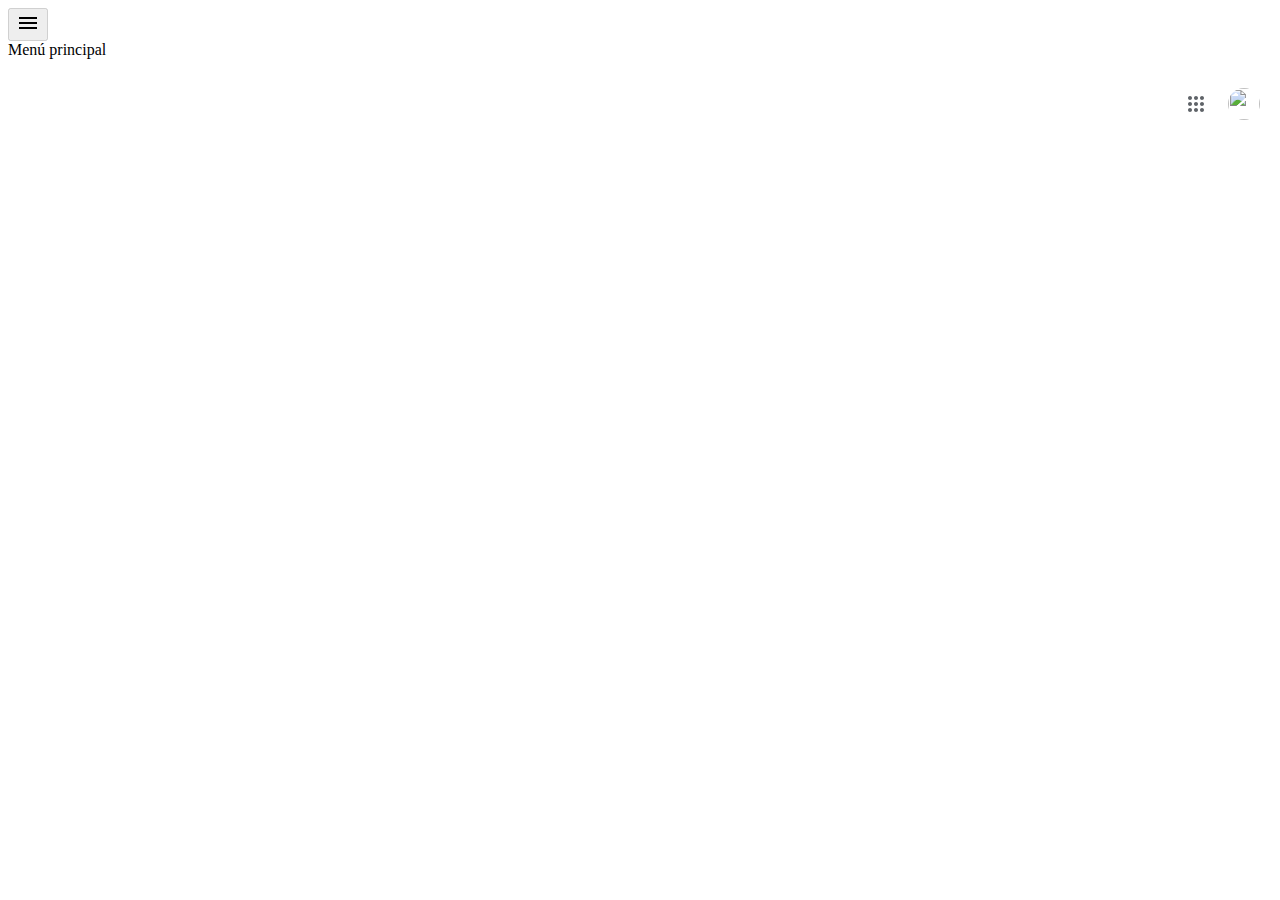
==== formulario.html @ ef495286 "Subiendo todo el proyecto" ====
<!DOCTYPE html><html lang="es" dir="ltr"><head><meta charset="utf-8"><meta name="viewport" content="initial-scale=1.0,minimum-scale=1.0,width=device-width"/><title>Classroom</title><link rel="icon" type="image/png" href="//ssl.gstatic.com/classroom/favicon.png"><link href="https://fonts.googleapis.com/css?family=Roboto:300,400,500,700" rel="stylesheet" nonce="GNzoTzP/EdhTO/TkeV2Lyw"><link href="https://fonts.googleapis.com/css?family=Google+Sans_old:300,400,500" rel="stylesheet" nonce="GNzoTzP/EdhTO/TkeV2Lyw"><link rel="manifest" href="/manifest.json"><meta name="apple-itunes-app" content="app-id=924620788"><script nonce="60znOpQvffMbEYI+PxpvCg">;this.gbar_={CONFIG:[[[0,"www.gstatic.com","og.qtm.en_US.jwekfjYLLn8.O","com.mx","es","265",0,[4,2,"","","","423702901","0"],null,"QnvxYaSgBtyrqtsP142VoAY",null,0,"og.qtm.kDNwmoEj9qY.L.W.O","AA2YrTszg452UcK7ZldyRIlElPI7lXM0HQ","AA2YrTuEQwqFGUJ-pjUBjgN-g4X61iJyqw","",2,1,200,"MEX",null,null,"265","265",1],null,[1,0.1000000014901161,2,1],[1,0.001000000047497451,1],[1,0,1,null,"1","andrea.camarena5026@alumnos.udg.mx","","AOEwXKrdld88g1fSSIVTtTus1jw25IkxQe1RjSguIGqZr640W3SMRHDqiPet_s8rCa-p39gDUud_MzqPzVVmjGGkz49VHwNesQ"],[0,0,"",1,0,0,0,0,0,1,null,0,0,null,0,0,null,null,0,0,0,"","","","","","",null,0,0,0,0,0,null,null,null,"rgba(32,33,36,1)","transparent",0,0,1,null,null,1,0,0],["%1$s (predeterminada)","Cuenta de marca",1,"%1$s (delegada)",1,null,83,"https://classroom.google.com/?authuser=$authuser",null,null,null,1,"https://accounts.google.com/ListAccounts?listPages=0\u0026authuser=1\u0026pid=265\u0026gpsia=1\u0026source=ogb\u0026atic=1\u0026mo=1\u0026mn=1\u0026hl=es\u0026ts=102",0,"dashboard",null,null,null,null,"Perfil","",1,null,"Se ha cerrado la sesión","https://accounts.google.com/AccountChooser?source=ogb\u0026continue=$continue\u0026Email=$email\u0026ec=GAhAiQI","https://accounts.google.com/RemoveLocalAccount?source=ogb","Quitar","Iniciar sesión",0,1,1,0,1,0,0,null,null,null,"La sesión ha caducado",null,null,null,"Visitante",null,"Predeterminada","Delegada","Cerrar sesión en todas las cuentas",1,null,null,0,null,null,"myaccount.google.com","https",0,1],null,["1","gci_91f30755d6a6b787dcc2a4062e6e9824.js","googleapis.client:gapi.iframes","1","es"],null,null,null,null,["m;/_/scs/abc-static/_/js/k=gapi.gapi.en.fQLVS3SAB_U.O/d=1/rs=AHpOoo9-gtqpJORJvBFDdao_eAhWe8xjHw/m=__features__","https://apis.google.com","","","1","",null,1,"es_plusone_gc_20220110.0_p0","es",null,0],[0.009999999776482582,"com.mx","265",[null,"","0",null,1,5184000,null,null,"",null,null,null,null,null,0,null,0,0,1,0,0,0,null,null,0,0,null,0,0,0,0],null,null,null,1,null,null,["5061451","google\\.(com|ru|ca|by|kz|com\\.mx|com\\.tr)$",1]],[1,1,null,40400,265,"MEX","es","423702901.0",8,0.009999999776482582,1,0,null,null,null,null,"3700817,3700942",null,null,null,"QnvxYaSgBtyrqtsP142VoAY",0,0],[[null,null,null,"https://www.gstatic.com/og/_/js/k=og.qtm.en_US.jwekfjYLLn8.O/rt=j/m=qabr,qgl,q_dnp,qdid,qcwid,qbg,qbd,qapid/exm=qaaw,qadd,qaid,qein,qhaw,qhbr,qhch,qhga,qhid,qhin,qhpr/d=1/ed=1/rs=AA2YrTszg452UcK7ZldyRIlElPI7lXM0HQ"],[null,null,null,"https://www.gstatic.com/og/_/ss/k=og.qtm.kDNwmoEj9qY.L.W.O/m=qdid,qcwid/excm=qaaw,qadd,qaid,qein,qhaw,qhbr,qhch,qhga,qhid,qhin,qhpr/d=1/ed=1/ct=zgms/rs=AA2YrTuEQwqFGUJ-pjUBjgN-g4X61iJyqw"]],null,null,null,[[[null,null,[null,null,null,"https://ogs.google.com/u/1/widget/app"],0,448,328,57,4,1,0,0,63,64,8000,"https://www.google.com.mx/intl/es/about/products",67,1,69,null,1,70,"No se ha podido cargar el conjunto de aplicaciones. Inténtalo de nuevo dentro de unos minutos o ve a la página %1$sProductos de Google%2$s.",3,0,0,74,4000,null,null,null,null,null,null,null,"/widget/app"]],0,[null,null,null,"https://www.gstatic.com/og/_/js/k=og.qtm.en_US.jwekfjYLLn8.O/rt=j/m=qdsh/d=1/ed=1/rs=AA2YrTszg452UcK7ZldyRIlElPI7lXM0HQ"],"265","265",1,0,null,"es",0,null,0],[300000,"/u/1","/u/1/_/gog/get","AOEwXKrdld88g1fSSIVTtTus1jw25IkxQe1RjSguIGqZr640W3SMRHDqiPet_s8rCa-p39gDUud_MzqPzVVmjGGkz49VHwNesQ","https",0,"aa.google.com","rt=j\u0026sourceid=265","","60znOpQvffMbEYI+PxpvCg",null,0,0,null,0,null,1,0,"https://waa-pa.clients6.google.com","AIzaSyBGb5fGAyC-pRcRU6MUHb__b_vKha71HRE","BGzusj5ImLnUrCMhNtL0"],[["mousedown","touchstart","touchmove","wheel","keydown"],300000]]],};this.gbar_=this.gbar_||{};(function(_){var window=this;
try{
var ka,ua,Aa,Ba,Ga,Ha,Ia,Ja,Ka,La,Na,Oa,Sa,Ta;_.aa=function(a){if(Error.captureStackTrace)Error.captureStackTrace(this,_.aa);else{var b=Error().stack;b&&(this.stack=b)}a&&(this.message=String(a))};_.ba=function(){var a=_.n.navigator;return a&&(a=a.userAgent)?a:""};_.q=function(a){return-1!=_.ba().indexOf(a)};_.ca=function(){return _.q("Opera")};_.da=function(){return _.q("Trident")||_.q("MSIE")};_.ea=function(){return _.q("Firefox")||_.q("FxiOS")};
_.ia=function(){return _.q("Safari")&&!(_.fa()||_.q("Coast")||_.ca()||_.q("Edge")||_.q("Edg/")||_.q("OPR")||_.ea()||_.q("Silk")||_.q("Android"))};_.fa=function(){return(_.q("Chrome")||_.q("CriOS"))&&!_.q("Edge")||_.q("Silk")};_.ja=function(){return _.q("Android")&&!(_.fa()||_.ea()||_.ca()||_.q("Silk"))};ka=function(){return _.q("iPhone")&&!_.q("iPod")&&!_.q("iPad")};_.la=function(){return ka()||_.q("iPad")||_.q("iPod")};_.na=function(a,b){return 0<=(0,_.ma)(a,b)};
_.oa=function(a){var b=a.length;if(0<b){for(var c=Array(b),d=0;d<b;d++)c[d]=a[d];return c}return[]};_.pa=function(){return-1!=_.ba().toLowerCase().indexOf("webkit")&&!_.q("Edge")};_.ra=function(a){return _.qa&&null!=a&&a instanceof Uint8Array};_.ta=function(a){Object.isFrozen(a)||(sa?a[sa]|=1:void 0!==a.Qd?a.Qd|=1:Object.defineProperties(a,{Qd:{value:1,configurable:!0,writable:!0,enumerable:!1}}));return a};ua=function(a){return null!==a&&"object"===typeof a&&!Array.isArray(a)&&a.constructor===Object};
_.ya=function(a){switch(typeof a){case "number":return isFinite(a)?a:String(a);case "object":if(a&&!Array.isArray(a)){if(_.ra(a))return _.va(a);if("function"==typeof _.wa&&a instanceof _.wa)return a.o()}}return a};Aa=function(a,b){if(null!=a){if(Array.isArray(a))a=_.za(a,b);else if(ua(a)){var c={},d;for(d in a)c[d]=Aa(a[d],b);a=c}else a=b(a);return a}};
_.za=function(a,b){for(var c=a.slice(),d=0;d<c.length;d++)c[d]=Aa(c[d],b);if(b=Array.isArray(a)){var e;sa?e=a[sa]:e=a.Qd;b=(null==e?0:e)&1}b&&_.ta(c);return c};Ba=function(a){if(a&&"object"==typeof a&&a.toJSON)return a.toJSON();a=_.ya(a);return Array.isArray(a)?_.za(a,Ba):a};_.r=function(a,b){return null!=a?!!a:!!b};_.t=function(a,b){void 0==b&&(b="");return null!=a?a:b};_.Ca=function(a,b){void 0==b&&(b=0);return null!=a?a:b};_.Da=function(a,b,c){for(var d in a)b.call(c,a[d],d,a)};
_.Fa=function(a,b){for(var c,d,e=1;e<arguments.length;e++){d=arguments[e];for(c in d)a[c]=d[c];for(var f=0;f<Ea.length;f++)c=Ea[f],Object.prototype.hasOwnProperty.call(d,c)&&(a[c]=d[c])}};Ga=function(a){var b=0;return function(){return b<a.length?{done:!1,value:a[b++]}:{done:!0}}};Ha="function"==typeof Object.defineProperties?Object.defineProperty:function(a,b,c){if(a==Array.prototype||a==Object.prototype)return a;a[b]=c.value;return a};
Ia=function(a){a=["object"==typeof globalThis&&globalThis,a,"object"==typeof window&&window,"object"==typeof self&&self,"object"==typeof global&&global];for(var b=0;b<a.length;++b){var c=a[b];if(c&&c.Math==Math)return c}throw Error("a");};Ja=Ia(this);Ka=function(a,b){if(b)a:{var c=Ja;a=a.split(".");for(var d=0;d<a.length-1;d++){var e=a[d];if(!(e in c))break a;c=c[e]}a=a[a.length-1];d=c[a];b=b(d);b!=d&&null!=b&&Ha(c,a,{configurable:!0,writable:!0,value:b})}};
Ka("Symbol",function(a){if(a)return a;var b=function(f,g){this.j=f;Ha(this,"description",{configurable:!0,writable:!0,value:g})};b.prototype.toString=function(){return this.j};var c="jscomp_symbol_"+(1E9*Math.random()>>>0)+"_",d=0,e=function(f){if(this instanceof e)throw new TypeError("b");return new b(c+(f||"")+"_"+d++,f)};return e});
Ka("Symbol.iterator",function(a){if(a)return a;a=Symbol("c");for(var b="Array Int8Array Uint8Array Uint8ClampedArray Int16Array Uint16Array Int32Array Uint32Array Float32Array Float64Array".split(" "),c=0;c<b.length;c++){var d=Ja[b[c]];"function"===typeof d&&"function"!=typeof d.prototype[a]&&Ha(d.prototype,a,{configurable:!0,writable:!0,value:function(){return La(Ga(this))}})}return a});La=function(a){a={next:a};a[Symbol.iterator]=function(){return this};return a};
_.Ma=function(a){var b="undefined"!=typeof Symbol&&Symbol.iterator&&a[Symbol.iterator];return b?b.call(a):{next:Ga(a)}};Na="function"==typeof Object.create?Object.create:function(a){var b=function(){};b.prototype=a;return new b};if("function"==typeof Object.setPrototypeOf)Oa=Object.setPrototypeOf;else{var Pa;a:{var Qa={a:!0},Ra={};try{Ra.__proto__=Qa;Pa=Ra.a;break a}catch(a){}Pa=!1}Oa=Pa?function(a,b){a.__proto__=b;if(a.__proto__!==b)throw new TypeError("d`"+a);return a}:null}Sa=Oa;
_.u=function(a,b){a.prototype=Na(b.prototype);a.prototype.constructor=a;if(Sa)Sa(a,b);else for(var c in b)if("prototype"!=c)if(Object.defineProperties){var d=Object.getOwnPropertyDescriptor(b,c);d&&Object.defineProperty(a,c,d)}else a[c]=b[c];a.X=b.prototype};Ta=function(a,b,c){if(null==a)throw new TypeError("e`"+c);if(b instanceof RegExp)throw new TypeError("f`"+c);return a+""};
Ka("String.prototype.startsWith",function(a){return a?a:function(b,c){var d=Ta(this,b,"startsWith"),e=d.length,f=b.length;c=Math.max(0,Math.min(c|0,d.length));for(var g=0;g<f&&c<e;)if(d[c++]!=b[g++])return!1;return g>=f}});Ka("Array.prototype.find",function(a){return a?a:function(b,c){a:{var d=this;d instanceof String&&(d=String(d));for(var e=d.length,f=0;f<e;f++){var g=d[f];if(b.call(c,g,f,d)){b=g;break a}}b=void 0}return b}});var Ua=function(a,b){return Object.prototype.hasOwnProperty.call(a,b)};
Ka("WeakMap",function(a){function b(){}function c(l){var m=typeof l;return"object"===m&&null!==l||"function"===m}function d(l){if(!Ua(l,f)){var m=new b;Ha(l,f,{value:m})}}function e(l){var m=Object[l];m&&(Object[l]=function(p){if(p instanceof b)return p;Object.isExtensible(p)&&d(p);return m(p)})}if(function(){if(!a||!Object.seal)return!1;try{var l=Object.seal({}),m=Object.seal({}),p=new a([[l,2],[m,3]]);if(2!=p.get(l)||3!=p.get(m))return!1;p.delete(l);p.set(m,4);return!p.has(l)&&4==p.get(m)}catch(v){return!1}}())return a;
var f="$jscomp_hidden_"+Math.random();e("freeze");e("preventExtensions");e("seal");var g=0,k=function(l){this.j=(g+=Math.random()+1).toString();if(l){l=_.Ma(l);for(var m;!(m=l.next()).done;)m=m.value,this.set(m[0],m[1])}};k.prototype.set=function(l,m){if(!c(l))throw Error("g");d(l);if(!Ua(l,f))throw Error("h`"+l);l[f][this.j]=m;return this};k.prototype.get=function(l){return c(l)&&Ua(l,f)?l[f][this.j]:void 0};k.prototype.has=function(l){return c(l)&&Ua(l,f)&&Ua(l[f],this.j)};k.prototype.delete=function(l){return c(l)&&
Ua(l,f)&&Ua(l[f],this.j)?delete l[f][this.j]:!1};return k});
Ka("Map",function(a){if(function(){if(!a||"function"!=typeof a||!a.prototype.entries||"function"!=typeof Object.seal)return!1;try{var k=Object.seal({x:4}),l=new a(_.Ma([[k,"s"]]));if("s"!=l.get(k)||1!=l.size||l.get({x:4})||l.set({x:4},"t")!=l||2!=l.size)return!1;var m=l.entries(),p=m.next();if(p.done||p.value[0]!=k||"s"!=p.value[1])return!1;p=m.next();return p.done||4!=p.value[0].x||"t"!=p.value[1]||!m.next().done?!1:!0}catch(v){return!1}}())return a;var b=new WeakMap,c=function(k){this.o={};this.j=
f();this.size=0;if(k){k=_.Ma(k);for(var l;!(l=k.next()).done;)l=l.value,this.set(l[0],l[1])}};c.prototype.set=function(k,l){k=0===k?0:k;var m=d(this,k);m.list||(m.list=this.o[m.id]=[]);m.Qa?m.Qa.value=l:(m.Qa={next:this.j,Vb:this.j.Vb,head:this.j,key:k,value:l},m.list.push(m.Qa),this.j.Vb.next=m.Qa,this.j.Vb=m.Qa,this.size++);return this};c.prototype.delete=function(k){k=d(this,k);return k.Qa&&k.list?(k.list.splice(k.index,1),k.list.length||delete this.o[k.id],k.Qa.Vb.next=k.Qa.next,k.Qa.next.Vb=
k.Qa.Vb,k.Qa.head=null,this.size--,!0):!1};c.prototype.clear=function(){this.o={};this.j=this.j.Vb=f();this.size=0};c.prototype.has=function(k){return!!d(this,k).Qa};c.prototype.get=function(k){return(k=d(this,k).Qa)&&k.value};c.prototype.entries=function(){return e(this,function(k){return[k.key,k.value]})};c.prototype.keys=function(){return e(this,function(k){return k.key})};c.prototype.values=function(){return e(this,function(k){return k.value})};c.prototype.forEach=function(k,l){for(var m=this.entries(),
p;!(p=m.next()).done;)p=p.value,k.call(l,p[1],p[0],this)};c.prototype[Symbol.iterator]=c.prototype.entries;var d=function(k,l){var m=l&&typeof l;"object"==m||"function"==m?b.has(l)?m=b.get(l):(m=""+ ++g,b.set(l,m)):m="p_"+l;var p=k.o[m];if(p&&Ua(k.o,m))for(k=0;k<p.length;k++){var v=p[k];if(l!==l&&v.key!==v.key||l===v.key)return{id:m,list:p,index:k,Qa:v}}return{id:m,list:p,index:-1,Qa:void 0}},e=function(k,l){var m=k.j;return La(function(){if(m){for(;m.head!=k.j;)m=m.Vb;for(;m.next!=m.head;)return m=
m.next,{done:!1,value:l(m)};m=null}return{done:!0,value:void 0}})},f=function(){var k={};return k.Vb=k.next=k.head=k},g=0;return c});var Va=function(a,b){a instanceof String&&(a+="");var c=0,d=!1,e={next:function(){if(!d&&c<a.length){var f=c++;return{value:b(f,a[f]),done:!1}}d=!0;return{done:!0,value:void 0}}};e[Symbol.iterator]=function(){return e};return e};Ka("Array.prototype.entries",function(a){return a?a:function(){return Va(this,function(b,c){return[b,c]})}});
Ka("Array.prototype.keys",function(a){return a?a:function(){return Va(this,function(b){return b})}});Ka("Number.MAX_SAFE_INTEGER",function(){return 9007199254740991});var Wa="function"==typeof Object.assign?Object.assign:function(a,b){for(var c=1;c<arguments.length;c++){var d=arguments[c];if(d)for(var e in d)Ua(d,e)&&(a[e]=d[e])}return a};Ka("Object.assign",function(a){return a||Wa});Ka("Array.prototype.values",function(a){return a?a:function(){return Va(this,function(b,c){return c})}});
Ka("Array.from",function(a){return a?a:function(b,c,d){c=null!=c?c:function(k){return k};var e=[],f="undefined"!=typeof Symbol&&Symbol.iterator&&b[Symbol.iterator];if("function"==typeof f){b=f.call(b);for(var g=0;!(f=b.next()).done;)e.push(c.call(d,f.value,g++))}else for(f=b.length,g=0;g<f;g++)e.push(c.call(d,b[g],g));return e}});Ka("Object.is",function(a){return a?a:function(b,c){return b===c?0!==b||1/b===1/c:b!==b&&c!==c}});
Ka("Array.prototype.includes",function(a){return a?a:function(b,c){var d=this;d instanceof String&&(d=String(d));var e=d.length;c=c||0;for(0>c&&(c=Math.max(c+e,0));c<e;c++){var f=d[c];if(f===b||Object.is(f,b))return!0}return!1}});Ka("String.prototype.includes",function(a){return a?a:function(b,c){return-1!==Ta(this,b,"includes").indexOf(b,c||0)}});Ka("Object.entries",function(a){return a?a:function(b){var c=[],d;for(d in b)Ua(b,d)&&c.push([d,b[d]]);return c}});
Ka("Array.prototype.fill",function(a){return a?a:function(b,c,d){var e=this.length||0;0>c&&(c=Math.max(0,e+c));if(null==d||d>e)d=e;d=Number(d);0>d&&(d=Math.max(0,e+d));for(c=Number(c||0);c<d;c++)this[c]=b;return this}});var Xa=function(a){return a?a:Array.prototype.fill};Ka("Int8Array.prototype.fill",Xa);Ka("Uint8Array.prototype.fill",Xa);Ka("Uint8ClampedArray.prototype.fill",Xa);Ka("Int16Array.prototype.fill",Xa);Ka("Uint16Array.prototype.fill",Xa);Ka("Int32Array.prototype.fill",Xa);
Ka("Uint32Array.prototype.fill",Xa);Ka("Float32Array.prototype.fill",Xa);Ka("Float64Array.prototype.fill",Xa);
/*

 Copyright The Closure Library Authors.
 SPDX-License-Identifier: Apache-2.0
*/
var ab,bb,db,eb,fb;_.Ya=_.Ya||{};_.n=this||self;_.Za=function(){};_.$a=function(a){var b=typeof a;return"object"==b&&null!=a||"function"==b};_.cb=function(a){return Object.prototype.hasOwnProperty.call(a,ab)&&a[ab]||(a[ab]=++bb)};ab="closure_uid_"+(1E9*Math.random()>>>0);bb=0;db=function(a,b,c){return a.call.apply(a.bind,arguments)};
eb=function(a,b,c){if(!a)throw Error();if(2<arguments.length){var d=Array.prototype.slice.call(arguments,2);return function(){var e=Array.prototype.slice.call(arguments);Array.prototype.unshift.apply(e,d);return a.apply(b,e)}}return function(){return a.apply(b,arguments)}};_.w=function(a,b,c){Function.prototype.bind&&-1!=Function.prototype.bind.toString().indexOf("native code")?_.w=db:_.w=eb;return _.w.apply(null,arguments)};
_.y=function(a,b){a=a.split(".");var c=_.n;a[0]in c||"undefined"==typeof c.execScript||c.execScript("var "+a[0]);for(var d;a.length&&(d=a.shift());)a.length||void 0===b?c[d]&&c[d]!==Object.prototype[d]?c=c[d]:c=c[d]={}:c[d]=b};_.z=function(a,b){function c(){}c.prototype=b.prototype;a.X=b.prototype;a.prototype=new c;a.prototype.constructor=a;a.wk=function(d,e,f){for(var g=Array(arguments.length-2),k=2;k<arguments.length;k++)g[k-2]=arguments[k];return b.prototype[e].apply(d,g)}};fb=function(a){return a};
_.gb=function(a){var b=null,c=_.n.trustedTypes;if(!c||!c.createPolicy)return b;try{b=c.createPolicy(a,{createHTML:fb,createScript:fb,createScriptURL:fb})}catch(d){_.n.console&&_.n.console.error(d.message)}return b};
_.z(_.aa,Error);_.aa.prototype.name="CustomError";
_.hb="undefined"!==typeof TextDecoder;_.ib="undefined"!==typeof TextEncoder;
_.jb=function(a,b){return 0==a.lastIndexOf(b,0)};_.kb=String.prototype.trim?function(a){return a.trim()}:function(a){return/^[\s\xa0]*([\s\S]*?)[\s\xa0]*$/.exec(a)[1]};
_.ma=Array.prototype.indexOf?function(a,b){return Array.prototype.indexOf.call(a,b,void 0)}:function(a,b){if("string"===typeof a)return"string"!==typeof b||1!=b.length?-1:a.indexOf(b,0);for(var c=0;c<a.length;c++)if(c in a&&a[c]===b)return c;return-1};_.lb=Array.prototype.forEach?function(a,b,c){Array.prototype.forEach.call(a,b,c)}:function(a,b,c){for(var d=a.length,e="string"===typeof a?a.split(""):a,f=0;f<d;f++)f in e&&b.call(c,e[f],f,a)};
_.mb=Array.prototype.filter?function(a,b,c){return Array.prototype.filter.call(a,b,c)}:function(a,b,c){for(var d=a.length,e=[],f=0,g="string"===typeof a?a.split(""):a,k=0;k<d;k++)if(k in g){var l=g[k];b.call(c,l,k,a)&&(e[f++]=l)}return e};_.nb=Array.prototype.map?function(a,b,c){return Array.prototype.map.call(a,b,c)}:function(a,b,c){for(var d=a.length,e=Array(d),f="string"===typeof a?a.split(""):a,g=0;g<d;g++)g in f&&(e[g]=b.call(c,f[g],g,a));return e};
_.ob=Array.prototype.reduce?function(a,b,c){return Array.prototype.reduce.call(a,b,c)}:function(a,b,c){var d=c;(0,_.lb)(a,function(e,f){d=b.call(void 0,d,e,f,a)});return d};_.pb=Array.prototype.some?function(a,b){return Array.prototype.some.call(a,b,void 0)}:function(a,b){for(var c=a.length,d="string"===typeof a?a.split(""):a,e=0;e<c;e++)if(e in d&&b.call(void 0,d[e],e,a))return!0;return!1};
_.qb=function(a){_.qb[" "](a);return a};_.qb[" "]=_.Za;
var Eb,Fb,Lb;_.rb=_.ca();_.B=_.da();_.sb=_.q("Edge");_.tb=_.sb||_.B;_.ub=_.q("Gecko")&&!_.pa()&&!(_.q("Trident")||_.q("MSIE"))&&!_.q("Edge");_.vb=_.pa();_.wb=_.q("Macintosh");_.xb=_.q("Windows");_.yb=_.q("Linux")||_.q("CrOS");_.zb=_.q("Android");_.Ab=ka();_.Bb=_.q("iPad");_.Cb=_.q("iPod");_.Db=_.la();Eb=function(){var a=_.n.document;return a?a.documentMode:void 0};
a:{var Hb="",Ib=function(){var a=_.ba();if(_.ub)return/rv:([^\);]+)(\)|;)/.exec(a);if(_.sb)return/Edge\/([\d\.]+)/.exec(a);if(_.B)return/\b(?:MSIE|rv)[: ]([^\);]+)(\)|;)/.exec(a);if(_.vb)return/WebKit\/(\S+)/.exec(a);if(_.rb)return/(?:Version)[ \/]?(\S+)/.exec(a)}();Ib&&(Hb=Ib?Ib[1]:"");if(_.B){var Jb=Eb();if(null!=Jb&&Jb>parseFloat(Hb)){Fb=String(Jb);break a}}Fb=Hb}_.Kb=Fb;if(_.n.document&&_.B){var Mb=Eb();Lb=Mb?Mb:parseInt(_.Kb,10)||void 0}else Lb=void 0;_.Nb=Lb;
_.Ob=_.ea();_.Pb=ka()||_.q("iPod");_.Qb=_.q("iPad");_.Rb=_.ja();_.Sb=_.fa();_.Tb=_.ia()&&!_.la();
var Ub;Ub={};_.Vb=null;_.va=function(a){var b;void 0===b&&(b=0);_.Wb();b=Ub[b];for(var c=Array(Math.floor(a.length/3)),d=b[64]||"",e=0,f=0;e<a.length-2;e+=3){var g=a[e],k=a[e+1],l=a[e+2],m=b[g>>2];g=b[(g&3)<<4|k>>4];k=b[(k&15)<<2|l>>6];l=b[l&63];c[f++]=m+g+k+l}m=0;l=d;switch(a.length-e){case 2:m=a[e+1],l=b[(m&15)<<2]||d;case 1:a=a[e],c[f]=b[a>>2]+b[(a&3)<<4|m>>4]+l+d}return c.join("")};
_.Wb=function(){if(!_.Vb){_.Vb={};for(var a="ABCDEFGHIJKLMNOPQRSTUVWXYZabcdefghijklmnopqrstuvwxyz0123456789".split(""),b=["+/=","+/","-_=","-_.","-_"],c=0;5>c;c++){var d=a.concat(b[c].split(""));Ub[c]=d;for(var e=0;e<d.length;e++){var f=d[e];void 0===_.Vb[f]&&(_.Vb[f]=e)}}}};
_.qa="function"===typeof Uint8Array;
_.Xb="function"===typeof Uint8Array.prototype.slice;
var sa="function"===typeof Symbol&&"symbol"===typeof Symbol()?Symbol(void 0):void 0;
_.C=function(a,b,c){var d=_.Zb;_.Zb=null;a||(a=d);d=this.constructor.$b;a||(a=d?[d]:[]);this.A=(d?0:-1)-(this.constructor.Bk||0);this.j=void 0;this.Sa=a;a:{d=this.Sa.length;a=d-1;if(d&&(d=this.Sa[a],ua(d))){this.B=a-this.A;this.o=d;break a}void 0!==b&&-1<b?(this.B=Math.max(b,a+1-this.A),this.o=void 0):this.B=Number.MAX_VALUE}if(c)for(b=0;b<c.length;b++)if(a=c[b],a<this.B)a+=this.A,(d=this.Sa[a])?Array.isArray(d)&&_.ta(d):this.Sa[a]=_.$b;else{d=this.o||(this.o=this.Sa[this.B+this.A]={});var e=d[a];
e?Array.isArray(e)&&_.ta(e):d[a]=_.$b}};_.$b=Object.freeze(_.ta([]));_.D=function(a,b,c){return-1===b?null:b>=a.B?a.o?a.o[b]:void 0:(void 0===c?0:c)&&a.o&&(c=a.o[b],null!=c)?c:a.Sa[b+a.A]};_.ac=function(a,b){return null!=_.D(a,b)};_.E=function(a,b){a=_.D(a,b);return null==a?a:!!a};_.bc=function(a,b,c){a=_.D(a,b);return null==a?c:a};_.cc=function(a,b,c){a=_.D(a,b);a=null==a?a:+a;return null==a?void 0===c?0:c:a};
_.F=function(a,b,c,d){b<a.B&&(void 0===d||!d)?a.Sa[b+a.A]=c:(a.o||(a.o=a.Sa[a.B+a.A]={}))[b]=c;return a};_.G=function(a,b,c,d,e){if(-1===c)return null;a.j||(a.j={});var f=a.j[c];if(f)return f;e=_.D(a,c,void 0===e?!1:e);if(null==e&&!d)return f;b=new b(e);return a.j[c]=b};_.dc=function(a,b,c){var d;a.j||(a.j={});var e=c?c.Sa:c;a.j[b]=c;return _.F(a,b,e,void 0===d?!1:d)};_.C.prototype.toJSON=function(){var a=this.Sa;return _.Yb?a:_.za(a,Ba)};_.C.prototype.toString=function(){return this.Sa.toString()};
_.ec=function(a,b,c){return _.bc(a,b,void 0===c?0:c)};
_.fc=Symbol();_.gc=Symbol();_.hc=Symbol();_.ic=Symbol();
var jc=function(a){_.C.call(this,a)};_.u(jc,_.C);
_.kc=function(a){_.C.call(this,a)};_.u(_.kc,_.C);_.kc.prototype.Kc=function(a){return _.F(this,3,a)};
var lc=function(a){_.C.call(this,a)};_.u(lc,_.C);
_.mc=function(a){_.C.call(this,a)};_.u(_.mc,_.C);_.mc.prototype.Xe=function(a){return _.F(this,24,a)};
_.nc=function(a){_.C.call(this,a)};_.u(_.nc,_.C);
_.H=function(){this.Kb=this.Kb;this.Oa=this.Oa};_.H.prototype.Kb=!1;_.H.prototype.isDisposed=function(){return this.Kb};_.H.prototype.oa=function(){this.Kb||(this.Kb=!0,this.R())};_.H.prototype.R=function(){if(this.Oa)for(;this.Oa.length;)this.Oa.shift()()};
var oc=function(a){_.H.call(this);this.A=a;this.j=[];this.o={}};_.u(oc,_.H);oc.prototype.resolve=function(a){var b=this.A;a=a.split(".");for(var c=a.length,d=0;d<c;++d)if(b[a[d]])b=b[a[d]];else return null;return b instanceof Function?b:null};oc.prototype.hd=function(){for(var a=this.j.length,b=this.j,c=[],d=0;d<a;++d){var e=b[d].j(),f=this.resolve(e);if(f&&f!=this.o[e])try{b[d].hd(f)}catch(g){}else c.push(b[d])}this.j=c.concat(b.slice(a))};
var pc=function(a){_.H.call(this);this.A=a;this.C=this.j=null;this.B=0;this.F={};this.o=!1;a=window.navigator.userAgent;0<=a.indexOf("MSIE")&&0<=a.indexOf("Trident")&&(a=/\b(?:MSIE|rv)[: ]([^\);]+)(\)|;)/.exec(a))&&a[1]&&9>parseFloat(a[1])&&(this.o=!0)};_.u(pc,_.H);pc.prototype.D=function(a,b){this.j=b;this.C=a;b.preventDefault?b.preventDefault():b.returnValue=!1};
_.qc=function(a){_.C.call(this,a)};_.u(_.qc,_.C);
_.rc=function(a){_.C.call(this,a)};_.u(_.rc,_.C);
_.sc=function(){this.data={}};_.sc.prototype.o=function(){window.console&&window.console.log&&window.console.log("Log data: ",this.data)};_.sc.prototype.j=function(a){var b=[],c;for(c in this.data)b.push(encodeURIComponent(c)+"="+encodeURIComponent(String(this.data[c])));return("atyp=i&zx="+(new Date).getTime()+"&"+b.join("&")).substr(0,a)};
var tc=function(a,b){this.data={};var c=_.G(a,lc,8)||new lc;window.google&&window.google.kEI&&(this.data.ei=window.google.kEI);this.data.sei=_.t(_.D(a,10));this.data.ogf=_.t(_.D(c,3));this.data.ogrp=(window.google&&window.google.sn?!/.*hp$/.test(window.google.sn):_.r(_.E(a,7)))?"1":"";this.data.ogv=_.t(_.D(c,6))+"."+_.t(_.D(c,7));this.data.ogd=_.t(_.D(a,21));this.data.ogc=_.t(_.D(a,20));this.data.ogl=_.t(_.D(a,5));b&&(this.data.oggv=b)};_.u(tc,_.sc);
var Ea="constructor hasOwnProperty isPrototypeOf propertyIsEnumerable toLocaleString toString valueOf".split(" ");
_.uc=function(a,b,c,d,e){tc.call(this,a,b);_.Fa(this.data,{jexpid:_.t(_.D(a,9)),srcpg:"prop="+_.t(_.D(a,6)),jsr:Math.round(1/d),emsg:c.name+":"+c.message});if(e){e._sn&&(e._sn="og."+e._sn);for(var f in e)this.data[encodeURIComponent(f)]=e[f]}};_.u(_.uc,tc);
var vc,wc=function(){void 0===vc&&(vc=_.gb("ogb-qtm#html"));return vc};
var xc;_.yc=function(a,b){this.j=b===xc?a:""};_.h=_.yc.prototype;_.h.Nb=!0;_.h.lb=function(){return this.j.toString()};_.h.Be=!0;_.h.qc=function(){return 1};_.h.toString=function(){return this.j+""};_.Ac=function(a){return _.zc(a).toString()};_.zc=function(a){return a instanceof _.yc&&a.constructor===_.yc?a.j:"type_error:TrustedResourceUrl"};xc={};_.Bc=function(a){var b=wc();a=b?b.createScriptURL(a):a;return new _.yc(a,xc)};
var Fc,Gc,Hc,Cc;_.Dc=function(a,b){this.j=b===Cc?a:""};_.h=_.Dc.prototype;_.h.Nb=!0;_.h.lb=function(){return this.j.toString()};_.h.Be=!0;_.h.qc=function(){return 1};_.h.toString=function(){return this.j.toString()};_.Ec=function(a){return a instanceof _.Dc&&a.constructor===_.Dc?a.j:"type_error:SafeUrl"};
Fc=RegExp('^(?:audio/(?:3gpp2|3gpp|aac|L16|midi|mp3|mp4|mpeg|oga|ogg|opus|x-m4a|x-matroska|x-wav|wav|webm)|font/\\w+|image/(?:bmp|gif|jpeg|jpg|png|tiff|webp|x-icon)|video/(?:mpeg|mp4|ogg|webm|quicktime|x-matroska))(?:;\\w+=(?:\\w+|"[\\w;,= ]+"))*$',"i");Gc=/^data:(.*);base64,[a-z0-9+\/]+=*$/i;Hc=/^(?:(?:https?|mailto|ftp):|[^:/?#]*(?:[/?#]|$))/i;
_.Jc=function(a){if(a instanceof _.Dc)return a;a="object"==typeof a&&a.Nb?a.lb():String(a);if(Hc.test(a))a=_.Ic(a);else{a=String(a);a=a.replace(/(%0A|%0D)/g,"");var b=a.match(Gc);a=b&&Fc.test(b[1])?_.Ic(a):null}return a};_.Kc=function(a){if(a instanceof _.Dc)return a;a="object"==typeof a&&a.Nb?a.lb():String(a);Hc.test(a)||(a="about:invalid#zClosurez");return _.Ic(a)};Cc={};_.Ic=function(a){return new _.Dc(a,Cc)};_.Lc=_.Ic("about:invalid#zClosurez");
_.Mc={};_.Nc=function(a,b){this.j=b===_.Mc?a:"";this.Nb=!0};_.Nc.prototype.lb=function(){return this.j};_.Nc.prototype.toString=function(){return this.j.toString()};_.Oc=new _.Nc("",_.Mc);_.Pc=RegExp("^[-,.\"'%_!#/ a-zA-Z0-9\\[\\]]+$");_.Qc=RegExp("\\b(url\\([ \t\n]*)('[ -&(-\\[\\]-~]*'|\"[ !#-\\[\\]-~]*\"|[!#-&*-\\[\\]-~]*)([ \t\n]*\\))","g");
_.Rc=RegExp("\\b(calc|cubic-bezier|fit-content|hsl|hsla|linear-gradient|matrix|minmax|repeat|rgb|rgba|(rotate|scale|translate)(X|Y|Z|3d)?|var)\\([-+*/0-9a-zA-Z.%#\\[\\], ]+\\)","g");
var Sc;Sc={};_.Tc=function(a,b,c){this.j=c===Sc?a:"";this.o=b;this.Nb=this.Be=!0};_.Tc.prototype.qc=function(){return this.o};_.Tc.prototype.lb=function(){return this.j.toString()};_.Tc.prototype.toString=function(){return this.j.toString()};_.Uc=function(a){return a instanceof _.Tc&&a.constructor===_.Tc?a.j:"type_error:SafeHtml"};_.Vc=function(a,b){var c=wc();a=c?c.createHTML(a):a;return new _.Tc(a,b,Sc)};_.Wc=new _.Tc(_.n.trustedTypes&&_.n.trustedTypes.emptyHTML||"",0,Sc);_.Xc=_.Vc("<br>",0);
var Zc;_.Yc=function(a){var b=!1,c;return function(){b||(c=a(),b=!0);return c}}(function(){var a=document.createElement("div"),b=document.createElement("div");b.appendChild(document.createElement("div"));a.appendChild(b);b=a.firstChild.firstChild;a.innerHTML=_.Uc(_.Wc);return!b.parentElement});Zc=/^[\w+/_-]+[=]{0,2}$/;
_.$c=function(a){a=(a||_.n).document;return a.querySelector?(a=a.querySelector('style[nonce],link[rel="stylesheet"][nonce]'))&&(a=a.nonce||a.getAttribute("nonce"))&&Zc.test(a)?a:"":""};
_.ad=RegExp("^\\s{3,4}at(?: (?:(.*?)\\.)?((?:new )?(?:[a-zA-Z_$][\\w$]*|<anonymous>))(?: \\[as ([a-zA-Z_$][\\w$]*)\\])?)? (?:\\(unknown source\\)|\\(native\\)|\\((?:eval at )?((?:http|https|file)://[^\\s)]+|javascript:.*)\\)|((?:http|https|file)://[^\\s)]+|javascript:.*))$");_.bd=RegExp("^(?:(.*?)\\.)?([a-zA-Z_$][\\w$]*(?:/.?<)?)?(\\(.*\\))?@(?::0|((?:http|https|file)://[^\\s)]+|javascript:.*))$");
var cd,fd,ed;_.dd=function(a){var b=window.google&&window.google.logUrl?"":"https://www.google.com";b+="/gen_204?use_corp=on&";b+=a.j(2040-b.length);cd(_.Jc(b)||_.Lc)};cd=function(a){var b=new Image,c=ed;b.onerror=b.onload=b.onabort=function(){c in fd&&delete fd[c]};fd[ed++]=b;b.src=_.Ec(a)};fd=[];ed=0;
_.gd=function(a){_.C.call(this,a)};_.u(_.gd,_.C);
_.hd=function(a){var b="vc";if(a.vc&&a.hasOwnProperty(b))return a.vc;b=new a;return a.vc=b};
_.id=function(){this.j={};this.o={}};_.kd=function(a,b){var c=_.id.j();if(a in c.j){if(c.j[a]!=b)throw new jd(a);}else{c.j[a]=b;if(b=c.o[a])for(var d=0,e=b.length;d<e;d++)b[d].j(c.j,a);delete c.o[a]}};_.md=function(a,b){if(b in a.j)return a.j[b];throw new ld(b);};_.id.j=function(){return _.hd(_.id)};var nd=function(){_.aa.call(this)};_.u(nd,_.aa);var jd=function(){_.aa.call(this)};_.u(jd,nd);var ld=function(){_.aa.call(this)};_.u(ld,nd);
var qd=function(){var a=od;this.C=pd;this.o=_.Ca(_.cc(a,2,.001),.001);this.F=_.r(_.E(a,1))&&Math.random()<this.o;this.D=_.Ca(_.ec(a,3,1),1);this.B=0;this.j=this.A=null};qd.prototype.log=function(a,b){if(this.j){var c=new jc;_.F(c,1,a.message);_.F(c,2,a.stack);_.F(c,3,a.lineNumber);_.F(c,5,1);var d=new _.kc;_.dc(d,40,c);this.j.log(98,d)}try{if(this.F&&this.B<this.D){try{var e=(this.A||_.md(_.id.j(),"lm")).B(a,b)}catch(f){e=new _.uc(this.C,"quantum:gapiBuildLabel",a,this.o,b)}_.dd(e);this.B++}}catch(f){}};
var rd=[1,2,3,4,5,6,9,10,11,13,14,28,29,30,34,35,37,38,39,40,42,43,48,49,50,51,52,53,62,500],ud=function(a,b,c,d,e,f){tc.call(this,a,b);_.Fa(this.data,{oge:d,ogex:_.t(_.D(a,9)),ogp:_.t(_.D(a,6)),ogsr:Math.round(1/(sd(d)?_.Ca(_.cc(c,3,1)):_.Ca(_.cc(c,2,1E-4)))),ogus:e});if(f){"ogw"in f&&(this.data.ogw=f.ogw,delete f.ogw);"ved"in f&&(this.data.ved=f.ved,delete f.ved);a=[];for(var g in f)0!=a.length&&a.push(","),a.push(td(g)),a.push("."),a.push(td(f[g]));f=a.join("");""!=f&&(this.data.ogad=f)}};
_.u(ud,tc);var td=function(a){a=String(a);return a.replace(".","%2E").replace(",","%2C")},sd=function(a){if(!vd){vd={};for(var b=0;b<rd.length;b++)vd[rd[b]]=!0}return!!vd[a]},vd=null;
var wd=function(a){_.C.call(this,a)};_.u(wd,_.C);
var Ad=function(){var a=xd,b=yd,c=zd;this.o=a;this.j=b;this.B=_.Ca(_.cc(a,2,1E-4),1E-4);this.F=_.Ca(_.cc(a,3,1),1);b=Math.random();this.A=_.r(_.E(a,1))&&b<this.B;this.C=_.r(_.E(a,1))&&b<this.F;a=0;_.r(_.E(c,1))&&(a|=1);_.r(_.E(c,2))&&(a|=2);_.r(_.E(c,3))&&(a|=4);this.D=a};Ad.prototype.log=function(a,b){try{if(sd(a)?this.C:this.A){var c=new ud(this.j,"quantum:gapiBuildLabel",this.o,a,this.D,b);_.dd(c)}}catch(d){}};
_.Bd=function(a){this.j=a;this.o=void 0;this.A=[]};_.Bd.prototype.then=function(a,b,c){this.A.push(new Cd(a,b,c));Dd(this)};_.Bd.prototype.resolve=function(a){if(void 0!==this.j||void 0!==this.o)throw Error("F");this.j=a;Dd(this)};_.Bd.prototype.reject=function(a){if(void 0!==this.j||void 0!==this.o)throw Error("F");this.o=a;Dd(this)};var Dd=function(a){if(0<a.A.length){var b=void 0!==a.j,c=void 0!==a.o;if(b||c){b=b?a.B:a.C;c=a.A;a.A=[];try{_.lb(c,b,a)}catch(d){console.error(d)}}}};
_.Bd.prototype.B=function(a){a.o&&a.o.call(a.j,this.j)};_.Bd.prototype.C=function(a){a.A&&a.A.call(a.j,this.o)};var Cd=function(a,b,c){this.o=a;this.A=b;this.j=c};
_.I=function(){this.B=new _.Bd;this.j=new _.Bd;this.G=new _.Bd;this.F=new _.Bd;this.D=new _.Bd;this.H=new _.Bd;this.C=new _.Bd;this.A=new _.Bd;this.o=new _.Bd;this.K=new _.Bd};_.h=_.I.prototype;_.h.Ih=function(){return this.B};_.h.Qh=function(){return this.j};_.h.Xh=function(){return this.G};_.h.Ph=function(){return this.F};_.h.Vh=function(){return this.D};_.h.Mh=function(){return this.H};_.h.Nh=function(){return this.C};_.h.Ch=function(){return this.A};_.h.Bh=function(){return this.o};_.I.j=function(){return _.hd(_.I)};
var Ed=function(a){_.C.call(this,a)};_.u(Ed,_.C);_.Gd=function(){return _.G(_.Fd,_.mc,1)};_.Hd=function(){return _.G(_.Fd,_.nc,5)};
var Id;window.gbar_&&window.gbar_.CONFIG?Id=window.gbar_.CONFIG[0]||{}:Id=[];_.Fd=new Ed(Id);
var od,pd,yd,zd,xd;od=_.G(_.Fd,_.gd,3)||new _.gd;pd=_.Gd()||new _.mc;_.J=new qd;yd=_.Gd()||new _.mc;zd=_.Hd()||new _.nc;xd=_.G(_.Fd,wd,4)||new wd;_.Jd=new Ad;
_.y("gbar_._DumpException",function(a){_.J?_.J.log(a):console.error(a)});
_.Kd=new pc(_.J);
_.Jd.log(8,{m:"BackCompat"==document.compatMode?"q":"s"});_.y("gbar.A",_.Bd);_.Bd.prototype.aa=_.Bd.prototype.then;_.y("gbar.B",_.I);_.I.prototype.ba=_.I.prototype.Qh;_.I.prototype.bb=_.I.prototype.Xh;_.I.prototype.bd=_.I.prototype.Vh;_.I.prototype.bf=_.I.prototype.Ih;_.I.prototype.bg=_.I.prototype.Ph;_.I.prototype.bh=_.I.prototype.Mh;_.I.prototype.bi=_.I.prototype.Nh;_.I.prototype.bj=_.I.prototype.Ch;_.I.prototype.bk=_.I.prototype.Bh;_.y("gbar.a",_.I.j());var Ld=new oc(window);_.kd("api",Ld);
var Md=_.Hd()||new _.nc;window.__PVT=_.t(_.D(Md,8));_.kd("eq",_.Kd);

}catch(e){_._DumpException(e)}
try{
var Nd=function(a){_.C.call(this,a)};_.u(Nd,_.C);
var Od=function(){_.H.call(this);this.o=[];this.j=[]};_.u(Od,_.H);Od.prototype.A=function(a,b){this.o.push({features:a,options:b})};Od.prototype.init=function(a,b,c){window.gapi={};var d=window.___jsl={};d.h=_.t(_.D(a,1));_.ac(a,12)&&(d.dpo=_.r(_.E(a,12)));d.ms=_.t(_.D(a,2));d.m=_.t(_.D(a,3));d.l=[];_.D(b,1)&&(a=_.D(b,3))&&this.j.push(a);_.D(c,1)&&(c=_.D(c,2))&&this.j.push(c);_.y("gapi.load",(0,_.w)(this.A,this));return this};
var Pd=_.G(_.Fd,_.qc,14)||new _.qc,Qd=_.G(_.Fd,_.rc,9)||new _.rc,Rd=new Nd,Sd=new Od;Sd.init(Pd,Qd,Rd);_.kd("gs",Sd);

}catch(e){_._DumpException(e)}
})(this.gbar_);
// Google Inc.
</script><style nonce="GNzoTzP/EdhTO/TkeV2Lyw">.gb_Ua:not(.gb_Ad){font:13px/27px Roboto,RobotoDraft,Arial,sans-serif;z-index:986}@-webkit-keyframes gb__a{0%{opacity:0}50%{opacity:1}}@keyframes gb__a{0%{opacity:0}50%{opacity:1}}a.gb_W{border:none;color:#4285f4;cursor:default;font-weight:bold;outline:none;position:relative;text-align:center;text-decoration:none;text-transform:uppercase;white-space:nowrap;-webkit-user-select:none}a.gb_W:hover:after,a.gb_W:focus:after{background-color:rgba(0,0,0,.12);content:'';height:100%;left:0;position:absolute;top:0;width:100%}a.gb_W:hover,a.gb_W:focus{text-decoration:none}a.gb_W:active{background-color:rgba(153,153,153,.4);text-decoration:none}a.gb_X{background-color:#4285f4;color:#fff}a.gb_X:active{background-color:#0043b2}.gb_Z{-webkit-box-shadow:0 1px 1px rgba(0,0,0,.16);box-shadow:0 1px 1px rgba(0,0,0,.16)}.gb_W,.gb_X,.gb_0,.gb_1{display:inline-block;line-height:28px;padding:0 12px;-webkit-border-radius:2px;border-radius:2px}.gb_0{background:#f8f8f8;border:1px solid #c6c6c6}.gb_1{background:#f8f8f8}.gb_0,#gb a.gb_0.gb_0,.gb_1{color:#666;cursor:default;text-decoration:none}#gb a.gb_1.gb_1{cursor:default;text-decoration:none}.gb_1{border:1px solid #4285f4;font-weight:bold;outline:none;background:#4285f4;background:-webkit-linear-gradient(top,#4387fd,#4683ea);background:linear-gradient(top,#4387fd,#4683ea);filter:progid:DXImageTransform.Microsoft.gradient(startColorstr=#4387fd,endColorstr=#4683ea,GradientType=0)}#gb a.gb_1.gb_1{color:#fff}.gb_1:hover{-webkit-box-shadow:0 1px 0 rgba(0,0,0,.15);box-shadow:0 1px 0 rgba(0,0,0,.15)}.gb_1:active{-webkit-box-shadow:inset 0 2px 0 rgba(0,0,0,.15);box-shadow:inset 0 2px 0 rgba(0,0,0,.15);background:#3c78dc;background:-webkit-linear-gradient(top,#3c7ae4,#3f76d3);background:linear-gradient(top,#3c7ae4,#3f76d3);filter:progid:DXImageTransform.Microsoft.gradient(startColorstr=#3c7ae4,endColorstr=#3f76d3,GradientType=0)}.gb_ya{display:none!important}.gb_za{visibility:hidden}.gb_ad{display:inline-block;vertical-align:middle}.gb_sf{position:relative}.gb_A{display:inline-block;outline:none;vertical-align:middle;-webkit-border-radius:2px;border-radius:2px;-webkit-box-sizing:border-box;box-sizing:border-box;height:40px;width:40px;color:#000;cursor:pointer;text-decoration:none}#gb#gb a.gb_A{color:#000;cursor:pointer;text-decoration:none}.gb_Wa{border-color:transparent;border-bottom-color:#fff;border-style:dashed dashed solid;border-width:0 8.5px 8.5px;display:none;position:absolute;left:11.5px;top:43px;z-index:1;height:0;width:0;-webkit-animation:gb__a .2s;animation:gb__a .2s}.gb_Xa{border-color:transparent;border-style:dashed dashed solid;border-width:0 8.5px 8.5px;display:none;position:absolute;left:11.5px;z-index:1;height:0;width:0;-webkit-animation:gb__a .2s;animation:gb__a .2s;border-bottom-color:#ccc;border-bottom-color:rgba(0,0,0,.2);top:42px}x:-o-prefocus,div.gb_Xa{border-bottom-color:#ccc}.gb_C{background:#fff;border:1px solid #ccc;border-color:rgba(0,0,0,.2);color:#000;-webkit-box-shadow:0 2px 10px rgba(0,0,0,.2);box-shadow:0 2px 10px rgba(0,0,0,.2);display:none;outline:none;overflow:hidden;position:absolute;right:8px;top:62px;-webkit-animation:gb__a .2s;animation:gb__a .2s;-webkit-border-radius:2px;border-radius:2px;-webkit-user-select:text}.gb_ad.gb_ja .gb_Wa,.gb_ad.gb_ja .gb_Xa,.gb_ad.gb_ja .gb_C,.gb_ja.gb_C{display:block}.gb_ad.gb_ja.gb_tf .gb_Wa,.gb_ad.gb_ja.gb_tf .gb_Xa{display:none}.gb_uf{position:absolute;right:8px;top:62px;z-index:-1}.gb_Ha .gb_Wa,.gb_Ha .gb_Xa,.gb_Ha .gb_C{margin-top:-10px}.gb_ad:first-child,#gbsfw:first-child+.gb_ad{padding-left:4px}.gb_na.gb_Ke .gb_ad:first-child{padding-left:0}.gb_Le{position:relative}.gb_Lc .gb_Le,.gb_Rd .gb_Le{float:right}.gb_A{padding:8px;cursor:pointer}.gb_na .gb_2c:not(.gb_W):focus img{background-color:rgba(0,0,0,0.20);outline:none;-webkit-border-radius:50%;border-radius:50%}.gb_Me button:focus svg,.gb_Me button:hover svg,.gb_Me button:active svg,.gb_A:focus,.gb_A:hover,.gb_A:active,.gb_A[aria-expanded=true]{outline:none;-webkit-border-radius:50%;border-radius:50%}.gb_uc .gb_Me.gb_Ne button:focus svg,.gb_uc .gb_Me.gb_Ne button:focus:hover svg,.gb_Me button:focus svg,.gb_Me button:focus:hover svg,.gb_A:focus,.gb_A:focus:hover{background-color:rgba(60,64,67,0.1)}.gb_uc .gb_Me.gb_Ne button:active svg,.gb_Me button:active svg,.gb_A:active{background-color:rgba(60,64,67,0.12)}.gb_uc .gb_Me.gb_Ne button:hover svg,.gb_Me button:hover svg,.gb_A:hover{background-color:rgba(60,64,67,0.08)}.gb_ga .gb_A.gb_Ka:hover{background-color:transparent}.gb_A[aria-expanded=true],.gb_A:hover[aria-expanded=true]{background-color:rgba(95,99,104,0.24)}.gb_A[aria-expanded=true] .gb_Oe,.gb_A[aria-expanded=true] .gb_Pe{fill:#5f6368;opacity:1}.gb_uc .gb_Me button:hover svg,.gb_uc .gb_A:hover{background-color:rgba(232,234,237,0.08)}.gb_uc .gb_Me button:focus svg,.gb_uc .gb_Me button:focus:hover svg,.gb_uc .gb_A:focus,.gb_uc .gb_A:focus:hover{background-color:rgba(232,234,237,0.10)}.gb_uc .gb_Me button:active svg,.gb_uc .gb_A:active{background-color:rgba(232,234,237,0.12)}.gb_uc .gb_A[aria-expanded=true],.gb_uc .gb_A:hover[aria-expanded=true]{background-color:rgba(255,255,255,0.12)}.gb_uc .gb_A[aria-expanded=true] .gb_Oe,.gb_uc .gb_A[aria-expanded=true] .gb_Pe{fill:#ffffff;opacity:1}.gb_ad{padding:4px}.gb_na.gb_Ke .gb_ad{padding:4px 2px}.gb_na.gb_Ke .gb_La.gb_ad{padding-left:6px}.gb_C{z-index:991;line-height:normal}.gb_C.gb_Qe{left:8px;right:auto}@media (max-width:350px){.gb_C.gb_Qe{left:0}}.gb_Re .gb_C{top:56px}.gb_z .gb_A,.gb_B .gb_z .gb_A{background-position:-64px -29px}.gb_g .gb_z .gb_A{background-position:-29px -29px;opacity:1}.gb_z .gb_A,.gb_z .gb_A:hover,.gb_z .gb_A:focus{opacity:1}.gb_Bd{display:none}.gb_Tc{font-family:Google Sans,Roboto,RobotoDraft,Helvetica,Arial,sans-serif;font-size:20px;font-weight:400;letter-spacing:0.25px;line-height:48px;margin-bottom:2px;opacity:1;overflow:hidden;padding-left:16px;position:relative;text-overflow:ellipsis;vertical-align:middle;top:2px;white-space:nowrap;-webkit-flex:1 1 auto;flex:1 1 auto}.gb_Tc.gb_Uc{color:#3c4043}.gb_na.gb_oa .gb_Tc{margin-bottom:0}.gb_Vc.gb_Wc .gb_Tc{padding-left:4px}.gb_na.gb_oa .gb_Xc{position:relative;top:-2px}.gb_na{color:black;min-width:320px;position:relative;-webkit-transition:box-shadow 250ms;transition:box-shadow 250ms}.gb_na.gb_Cc{min-width:240px}.gb_na.gb_Cd .gb_Dd{display:none}.gb_na.gb_Cd .gb_Ed{height:56px}header.gb_na{display:block}.gb_na svg{fill:currentColor}.gb_Fd{position:fixed;top:0;width:100%}.gb_Hd{-webkit-box-shadow:0px 4px 5px 0px rgba(0,0,0,0.14),0px 1px 10px 0px rgba(0,0,0,0.12),0px 2px 4px -1px rgba(0,0,0,0.2);box-shadow:0px 4px 5px 0px rgba(0,0,0,0.14),0px 1px 10px 0px rgba(0,0,0,0.12),0px 2px 4px -1px rgba(0,0,0,0.2)}.gb_Id{height:64px}.gb_Ed{-webkit-box-sizing:border-box;box-sizing:border-box;position:relative;width:100%;display:-webkit-box;display:-webkit-flex;display:flex;-webkit-box-pack:space-between;-webkit-justify-content:space-between;justify-content:space-between;min-width:-webkit-min-content;min-width:min-content}.gb_na:not(.gb_oa) .gb_Ed{padding:8px}.gb_na.gb_Jd .gb_Ed{-webkit-flex:1 0 auto;flex:1 0 auto}.gb_na .gb_Ed.gb_Kd.gb_Ld{min-width:0}.gb_na.gb_oa .gb_Ed{padding:4px;padding-left:8px;min-width:0}.gb_Dd{height:48px;vertical-align:middle;white-space:nowrap;-webkit-box-align:center;-webkit-align-items:center;align-items:center;display:-webkit-box;display:-webkit-flex;display:flex;-webkit-user-select:none}.gb_Nd>.gb_Dd{display:table-cell;width:100%}.gb_Vc{padding-right:30px;-webkit-box-sizing:border-box;box-sizing:border-box;-webkit-flex:1 0 auto;flex:1 0 auto}.gb_na.gb_oa .gb_Vc{padding-right:14px}.gb_Od{-webkit-flex:1 1 100%;flex:1 1 100%}.gb_Od>:only-child{display:inline-block}.gb_Pd.gb_Mc{padding-left:4px}.gb_Pd.gb_Qd,.gb_na.gb_Jd .gb_Pd,.gb_na.gb_oa:not(.gb_Rd) .gb_Pd{padding-left:0}.gb_na.gb_oa .gb_Pd.gb_Qd{padding-right:0}.gb_na.gb_oa .gb_Pd.gb_Qd .gb_ga{margin-left:10px}.gb_Mc{display:inline}.gb_na.gb_Fc .gb_Pd.gb_Sd,.gb_na.gb_Rd .gb_Pd.gb_Sd{padding-left:2px}.gb_Tc{display:inline-block}.gb_Pd{-webkit-box-sizing:border-box;box-sizing:border-box;height:48px;line-height:normal;padding:0 4px;padding-left:30px;-webkit-flex:0 0 auto;flex:0 0 auto;-webkit-box-pack:flex-end;-webkit-justify-content:flex-end;justify-content:flex-end}.gb_Rd{height:48px}.gb_na.gb_Rd{min-width:initial;min-width:auto}.gb_Rd .gb_Pd{float:right;padding-left:32px}.gb_Rd .gb_Pd.gb_Td{padding-left:0}.gb_Ud{font-size:14px;max-width:200px;overflow:hidden;padding:0 12px;text-overflow:ellipsis;white-space:nowrap;-webkit-user-select:text}.gb_Vd{-webkit-transition:background-color .4s;transition:background-color .4s}.gb_Wd{color:black}.gb_uc{color:white}.gb_na a,.gb_zc a{color:inherit}.gb_q{color:rgba(0,0,0,0.87)}.gb_na svg,.gb_zc svg,.gb_Vc .gb_Xd,.gb_Lc .gb_Xd{color:#5f6368;opacity:1}.gb_uc svg,.gb_zc.gb_Dc svg,.gb_uc .gb_Vc .gb_Xd,.gb_uc .gb_Vc .gb_tc,.gb_uc .gb_Vc .gb_Xc,.gb_zc.gb_Dc .gb_Xd{color:rgba(255,255,255,0.87)}.gb_uc .gb_Vc .gb_sc:not(.gb_Zd){opacity:0.87}.gb_Uc{color:inherit;opacity:1;text-rendering:optimizeLegibility;-webkit-font-smoothing:antialiased}.gb_uc .gb_Uc,.gb_Wd .gb_Uc{opacity:1}.gb_0d{position:relative}.gb_1d{font-family:arial,sans-serif;line-height:normal;padding-right:15px}a.gb_d,span.gb_d{color:rgba(0,0,0,0.87);text-decoration:none}.gb_uc a.gb_d,.gb_uc span.gb_d{color:white}a.gb_d:focus{outline-offset:2px}a.gb_d:hover{text-decoration:underline}.gb_e{display:inline-block;padding-left:15px}.gb_e .gb_d{display:inline-block;line-height:24px;vertical-align:middle}.gb_2d{font-family:Google Sans,Roboto,RobotoDraft,Helvetica,Arial,sans-serif;font-weight:500;font-size:14px;letter-spacing:0.25px;line-height:16px;margin-left:10px;margin-right:8px;min-width:96px;padding:9px 23px;text-align:center;vertical-align:middle;-webkit-border-radius:4px;border-radius:4px;-webkit-box-sizing:border-box;box-sizing:border-box}.gb_na.gb_Rd .gb_2d{margin-left:8px}#gb a.gb_1.gb_1.gb_2d,#gb a.gb_0.gb_0.gb_2d{cursor:pointer}.gb_1.gb_2d:hover{background:#2b7de9;-webkit-box-shadow:0 1px 2px 0 rgba(66,133,244,0.3),0 1px 3px 1px rgba(66,133,244,0.15);box-shadow:0 1px 2px 0 rgba(66,133,244,0.3),0 1px 3px 1px rgba(66,133,244,0.15)}.gb_1.gb_2d:focus,.gb_1.gb_2d:hover:focus{background:#5094ed;-webkit-box-shadow:0 1px 2px 0 rgba(66,133,244,0.3),0 1px 3px 1px rgba(66,133,244,0.15);box-shadow:0 1px 2px 0 rgba(66,133,244,0.3),0 1px 3px 1px rgba(66,133,244,0.15)}.gb_1.gb_2d:active{background:#63a0ef;-webkit-box-shadow:0 1px 2px 0 rgba(66,133,244,0.3),0 1px 3px 1px rgba(66,133,244,0.15);box-shadow:0 1px 2px 0 rgba(66,133,244,0.3),0 1px 3px 1px rgba(66,133,244,0.15)}.gb_2d:not(.gb_0){background:#1a73e8;border:1px solid transparent}.gb_na.gb_oa .gb_2d{padding:9px 15px;min-width:80px}.gb_3d{text-align:left}#gb a.gb_2d.gb_0,#gb .gb_uc a.gb_2d,#gb.gb_uc a.gb_2d{background:#ffffff;border-color:#dadce0;-webkit-box-shadow:none;box-shadow:none;color:#1a73e8}#gb a.gb_1.gb_ha.gb_2d{background:#8ab4f8;border:1px solid transparent;-webkit-box-shadow:none;box-shadow:none;color:#202124}#gb a.gb_2d.gb_0:hover,#gb .gb_uc a.gb_2d:hover,#gb.gb_uc a.gb_2d:hover{background:#f8fbff;border-color:#cce0fc}#gb a.gb_1.gb_ha.gb_2d:hover{background:#93baf9;border-color:transparent;-webkit-box-shadow:0 1px 3px 1px rgba(0,0,0,0.15),0 1px 2px rgba(0,0,0,0.3);box-shadow:0 1px 3px 1px rgba(0,0,0,0.15),0 1px 2px rgba(0,0,0,0.3)}#gb a.gb_2d.gb_0:focus,#gb a.gb_2d.gb_0:focus:hover,#gb .gb_uc a.gb_2d:focus,#gb .gb_uc a.gb_2d:focus:hover,#gb.gb_uc a.gb_2d:focus,#gb.gb_uc a.gb_2d:focus:hover{background:#f4f8ff;border-color:#c9ddfc}#gb a.gb_1.gb_ha.gb_2d:focus,#gb a.gb_1.gb_ha.gb_2d:focus:hover{background:#a6c6fa;border-color:transparent;-webkit-box-shadow:none;box-shadow:none}#gb a.gb_2d.gb_0:active,#gb .gb_uc a.gb_2d:active,#gb.gb_uc a.gb_2d:active{background:#ecf3fe}#gb a.gb_1.gb_ha.gb_2d:active{background:#a1c3f9;-webkit-box-shadow:0 1px 2px rgba(60,64,67,0.3),0 2px 6px 2px rgba(60,64,67,0.15);box-shadow:0 1px 2px rgba(60,64,67,0.3),0 2px 6px 2px rgba(60,64,67,0.15)}#gb a.gb_2d.gb_0:not(.gb_ha):active{-webkit-box-shadow:0 1px 2px 0 rgba(60,64,67,0.3),0 2px 6px 2px rgba(60,64,67,0.15);box-shadow:0 1px 2px 0 rgba(60,64,67,0.3),0 2px 6px 2px rgba(60,64,67,0.15)}.gb_ga{background-color:rgba(255,255,255,0.88);border:1px solid #dadce0;-webkit-box-sizing:border-box;box-sizing:border-box;cursor:pointer;display:inline-block;max-height:48px;overflow:hidden;outline:none;padding:0;vertical-align:middle;width:134px;-webkit-border-radius:8px;border-radius:8px}.gb_ga.gb_ha{background-color:transparent;border:1px solid #5f6368}.gb_ia{display:inherit}.gb_ga.gb_ha .gb_ia{background:#ffffff;-webkit-border-radius:4px;border-radius:4px;display:inline-block;left:8px;margin-right:5px;position:relative;padding:3px;top:-1px}.gb_ga:hover{border:1px solid #d2e3fc;background-color:rgba(248,250,255,0.88)}.gb_ga.gb_ha:hover{border:1px solid #5f6368;background-color:rgba(232,234,237,0.08)}.gb_ga:focus{border:1px solid #fff;background-color:rgba(255,255,255);-webkit-box-shadow:0px 1px 2px 0px rgba(60,64,67,0.3),0px 1px 3px 1px rgba(60,64,67,0.15);box-shadow:0px 1px 2px 0px rgba(60,64,67,0.3),0px 1px 3px 1px rgba(60,64,67,0.15)}.gb_ga.gb_ha:focus{border:1px solid #e8eaed;background-color:#38383b}.gb_ga.gb_ha:active,.gb_ga.gb_ja.gb_ha:focus{border:1px solid #5f6368;background-color:#333438}.gb_ka{display:inline-block;padding-bottom:2px;padding-left:7px;padding-top:2px;text-align:center;vertical-align:middle;line-height:32px;width:78px}.gb_ga.gb_ha .gb_ka{line-height:26px;margin-left:0;padding-bottom:0;padding-left:0;padding-top:0;width:72px}.gb_ka.gb_la{background-color:#f1f3f4;-webkit-border-radius:4px;border-radius:4px;margin-left:8px;padding-left:0}.gb_ka.gb_la .gb_ma{vertical-align:middle}.gb_na:not(.gb_oa) .gb_ga{margin-left:10px;margin-right:4px}.gb_pa{max-height:32px;width:78px}.gb_ga.gb_ha .gb_pa{max-height:26px;width:72px}.gb_Aa{-webkit-background-size:32px 32px;background-size:32px 32px;border:0;-webkit-border-radius:50%;border-radius:50%;display:block;margin:0px;position:relative;height:32px;width:32px;z-index:0}.gb_Ba{background-color:#e8f0fe;border:1px solid rgba(32,33,36,.08);position:relative}.gb_Ba.gb_Aa{height:30px;width:30px}.gb_Ba.gb_Aa:hover,.gb_Ba.gb_Aa:active{-webkit-box-shadow:none;box-shadow:none}.gb_Ca{background:#fff;border:none;-webkit-border-radius:50%;border-radius:50%;bottom:2px;-webkit-box-shadow:0px 1px 2px 0px rgba(60,64,67,.30),0px 1px 3px 1px rgba(60,64,67,.15);box-shadow:0px 1px 2px 0px rgba(60,64,67,.30),0px 1px 3px 1px rgba(60,64,67,.15);height:14px;margin:2px;position:absolute;right:0;width:14px}.gb_Da{color:#1f71e7;font:400 22px/32px Google Sans,Roboto,RobotoDraft,Helvetica,Arial,sans-serif;text-align:center;text-transform:uppercase}@media (min-resolution:1.25dppx),(-o-min-device-pixel-ratio:5/4),(-webkit-min-device-pixel-ratio:1.25),(min-device-pixel-ratio:1.25){.gb_Aa::before{display:inline-block;-webkit-transform:scale(.5);transform:scale(.5);-webkit-transform-origin:left 0;transform-origin:left 0}.gb_Ea::before{display:inline-block;-webkit-transform:scale(.5);transform:scale(.5);-webkit-transform-origin:left 0;transform-origin:left 0}.gb_i .gb_Ea::before{-webkit-transform:scale(0.416666667);transform:scale(0.416666667)}}.gb_Aa:hover,.gb_Aa:focus{-webkit-box-shadow:0 1px 0 rgba(0,0,0,.15);box-shadow:0 1px 0 rgba(0,0,0,.15)}.gb_Aa:active{-webkit-box-shadow:inset 0 2px 0 rgba(0,0,0,.15);box-shadow:inset 0 2px 0 rgba(0,0,0,.15)}.gb_Aa:active::after{background:rgba(0,0,0,.1);-webkit-border-radius:50%;border-radius:50%;content:'';display:block;height:100%}.gb_Fa{cursor:pointer;line-height:40px;min-width:30px;opacity:.75;overflow:hidden;vertical-align:middle;text-overflow:ellipsis}.gb_A.gb_Fa{width:auto}.gb_Fa:hover,.gb_Fa:focus{opacity:.85}.gb_Ha .gb_Fa,.gb_Ha .gb_Ia{line-height:26px}#gb#gb.gb_Ha a.gb_Fa,.gb_Ha .gb_Ia{font-size:11px;height:auto}.gb_Ja{border-top:4px solid #000;border-left:4px dashed transparent;border-right:4px dashed transparent;display:inline-block;margin-left:6px;opacity:.75;vertical-align:middle}.gb_Ka:hover .gb_Ja{opacity:.85}.gb_ga>.gb_La{padding:3px 3px 3px 4px}.gb_Ma.gb_za{color:#fff}.gb_Na{background-color:white;-webkit-border-radius:50%;border-radius:50%;bottom:2px;height:18px;position:absolute;right:2px;width:18px}.gb_g .gb_Fa,.gb_g .gb_Ja{opacity:1}#gb#gb.gb_g.gb_g a.gb_Fa,#gb#gb .gb_g.gb_g a.gb_Fa{color:#fff}.gb_g.gb_g .gb_Ja{border-top-color:#fff;opacity:1}.gb_B .gb_Aa:hover,.gb_g .gb_Aa:hover,.gb_B .gb_Aa:focus,.gb_g .gb_Aa:focus{-webkit-box-shadow:0 1px 0 rgba(0,0,0,.15),0 1px 2px rgba(0,0,0,.2);box-shadow:0 1px 0 rgba(0,0,0,.15),0 1px 2px rgba(0,0,0,.2)}.gb_Oa .gb_La,.gb_Pa .gb_La{position:absolute;right:1px}.gb_La.gb_f,.gb_Qa.gb_f,.gb_Ka.gb_f{-webkit-flex:0 1 auto;flex:0 1 auto;-webkit-flex:0 1 main-size;flex:0 1 main-size}.gb_Ra.gb_Sa .gb_Fa{width:30px!important}.gb_Ta{height:40px;position:absolute;right:-5px;top:-5px;width:40px}.gb_Ua .gb_Ta,.gb_Va .gb_Ta{right:0;top:0}.gb_La .gb_A{padding:4px}.gb_5d{display:none}sentinel{}</style><script data-id="_gd" nonce="60znOpQvffMbEYI+PxpvCg">window.WIZ_global_data = {"LVIXXb":1,"nQyAE":{"wvFeYd":"https://people-pa.googleapis.com/$discovery/rest?version\u003dv2","duuZ1c":"true"},"u9xrGb":"%.@.\"https://drive.google.com/picker\",null,null,null,null,null,null,null,\"ABFGqenkGLaJalaQQSW-fNmlwWdPPIY9CQ:1643215682086\",null,null,\"105441403673249743242\",[\"AB_YpslycCl4Q1-pgrQ5bkstuDIvrO6_0PjFmrUG9SPTAPwi80oCIMpqpiiirISnpXHoyCG28ZoQ\",0,\"CIrBlLjvz_UCFa4xyQodrvoKpw\",1643215682084000,[14500005,14500011,14500062,14500078,14500159,14500207,14500223,14500224,14500226,14500247,14500274,14500281,14500296,14500298,14500317,14500381,14500394,14500450,14500454,14500501,14500534,14500550,14500610,14500611,14500631,14500645,14500656,14500664,14500671,14500675,14500677,14500681,14500687,14500689,14500693,14500694,14500695,14500696,14500916,14500928,14500958,14500966,14501046,14501074,14501080,14501082,14501094,14501104,14501106,44480047,44480477,44480622,44482755,44483012,44484100,44489338,44490106,44490823,44491079,44491098,44492228,44492847,44494297,44495314,44495326,44495338,44495350,44495362,44496049,44496446,44497560,44499963,44501052,44503871,44505656,44507938,44507950,44508682,44508694,44508706,44508718,44509428,44513953,44514703,44514757,44515477,44517935,44520609,44521350,44521965,44522508,44522944,44524008,44524721,44525764,44530256,44530722,44533531,44535173,44540145,44541697,44546469,44546634,44549690,44550302,44550908,44552654,44553496,44553824,44554314,44554675,44556198,44556251,44557667,44557876,44560674,44562316,44563535,44564964,44565965,44566109,44566625,44567075,44567973,44568859,44569090,44570112,44570476,44573973,44574456,44576368,44578754,48950108,48950294,48952452,48952464,48956700,48961071]],null,null,1000,\"apps-lms.homeroom_20220119.07_p0\",null,null,[null,null,\"p\",1800000,null,null,null,10000,39000,120000,2,null,100,3100,null,\"/punctual/prod/homeroom_prod\"],null,null,null,null,null,null,[\"classroom.photos.gallery@gmail.com\",null,\"https://gstatic.com/classroom/themes/img_backtoschool.jpg\",null,[[\"6628644630507485729\",\"General\"],[\"6628632272968684913\",\"Lengua y literatura\"],[\"6628629996243734465\",\"Matemáticas y ciencia\"],[\"6628626803683231425\",\"Arte\"],[\"6628641822806554225\",\"Deportes\"],[\"6628656847355659073\",\"Otros\"]]],null,\"r\",null,null,null,\"/u/1\",1,null,null,null,null,null,null,null,10,1,null,5,null,null,null,null,null,null,null,null,null,null,null,true,null,null,null,null,10,null,null,null,null,null,null,null,null,null,null,null,null,null,null,null,true,null,null,null,null,null,null,null,null,null,null,20,null,null,null,null,null,null,null,null,1000,null,null,\"{size}\",20,null,null,null,null,null,null,null,null,null,null,null,null,null,null,null,null,\"https://calendar.google.com\",null,null,null,[100,604800000,2,0.5],null,null,null,null,null,null,null,null,null,null,null,null,null,20,null,null,null,\"AIzaSyAewGK8j9KoyT94rEj-weBpysMvzMQzGvk\",\"https://www.googleapis.com/drive/v2internal\",null,null,null,null,null,false,null,null,null,true,true,null,null,null,null,null,null,null,null,null,null,null,null,\"https://docs.google.com\",\"https://drive.google.com\",null,100,null,null,null,null,true,null,\"udg.mx\",\"^video/|^application/(x-flash-video|vnd\\\\.google-apps\\\\.video|video)$|^application/vnd\\\\.google-apps\\\\.drive-sdk\\\\.\",null,null,null,null,\"https://lh3.googleusercontent.com/a/default-user\\u003ds72-c-fbw\\u003d1\",null,null,null,null,null,null,null,null,null,null,null,null,null,null,null,null,null,null,null,null,null,null,null,15,null,null,false,null,null,null,null,true,null,false,null,null,null,null,null,null,null,null,null,null,null,null,null,300000,null,null,null,null,null,null,null,10,null,null,null,null,null,null,null,null,null,null,null,null,null,null,null,null,null,null,null,null,null,null,null,null,null,null,null,null,null,null,\"//ssl.gstatic.com/classroom/favicon.png\",null,\"130677296888\",\"http://classroom.google.com/\",null,null,null,null,null,null,null,null,null,null,null,null,null,null,null,null,null,null,null,null,null,null,null,null,null,null,null,null,true,null,null,null,4000,1.3,null,null,false,null,[3],null,false,null,null,null,null,null,null,null,null,null,true,null,null,null,null,true,false,null,null,null,null,null,true,null,null,null,null,null,[true,\"96485\",\"AIzaSyBqt2sx2fvfwP502G4u_Mu_kRmei_3A2OU\",null,false],null,null,null,null,null,false,null,false,null,null,null,null,null,null,null,null,null,200,null,null,null,null,null,null,null,null,null,false,null,null,null,null,null,null,false,null,null,null,null,true,5400000,true,true,null,false,null,null,null,null,null,null,null,null,null,null,null,false,false,true,false,null,null,null,null,null,true,\"MX\",null,false,null,true,false,null,[\"https://workspace.google.com\"],null,null,null,null,[false],false,null,null,null,false,false,false,null,1,null,true,null,null,null,false,null,false,null,false,false,false,false,false,false]","w2btAe":"%.@.\"105441403673249743242\",\"105441403673249743242\",\"1\",false,null,null,true,false]"};</script><link href="https://fonts.googleapis.com/css?family=Product+Sans" rel="stylesheet" nonce="GNzoTzP/EdhTO/TkeV2Lyw"><link href="https://fonts.googleapis.com/icon?family=Material+Icons+Extended" rel="stylesheet" nonce="GNzoTzP/EdhTO/TkeV2Lyw"><script nonce="60znOpQvffMbEYI+PxpvCg">var AF_initDataKeys = []; var AF_dataServiceRequests = {}; var AF_initDataChunkQueue = []; var AF_initDataCallback; var AF_initDataInitializeCallback; if (AF_initDataInitializeCallback) {AF_initDataInitializeCallback(AF_initDataKeys, AF_initDataChunkQueue, AF_dataServiceRequests);}if (!AF_initDataCallback) {AF_initDataCallback = function(chunk) {AF_initDataChunkQueue.push(chunk);};}</script><link rel="stylesheet" href="https://www.gstatic.com/_/hr/_/ss/k=homeroom.homeroom.8uHwt9ctIUM.L.W.O/am=IA/d=1/rs=AK3ymSUsgZYoq8nVox9nHUrj5nkqkj21gw/m=base" data-id="_cl" nonce="GNzoTzP/EdhTO/TkeV2Lyw"></head><body class="mIM26c kYtXye nk6WKe" jsmodel="elptZb;PuTOgd" data-no-view="true" id="yDmH0d"><div class="FJJygb A2eYae" aria-hidden="false"><div jscontroller="pqmHU" jsaction="rcuQ6b:npT2md;RaLK8d:ti6hGc" style="display: none" jsmodel="qXV53c" class="Z3WPhc"><div class="LhKRUe  "><span class="dzWTB ">Actualiza tu navegador para que se vuelva a cargar esta página</span><div class="ar1wZ" jsaction="JIbuQc:qrlFte" ssk='10:Actualizar'><div class="VfPpkd-dgl2Hf-ppHlrf-sM5MNb" data-is-touch-wrapper="true"><button class="VfPpkd-LgbsSe VfPpkd-LgbsSe-OWXEXe-dgl2Hf ksBjEc lKxP2d eoooNd  U5B3me" jscontroller="soHxf" jsaction="click:cOuCgd; mousedown:UX7yZ; mouseup:lbsD7e; mouseenter:tfO1Yc; mouseleave:JywGue; touchstart:p6p2H; touchmove:FwuNnf; touchend:yfqBxc; touchcancel:JMtRjd; focus:AHmuwe; blur:O22p3e; contextmenu:mg9Pef;mlnRJb:fLiPzd;" data-idom-class="ksBjEc lKxP2d eoooNd  U5B3me"><div class="VfPpkd-Jh9lGc"></div><div class="VfPpkd-J1Ukfc-LhBDec"></div><div class="VfPpkd-RLmnJb"></div><span jsname="V67aGc" class="VfPpkd-vQzf8d">Actualizar</span></button></div></div><div class="ar1wZ" jsaction="JIbuQc:IYtByb" ssk='6:Cerrar'><div class="VfPpkd-dgl2Hf-ppHlrf-sM5MNb" data-is-touch-wrapper="true"><button class="VfPpkd-LgbsSe VfPpkd-LgbsSe-OWXEXe-dgl2Hf ksBjEc lKxP2d eoooNd  U5B3me" jscontroller="soHxf" jsaction="click:cOuCgd; mousedown:UX7yZ; mouseup:lbsD7e; mouseenter:tfO1Yc; mouseleave:JywGue; touchstart:p6p2H; touchmove:FwuNnf; touchend:yfqBxc; touchcancel:JMtRjd; focus:AHmuwe; blur:O22p3e; contextmenu:mg9Pef;mlnRJb:fLiPzd;" data-idom-class="ksBjEc lKxP2d eoooNd  U5B3me"><div class="VfPpkd-Jh9lGc"></div><div class="VfPpkd-J1Ukfc-LhBDec"></div><div class="VfPpkd-RLmnJb"></div><span jsname="V67aGc" class="VfPpkd-vQzf8d">Cerrar</span></button></div></div></div></div><div class="Sslefe Z3WPhc" aria-live="assertive" aria-atomic="true"></div><div class="RmhvCc Z3WPhc" aria-live="polite" aria-atomic="true"></div><div class="w2ifj Z3WPhc" aria-live="polite" aria-atomic="true"></div><div class="Ub9MKb Z3WPhc"></div></div><nav jscontroller="H3hxgc" jsaction="tLnfOb:spIfde" class="joJglb" id="kO001e" role="navigation"><div class="QRiHXd"><div class="FXKA9c"><div class="XIpEib QRiHXd"><div class="k43Owe mmOZjd" data-focus-id="JUeBdc"><div><div jscontroller="YgklIf" jsaction="rcuQ6b:npT2md;JIbuQc:VJ10Y; keydown:I481le;B3adYc:wAhJT" jsmodel="WKE3nf" data-course-states="1" soy-skip ssk='5:FHFnz'><span data-is-tooltip-wrapper="true"><button class="VfPpkd-Bz112c-LgbsSe yHy1rc eT1oJ xSP5ic oxacD" jscontroller="soHxf" jsaction="click:cOuCgd; mousedown:UX7yZ; mouseup:lbsD7e; mouseenter:tfO1Yc; mouseleave:JywGue; touchstart:p6p2H; touchmove:FwuNnf; touchend:yfqBxc; touchcancel:JMtRjd; focus:AHmuwe; blur:O22p3e; contextmenu:mg9Pef;mlnRJb:fLiPzd;" data-idom-class="yHy1rc eT1oJ xSP5ic oxacD" jsname="LgbsSe" disabled aria-label="Menú principal" data-tooltip-enabled="true" data-tooltip-id="tt-i1"><div jsname="s3Eaab" class="VfPpkd-Bz112c-Jh9lGc"></div><span class="VfPpkd-kBDsod" aria-hidden="true"><svg width="24" height="24" viewBox="0 0 24 24" focusable="false" class=" NMm5M"><path d="M3 18h18v-2H3v2zm0-5h18v-2H3v2zm0-7v2h18V6H3z"/></svg></span></button><div class="EY8ABd-OWXEXe-TAWMXe" id="tt-i1" role="tooltip" aria-hidden="true">Menú principal</div></span></div></div></div><h1 class="Hwv4mb"></h1></div></div><div class="Mtd4hb QRiHXd" soy-skip ssk='6:byE9zf'><div class="fB7J9c kWv2Xb QRiHXd"></div><div class="PYWmSe Oe4zIb"><div class="neGRTd"><div class="gb_na gb_Rd gb_Ua" id="gb" style="background-color:transparent"><div class="gb_Pd gb_Ra gb_Dd" ng-non-bindable="" data-ogsr-up=""><div class="gb_Le"><div class="gb_Mc"><div class="gb_z gb_ad gb_f gb_tf" data-ogsr-fb="true" data-ogsr-alt="" id="gbwa"><div class="gb_sf"><a class="gb_A" aria-label="Aplicaciones de Google" href="https://www.google.com.mx/intl/es/about/products" aria-expanded="false" role="button" tabindex="0"><svg class="gb_Oe" focusable="false" viewbox="0 0 24 24"><path d="M6,8c1.1,0 2,-0.9 2,-2s-0.9,-2 -2,-2 -2,0.9 -2,2 0.9,2 2,2zM12,20c1.1,0 2,-0.9 2,-2s-0.9,-2 -2,-2 -2,0.9 -2,2 0.9,2 2,2zM6,20c1.1,0 2,-0.9 2,-2s-0.9,-2 -2,-2 -2,0.9 -2,2 0.9,2 2,2zM6,14c1.1,0 2,-0.9 2,-2s-0.9,-2 -2,-2 -2,0.9 -2,2 0.9,2 2,2zM12,14c1.1,0 2,-0.9 2,-2s-0.9,-2 -2,-2 -2,0.9 -2,2 0.9,2 2,2zM16,6c0,1.1 0.9,2 2,2s2,-0.9 2,-2 -0.9,-2 -2,-2 -2,0.9 -2,2zM12,8c1.1,0 2,-0.9 2,-2s-0.9,-2 -2,-2 -2,0.9 -2,2 0.9,2 2,2zM18,14c1.1,0 2,-0.9 2,-2s-0.9,-2 -2,-2 -2,0.9 -2,2 0.9,2 2,2zM18,20c1.1,0 2,-0.9 2,-2s-0.9,-2 -2,-2 -2,0.9 -2,2 0.9,2 2,2z"></path></svg></a></div></div></div><div class="gb_La gb_ad gb_fg gb_f gb_tb gb_tf"><div class="gb_sf gb_Qa gb_fg gb_f"><a class="gb_A gb_Ka gb_f" aria-label="Cuenta de Google: ANDREA LIVIER CAMARENA ALVAREZ  &#10;(andrea.camarena5026@alumnos.udg.mx)" href="https://accounts.google.com/SignOutOptions?hl=es&amp;continue=https://classroom.google.com/u/1/c/NDU1OTY1NzcyNTk5/a/NDU2NjUzNzAzOTYz/details" role="button" tabindex="0"><img class="gb_Aa gbii" src="https://lh3.google.com/u/1/ogw/ADea4I4-Cbl1lSi2jHnEz5Yn4vwBL9WSlzF-4rlZO9TX=s32-c-mo" srcset="https://lh3.google.com/u/1/ogw/ADea4I4-Cbl1lSi2jHnEz5Yn4vwBL9WSlzF-4rlZO9TX=s32-c-mo 1x, https://lh3.google.com/u/1/ogw/ADea4I4-Cbl1lSi2jHnEz5Yn4vwBL9WSlzF-4rlZO9TX=s64-c-mo 2x " alt="" aria-hidden="true" data-noaft=""></a><div class="gb_Xa"></div><div class="gb_Wa"></div></div><div class="gb_Za gb_C gb_i gb_0a" aria-label="Información de la cuenta" aria-hidden="true"><div><div class="gb_4a gb_3a"><span id="gbpbt">Esta cuenta la gestiona <span>alumnos.udg.mx</span>.</span><span aria-hidden="true">&#32;</span><a class="gb_6a" href="https://www.google.com/support/accounts/bin/answer.py?answer=181692&amp;hl=es" aria-describedby="gbpbt" target="_blank">Más información</a></div></div><div class="gb_8a"><div class="gb_9a"><img class="gb_Ea gbip gb_db" src="[data-uri]" data-src="https://lh3.google.com/u/1/ogw/ADea4I4-Cbl1lSi2jHnEz5Yn4vwBL9WSlzF-4rlZO9TX=s83-c-mo" data-srcset="https://lh3.google.com/u/1/ogw/ADea4I4-Cbl1lSi2jHnEz5Yn4vwBL9WSlzF-4rlZO9TX=s83-c-mo 1x, https://lh3.google.com/u/1/ogw/ADea4I4-Cbl1lSi2jHnEz5Yn4vwBL9WSlzF-4rlZO9TX=s192-c-mo 2x " title="Perfil" alt="" aria-hidden="true"><div class="gb_hb gb_db"><a class="gb_ib gb_Kf gb_db gb_Pf" aria-label="Cambiar foto de perfil" href="https://myaccount.google.com/?utm_source=OGB&amp;authuser=1" target="_blank"><svg class="gb_jb" enable-background="new 0 0 24 24" focusable="false" height="26" viewbox="0 0 24 24" width="18" xml:space="preserve" xmlns="http://www.w3.org/2000/svg" xmlns:xlink="http://www.w3.org/1999/xlink"><path d="M20 5h-3.17L15 3H9L7.17 5H4c-1.1 0-2 .9-2 2v12c0 1.1.9 2 2 2h16c1.1 0 2-.9 2-2V7c0-1.1-.9-2-2-2zm0 14H4V7h16v12zM12 9c-2.21 0-4 1.79-4 4s1.79 4 4 4 4-1.79 4-4-1.79-4-4-4z"></path></svg></a></div></div><div class="gb_ab"><div class="gb_kb gb_lb">ANDREA LIVIER CAMARENA ALVAREZ</div><div class="gb_mb">andrea.camarena5026@alumnos.udg.mx</div><a class="gb_qb gb_Lf gbp1 gb_Ie gb_2c" href="https://myaccount.google.com/?utm_source=OGB&amp;authuser=1&amp;utm_medium=act" target="_blank">Gestionar tu cuenta de Google</a></div></div><div class="gb_Db gb_Hb"><div class="gb_Rf gb_ec gb_ya"><div class="gb_fc"></div></div><div class="gb_Of gb_Lb" aria-hidden="false"><a class="gb_Kb" href="https://classroom.google.com/?authuser=0" rel="noreferrer" target="_blank"><img class="gb_Wb gb_db" src="[data-uri]" data-src="https://lh3.googleusercontent.com/ogw/ADea4I5-QcEvrJHBVcRGY0tRn2TfS6SSldchwdfIS2Y_=s48-c-mo" alt="" aria-hidden="true"><div class="gb_Nb"><div><div class="gb_3b">Predeterminada</div></div><div class="gb_Zb">Livier Camarena</div><div class="gb_1b">liviercamarena5999@gmail.com</div></div></a><a class="gb_Kb gb_Ub" aria-hidden="true" href="https://classroom.google.com/?authuser=1" rel="noreferrer" target="_blank"><img class="gb_Wb gb_db" src="[data-uri]" data-src="https://lh3.google.com/u/1/ogw/ADea4I4-Cbl1lSi2jHnEz5Yn4vwBL9WSlzF-4rlZO9TX=s48-c-mo" alt="" aria-hidden="true"><div class="gb_Nb"><div class="gb_Zb">ANDREA LIVIER CAMARENA ALVAREZ</div><div class="gb_1b">andrea.camarena5026@alumnos.udg.mx</div></div></a><a class="gb_Kb" href="https://classroom.google.com/?authuser=2" rel="noreferrer" target="_blank"><img class="gb_Wb gb_db" src="[data-uri]" data-src="https://lh3.googleusercontent.com/ogw/ADea4I65cVtADx3GQp3BuNZPmFgjRAmIv4GFjOIYlhPc=s48-c-mo" alt="" aria-hidden="true"><div class="gb_Nb"><div class="gb_Zb">Livier Camarena</div><div class="gb_1b">livyshika@gmail.com</div></div></a></div><div class="gb_xb" aria-hidden="true"><svg class="gb_yb" focusable="false" height="20" viewbox="0 0 20 20" width="20" xml:space="preserve" xmlns="http://www.w3.org/2000/svg" xmlns:xlink="http://www.w3.org/1999/xlink"><path d="M0 0h20v20H0V0z" fill="none"></path><path d="M6.18 7L10 10.82 13.82 7 15 8.17l-5 5-5-5z"></path></svg></div><a class="gb_5b gb_ya gb_Ob" href="https://myaccount.google.com/brandaccounts?authuser=1&amp;continue=https://classroom.google.com/u/1/c/NDU1OTY1NzcyNTk5/a/NDU2NjUzNzAzOTYz/details&amp;service=https://classroom.google.com/%3Fauthuser%3D%24authuser" aria-hidden="true"><div class="gb_6b"><svg focusable="false" height="20" viewbox="0 0 24 24" width="20" xml:space="preserve" xmlns="http://www.w3.org/2000/svg" xmlns:xlink="http://www.w3.org/1999/xlink"><path d="M19 3H5c-1.11 0-2 .9-2 2v14c0 1.1.89 2 2 2h14c1.1 0 2-.9 2-2V5c0-1.1-.9-2-2-2zm0 2v10.79C16.52 14.37 13.23 14 12 14s-4.52.37-7 1.79V5h14zM5 19v-.77C6.74 16.66 10.32 16 12 16s5.26.66 7 2.23V19H5zm7-6c1.94 0 3.5-1.56 3.5-3.5S13.94 6 12 6 8.5 7.56 8.5 9.5 10.06 13 12 13zm0-5c.83 0 1.5.67 1.5 1.5S12.83 11 12 11s-1.5-.67-1.5-1.5S11.17 8 12 8z" fill="#5F6368"></path><path d="M0 0h24v24H0V0z" fill="none"></path></svg></div><div class="gb_8b gb_9b">Todas las cuentas de marca</div><svg class="gb_ac" focusable="false" height="24" viewbox="0 0 24 24" width="24" xmlns="http://www.w3.org/2000/svg"><path d="M10 6L8.59 7.41 13.17 12l-4.58 4.59L10 18l6-6z" fill="#5F6368"></path><path d="M0 0h24v24H0z" fill="none"></path></svg></a></div><div class="gb_Pb" tabindex="-1"><a class="gb_ub gb_Hf" href="https://accounts.google.com/AddSession?service=classroom&amp;continue=https://classroom.google.com/&amp;ec=GAlAiQI" target="_blank"><div class="gb_vb"><svg class="gb_wb" enable-background="new 0 0 24 24" focusable="false" height="20" viewbox="0 0 24 24" width="20" xml:space="preserve" xmlns="http://www.w3.org/2000/svg" xmlns:xlink="http://www.w3.org/1999/xlink"><path d="M9 12c2.21 0 4-1.79 4-4s-1.79-4-4-4-4 1.79-4 4 1.79 4 4 4zm0-6c1.1 0 2 .9 2 2s-.9 2-2 2-2-.9-2-2 .9-2 2-2zm0 7c-2.67 0-8 1.34-8 4v3h16v-3c0-2.66-5.33-4-8-4zm6 5H3v-.99C3.2 16.29 6.3 15 9 15s5.8 1.29 6 2v1zm3-4v-3h-3V9h3V6h2v3h3v2h-3v3h-2z"></path></svg></div><div class="gb_zb">Añadir otra cuenta</div></a></div><div class="gb_If gb_Ab"><a class="gb_Bb gb_Mf gb_Uf gb_Ie gb_2c" id="gb_71" href="https://accounts.google.com/Logout?service=classroom&amp;continue=https://classroom.google.com/&amp;ec=GAdAiQI" target="_top">Cerrar sesión en todas las cuentas</a></div><div class="gb_Jf gb_rb"><a class="gb_sb gb_Fb" href="https://policies.google.com/privacy?hl=es&amp;authuser=1" target="_blank">Política de Privacidad</a><span class="gb_Ma" aria-hidden="true">&bull;</span><a class="gb_sb gb_Eb" href="https://myaccount.google.com/termsofservice?hl=es&amp;authuser=1" target="_blank">Términos del Servicio</a></div></div></div></div></div></div></div><script nonce="60znOpQvffMbEYI+PxpvCg">this.gbar_=this.gbar_||{};(function(_){var window=this;
try{
_.Td=function(a,b,c){if(!a.o)if(c instanceof Array){c=_.Ma(c);for(var d=c.next();!d.done;d=c.next())_.Td(a,b,d.value)}else{d=(0,_.w)(a.D,a,b);var e=a.B+c;a.B++;b.setAttribute("data-eqid",e);a.F[e]=d;b&&b.addEventListener?b.addEventListener(c,d,!1):b&&b.attachEvent?b.attachEvent("on"+c,d):a.A.log(Error("z`"+b))}};

}catch(e){_._DumpException(e)}
try{
/*

 Copyright The Closure Library Authors.
 SPDX-License-Identifier: Apache-2.0
*/
_.Ud=function(){if(!_.n.addEventListener||!Object.defineProperty)return!1;var a=!1,b=Object.defineProperty({},"passive",{get:function(){a=!0}});try{_.n.addEventListener("test",_.Za,b),_.n.removeEventListener("test",_.Za,b)}catch(c){}return a}();
_.Vd=_.vb?"webkitTransitionEnd":"transitionend";

}catch(e){_._DumpException(e)}
try{
var Wd=document.querySelector(".gb_z .gb_A"),Xd=document.querySelector("#gb.gb_Cc");Wd&&!Xd&&_.Td(_.Kd,Wd,"click");

}catch(e){_._DumpException(e)}
try{
var Ch=function(a){_.H.call(this);this.C=a;this.A=null;this.o={};this.F={};this.j={};this.B=null};_.u(Ch,_.H);_.Dh=function(a){if(a.A)return a.A;for(var b in a.j)if(a.j[b].De()&&a.j[b].Fb())return a.j[b];return null};_.h=Ch.prototype;_.h.Ve=function(a){a&&_.Dh(this)&&a!=_.Dh(this)&&_.Dh(this).Cd(!1);this.A=a};_.h.Wf=function(a){a=this.j[a]||a;return _.Dh(this)==a};_.h.ne=function(a,b){b=b.Cc();if(this.o[a]&&this.o[a][b])for(var c=0;c<this.o[a][b].length;c++)try{this.o[a][b][c]()}catch(d){this.C.log(d)}};
_.h.fh=function(a){return!this.F[a.Cc()]};_.h.tg=function(a){this.j[a]&&(_.Dh(this)&&_.Dh(this).Cc()==a||this.j[a].Cd(!0))};_.h.Ta=function(a){this.B=a;for(var b in this.j)this.j[b].De()&&this.j[b].Ta(a)};_.h.Re=function(a){this.j[a.Cc()]=a};_.h.ee=function(a){return a in this.j?this.j[a]:null};var Eh=new Ch(_.J);_.kd("dd",Eh);

}catch(e){_._DumpException(e)}
try{
var fj=document.querySelector(".gb_La .gb_A"),gj=document.querySelector("#gb.gb_Cc");fj&&!gj&&_.Td(_.Kd,fj,"click");

}catch(e){_._DumpException(e)}
})(this.gbar_);
// Google Inc.
</script></div></div></div><div class="meR3Qc TeZa2e" jsname="ADG7x"><div class="xHPsid" jsname="njTs3e" role="list"></div></div><div class="QANNMb FJJygb qwLQJ" aria-hidden="false" soy-skip ssk='6:bn1bIb'><div class="Olpyd Z3WPhc" aria-live="assertive" aria-atomic="true"></div><div class="tH9B6c Z3WPhc" aria-live="polite" aria-atomic="true"></div></div><div class="a6pJXc Q6ApZc aTtRxf"><div class="aP3ZPb kRqvHe bFjUmb-Ysl7Fe"><div class="bNpzdf kRqvHe bFjUmb-Wvd9Cc">&nbsp;</div><div class="G1kKid kRqvHe bFjUmb-Wvd9Cc">&nbsp;</div></div></div></nav><div class="v7wOcf ZGnOx"></div><div jscontroller="mdfgKd" jsaction="rcuQ6b:rcuQ6b;qako4e:rcuQ6b;aWRkAb:pwuS5c;qFdNBb:Pb2hxc;" jsmodel="Var0bb" aria-hidden="false" role="contentinfo" class="dkQQje" guidedhelpid="helpMenuGH" style="display: none"><div role="button" class="U26fgb JRtysb WzwrXb I12f0b K2mXPb" jscontroller="iSvg6e" jsaction="click:cOuCgd; mousedown:UX7yZ; mouseup:lbsD7e; mouseenter:tfO1Yc; mouseleave:JywGue; focus:AHmuwe; blur:O22p3e; contextmenu:mg9Pef;touchstart:p6p2H; touchmove:FwuNnf; touchend:yfqBxc(preventMouseEvents=true|preventDefault=true); touchcancel:JMtRjd;;keydown:I481le;" jsshadow jsname="LgbsSe" aria-label="Ayuda y comentarios" aria-disabled="false" tabindex="0" data-tooltip="Ayuda y comentarios" aria-haspopup="true" aria-expanded="false" data-dynamic="true" data-menu-corner="bottom-start" data-anchor-corner="top-start" data-tooltip-position="right" data-tooltip-vertical-offset="0" data-tooltip-horizontal-offset="-12" data-tooltip-position="right" data-tooltip-vertical-offset="0" data-tooltip-horizontal-offset="-12"><div class="NWlf3e MbhUzd" jsname="ksKsZd"></div><span jsslot class="MhXXcc oJeWuf"><span class="Lw7GHd snByac"><svg width="24" height="24" viewBox="0 0 24 24" focusable="false" class=" NMm5M hhikbc"><path d="M11 18h2v-2h-2v2zm1-16C6.48 2 2 6.48 2 12s4.48 10 10 10 10-4.48 10-10S17.52 2 12 2zm0 18c-4.41 0-8-3.59-8-8s3.59-8 8-8 8 3.59 8 8-3.59 8-8 8zm0-14c-2.21 0-4 1.79-4 4h2c0-1.1.9-2 2-2s2 .9 2 2c0 2-3 1.75-3 5h2c0-2.25 3-2.5 3-5 0-2.21-1.79-4-4-4z"/></svg></span></span></div></div><script nonce="60znOpQvffMbEYI+PxpvCg">window['HqyC7b'] = window.performance && performance.timing.navigationStart + performance.now();</script><div ng-non-bindable=""><div class="gb_Bd">Aplicaciones de Google</div><div class="gb_5d"><div class="gb_7d"><div>Cuenta de Google</div><div class="gb_lb">ANDREA LIVIER CAMARENA ALVAREZ</div><div>andrea.camarena5026@alumnos.udg.mx</div></div></div></div><script nonce="60znOpQvffMbEYI+PxpvCg">this.gbar_=this.gbar_||{};(function(_){var window=this;
try{
/*

 Copyright The Closure Library Authors.
 SPDX-License-Identifier: Apache-2.0
*/
_.Yd=function(a){var b=typeof a;return"object"!=b?b:a?Array.isArray(a)?"array":b:"null"};_.Zd=function(a){var b=_.Yd(a);return"array"==b||"object"==b&&"number"==typeof a.length};_.$d=function(a,b){var c=Array.prototype.slice.call(arguments,1);return function(){var d=c.slice();d.push.apply(d,arguments);return a.apply(this,d)}};try{(new self.OffscreenCanvas(0,0)).getContext("2d")}catch(a){}_.ae=_.B||_.vb;
_.be=function(a,b){this.width=a;this.height=b};_.h=_.be.prototype;_.h.aspectRatio=function(){return this.width/this.height};_.h.mb=function(){return!(this.width*this.height)};_.h.ceil=function(){this.width=Math.ceil(this.width);this.height=Math.ceil(this.height);return this};_.h.floor=function(){this.width=Math.floor(this.width);this.height=Math.floor(this.height);return this};_.h.round=function(){this.width=Math.round(this.width);this.height=Math.round(this.height);return this};
var ee,he;_.ce=function(a,b){return(b||document).getElementsByTagName(String(a))};_.K=function(a,b){var c=b||document;if(c.getElementsByClassName)a=c.getElementsByClassName(a)[0];else{c=document;var d=b||c;a=d.querySelectorAll&&d.querySelector&&a?d.querySelector(a?"."+a:""):_.de(c,a,b)[0]||null}return a||null};
_.de=function(a,b,c){var d;a=c||a;if(a.querySelectorAll&&a.querySelector&&b)return a.querySelectorAll(b?"."+b:"");if(b&&a.getElementsByClassName){var e=a.getElementsByClassName(b);return e}e=a.getElementsByTagName("*");if(b){var f={};for(c=d=0;a=e[c];c++){var g=a.className;"function"==typeof g.split&&_.na(g.split(/\s+/),b)&&(f[d++]=a)}f.length=d;return f}return e};
_.fe=function(a,b){_.Da(b,function(c,d){c&&"object"==typeof c&&c.Nb&&(c=c.lb());"style"==d?a.style.cssText=c:"class"==d?a.className=c:"for"==d?a.htmlFor=c:ee.hasOwnProperty(d)?a.setAttribute(ee[d],c):_.jb(d,"aria-")||_.jb(d,"data-")?a.setAttribute(d,c):a[d]=c})};ee={cellpadding:"cellPadding",cellspacing:"cellSpacing",colspan:"colSpan",frameborder:"frameBorder",height:"height",maxlength:"maxLength",nonce:"nonce",role:"role",rowspan:"rowSpan",type:"type",usemap:"useMap",valign:"vAlign",width:"width"};
_.ie=function(a,b){var c=b[1],d=_.ge(a,String(b[0]));c&&("string"===typeof c?d.className=c:Array.isArray(c)?d.className=c.join(" "):_.fe(d,c));2<b.length&&he(a,d,b);return d};
he=function(a,b,c){function d(k){k&&b.appendChild("string"===typeof k?a.createTextNode(k):k)}for(var e=2;e<c.length;e++){var f=c[e];if(!_.Zd(f)||_.$a(f)&&0<f.nodeType)d(f);else{a:{if(f&&"number"==typeof f.length){if(_.$a(f)){var g="function"==typeof f.item||"string"==typeof f.item;break a}if("function"===typeof f){g="function"==typeof f.item;break a}}g=!1}_.lb(g?_.oa(f):f,d)}}};_.je=function(a){return _.ge(document,a)};
_.ge=function(a,b){b=String(b);"application/xhtml+xml"===a.contentType&&(b=b.toLowerCase());return a.createElement(b)};_.ke=function(a){for(var b;b=a.firstChild;)a.removeChild(b)};_.le=function(a){return a&&a.parentNode?a.parentNode.removeChild(a):null};_.me=function(a){return _.$a(a)&&1==a.nodeType};_.ne=function(a){return 9==a.nodeType?a:a.ownerDocument||a.document};_.oe=function(a,b,c){for(var d=0;a&&(null==c||d<=c);){if(b(a))return a;a=a.parentNode;d++}return null};

}catch(e){_._DumpException(e)}
try{
_.kj=function(a){_.C.call(this,a)};_.u(_.kj,_.C);

}catch(e){_._DumpException(e)}
try{
_.lj=function(a,b,c){a.rel=c;-1!=c.toLowerCase().indexOf("stylesheet")?(a.href=_.Ac(b),(b=_.$c(a.ownerDocument&&a.ownerDocument.defaultView))&&a.setAttribute("nonce",b)):a.href=b instanceof _.yc?_.Ac(b):b instanceof _.Dc?_.Ec(b):_.Ec(_.Kc(b))};

}catch(e){_._DumpException(e)}
try{
_.nj=function(a){if("function"==typeof _.mj&&a instanceof _.mj)return a.j;throw Error("E");};_.pj=function(a){return"function"==typeof _.oj&&a instanceof _.oj?_.nj(a):_.zc(a)};_.qj=function(a){var b,c=(a.ownerDocument&&a.ownerDocument.defaultView||window).document,d=null===(b=c.querySelector)||void 0===b?void 0:b.call(c,"script[nonce]");(b=d?d.nonce||d.getAttribute("nonce")||"":"")&&a.setAttribute("nonce",b)};
/*

 SPDX-License-Identifier: Apache-2.0
*/

}catch(e){_._DumpException(e)}
try{
var rj=function(a,b,c){_.Jd.log(46,{att:a,max:b,url:c})},tj=function(a,b,c){_.Jd.log(47,{att:a,max:b,url:c});a<b?sj(a+1,b):_.J.log(Error("da`"+a+"`"+b),{url:c})},sj=function(a,b){if(uj){var c=_.je("SCRIPT");c.async=!0;c.type="text/javascript";c.charset="UTF-8";c.src=_.pj(uj);_.qj(c);c.onload=_.$d(rj,a,b,c.src);c.onerror=_.$d(tj,a,b,c.src);_.Jd.log(45,{att:a,max:b,url:c.src});_.ce("HEAD")[0].appendChild(c)}},vj=function(a){_.C.call(this,a)};_.u(vj,_.C);
var wj=_.G(_.Fd,vj,17)||new vj,xj,uj=(xj=_.G(wj,_.kj,1))?_.Bc(_.D(xj,4)||""):null,yj,zj=(yj=_.G(wj,_.kj,2))?_.Bc(_.D(yj,4)||""):null,Aj=function(){sj(1,2);if(zj){var a=_.je("LINK");a.setAttribute("type","text/css");_.lj(a,zj,"stylesheet");var b=_.$c(void 0);b&&a.setAttribute("nonce",b);_.ce("HEAD")[0].appendChild(a)}};
(function(){var a=_.Gd();if(_.E(a,18))Aj();else{var b=_.D(a,19)||0;window.addEventListener("load",function(){window.setTimeout(Aj,b)})}})();

}catch(e){_._DumpException(e)}
})(this.gbar_);
// Google Inc.
</script><script id="base-js" src="https://www.gstatic.com/_/hr/_/js/k=homeroom.homeroom.es.pxzgLtiM0oQ.O/ck=homeroom.homeroom.8uHwt9ctIUM.L.W.O/am=IA/d=1/excm=base/rs=AK3ymSX2oMd_pOlVy5cbEu9ymBbl33pqqg/m=base" nonce="60znOpQvffMbEYI+PxpvCg"></script></body></html>
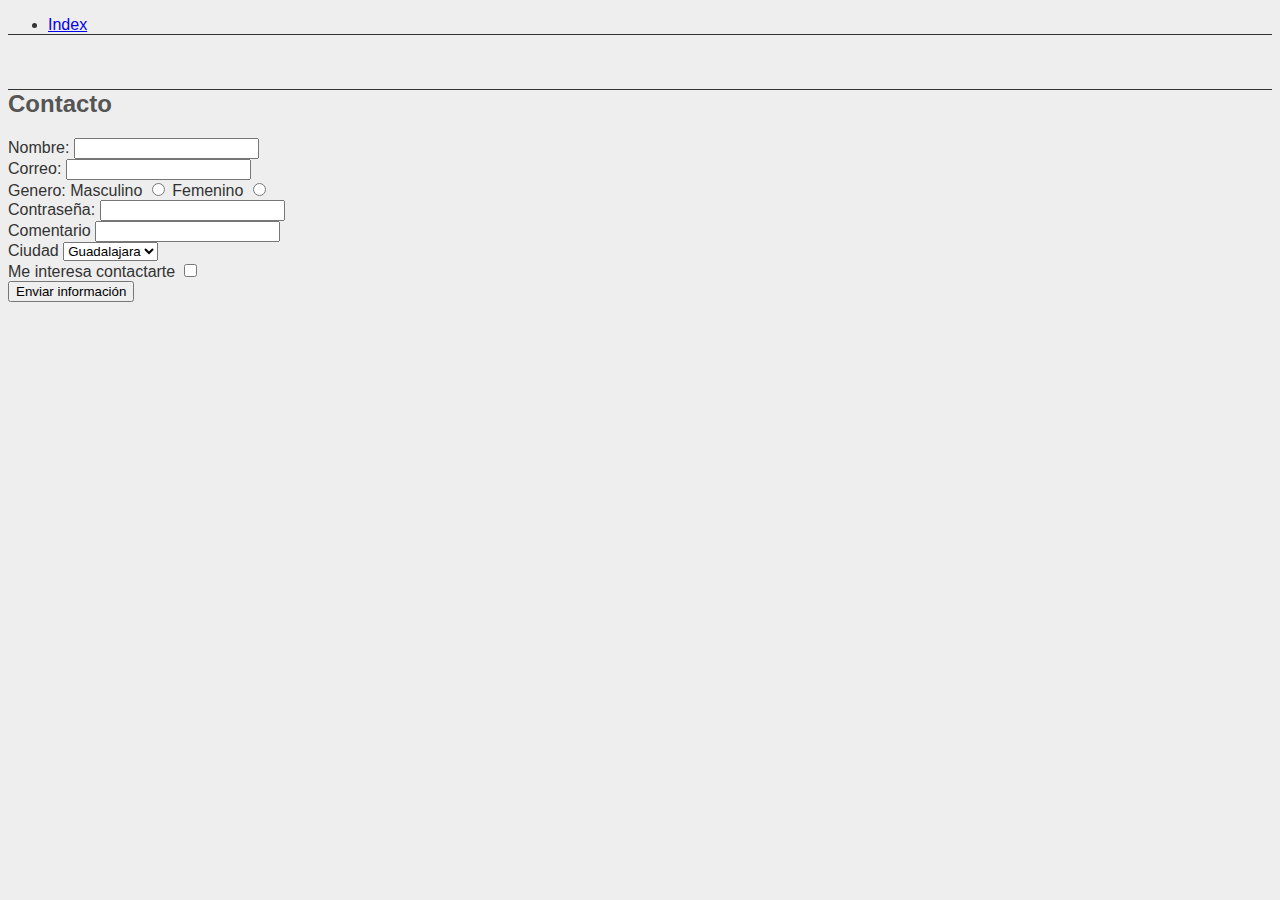
==== commit d5381120: "Agregando proyecto" ====
--- a/formulario.html
+++ b/formulario.html
@@ -1,182 +1,53 @@
-<!DOCTYPE html><html lang="es" dir="ltr"><head><meta charset="utf-8"><meta name="viewport" content="initial-scale=1.0,minimum-scale=1.0,width=device-width"/><title>Classroom</title><link rel="icon" type="image/png" href="//ssl.gstatic.com/classroom/favicon.png"><link href="https://fonts.googleapis.com/css?family=Roboto:300,400,500,700" rel="stylesheet" nonce="GNzoTzP/EdhTO/TkeV2Lyw"><link href="https://fonts.googleapis.com/css?family=Google+Sans_old:300,400,500" rel="stylesheet" nonce="GNzoTzP/EdhTO/TkeV2Lyw"><link rel="manifest" href="/manifest.json"><meta name="apple-itunes-app" content="app-id=924620788"><script nonce="60znOpQvffMbEYI+PxpvCg">;this.gbar_={CONFIG:[[[0,"www.gstatic.com","og.qtm.en_US.jwekfjYLLn8.O","com.mx","es","265",0,[4,2,"","","","423702901","0"],null,"QnvxYaSgBtyrqtsP142VoAY",null,0,"og.qtm.kDNwmoEj9qY.L.W.O","AA2YrTszg452UcK7ZldyRIlElPI7lXM0HQ","AA2YrTuEQwqFGUJ-pjUBjgN-g4X61iJyqw","",2,1,200,"MEX",null,null,"265","265",1],null,[1,0.1000000014901161,2,1],[1,0.001000000047497451,1],[1,0,1,null,"1","andrea.camarena5026@alumnos.udg.mx","","AOEwXKrdld88g1fSSIVTtTus1jw25IkxQe1RjSguIGqZr640W3SMRHDqiPet_s8rCa-p39gDUud_MzqPzVVmjGGkz49VHwNesQ"],[0,0,"",1,0,0,0,0,0,1,null,0,0,null,0,0,null,null,0,0,0,"","","","","","",null,0,0,0,0,0,null,null,null,"rgba(32,33,36,1)","transparent",0,0,1,null,null,1,0,0],["%1$s (predeterminada)","Cuenta de marca",1,"%1$s (delegada)",1,null,83,"https://classroom.google.com/?authuser=$authuser",null,null,null,1,"https://accounts.google.com/ListAccounts?listPages=0\u0026authuser=1\u0026pid=265\u0026gpsia=1\u0026source=ogb\u0026atic=1\u0026mo=1\u0026mn=1\u0026hl=es\u0026ts=102",0,"dashboard",null,null,null,null,"Perfil","",1,null,"Se ha cerrado la sesión","https://accounts.google.com/AccountChooser?source=ogb\u0026continue=$continue\u0026Email=$email\u0026ec=GAhAiQI","https://accounts.google.com/RemoveLocalAccount?source=ogb","Quitar","Iniciar sesión",0,1,1,0,1,0,0,null,null,null,"La sesión ha caducado",null,null,null,"Visitante",null,"Predeterminada","Delegada","Cerrar sesión en todas las cuentas",1,null,null,0,null,null,"myaccount.google.com","https",0,1],null,["1","gci_91f30755d6a6b787dcc2a4062e6e9824.js","googleapis.client:gapi.iframes","1","es"],null,null,null,null,["m;/_/scs/abc-static/_/js/k=gapi.gapi.en.fQLVS3SAB_U.O/d=1/rs=AHpOoo9-gtqpJORJvBFDdao_eAhWe8xjHw/m=__features__","https://apis.google.com","","","1","",null,1,"es_plusone_gc_20220110.0_p0","es",null,0],[0.009999999776482582,"com.mx","265",[null,"","0",null,1,5184000,null,null,"",null,null,null,null,null,0,null,0,0,1,0,0,0,null,null,0,0,null,0,0,0,0],null,null,null,1,null,null,["5061451","google\\.(com|ru|ca|by|kz|com\\.mx|com\\.tr)$",1]],[1,1,null,40400,265,"MEX","es","423702901.0",8,0.009999999776482582,1,0,null,null,null,null,"3700817,3700942",null,null,null,"QnvxYaSgBtyrqtsP142VoAY",0,0],[[null,null,null,"https://www.gstatic.com/og/_/js/k=og.qtm.en_US.jwekfjYLLn8.O/rt=j/m=qabr,qgl,q_dnp,qdid,qcwid,qbg,qbd,qapid/exm=qaaw,qadd,qaid,qein,qhaw,qhbr,qhch,qhga,qhid,qhin,qhpr/d=1/ed=1/rs=AA2YrTszg452UcK7ZldyRIlElPI7lXM0HQ"],[null,null,null,"https://www.gstatic.com/og/_/ss/k=og.qtm.kDNwmoEj9qY.L.W.O/m=qdid,qcwid/excm=qaaw,qadd,qaid,qein,qhaw,qhbr,qhch,qhga,qhid,qhin,qhpr/d=1/ed=1/ct=zgms/rs=AA2YrTuEQwqFGUJ-pjUBjgN-g4X61iJyqw"]],null,null,null,[[[null,null,[null,null,null,"https://ogs.google.com/u/1/widget/app"],0,448,328,57,4,1,0,0,63,64,8000,"https://www.google.com.mx/intl/es/about/products",67,1,69,null,1,70,"No se ha podido cargar el conjunto de aplicaciones. Inténtalo de nuevo dentro de unos minutos o ve a la página %1$sProductos de Google%2$s.",3,0,0,74,4000,null,null,null,null,null,null,null,"/widget/app"]],0,[null,null,null,"https://www.gstatic.com/og/_/js/k=og.qtm.en_US.jwekfjYLLn8.O/rt=j/m=qdsh/d=1/ed=1/rs=AA2YrTszg452UcK7ZldyRIlElPI7lXM0HQ"],"265","265",1,0,null,"es",0,null,0],[300000,"/u/1","/u/1/_/gog/get","AOEwXKrdld88g1fSSIVTtTus1jw25IkxQe1RjSguIGqZr640W3SMRHDqiPet_s8rCa-p39gDUud_MzqPzVVmjGGkz49VHwNesQ","https",0,"aa.google.com","rt=j\u0026sourceid=265","","60znOpQvffMbEYI+PxpvCg",null,0,0,null,0,null,1,0,"https://waa-pa.clients6.google.com","AIzaSyBGb5fGAyC-pRcRU6MUHb__b_vKha71HRE","BGzusj5ImLnUrCMhNtL0"],[["mousedown","touchstart","touchmove","wheel","keydown"],300000]]],};this.gbar_=this.gbar_||{};(function(_){var window=this;
-try{
-var ka,ua,Aa,Ba,Ga,Ha,Ia,Ja,Ka,La,Na,Oa,Sa,Ta;_.aa=function(a){if(Error.captureStackTrace)Error.captureStackTrace(this,_.aa);else{var b=Error().stack;b&&(this.stack=b)}a&&(this.message=String(a))};_.ba=function(){var a=_.n.navigator;return a&&(a=a.userAgent)?a:""};_.q=function(a){return-1!=_.ba().indexOf(a)};_.ca=function(){return _.q("Opera")};_.da=function(){return _.q("Trident")||_.q("MSIE")};_.ea=function(){return _.q("Firefox")||_.q("FxiOS")};
-_.ia=function(){return _.q("Safari")&&!(_.fa()||_.q("Coast")||_.ca()||_.q("Edge")||_.q("Edg/")||_.q("OPR")||_.ea()||_.q("Silk")||_.q("Android"))};_.fa=function(){return(_.q("Chrome")||_.q("CriOS"))&&!_.q("Edge")||_.q("Silk")};_.ja=function(){return _.q("Android")&&!(_.fa()||_.ea()||_.ca()||_.q("Silk"))};ka=function(){return _.q("iPhone")&&!_.q("iPod")&&!_.q("iPad")};_.la=function(){return ka()||_.q("iPad")||_.q("iPod")};_.na=function(a,b){return 0<=(0,_.ma)(a,b)};
-_.oa=function(a){var b=a.length;if(0<b){for(var c=Array(b),d=0;d<b;d++)c[d]=a[d];return c}return[]};_.pa=function(){return-1!=_.ba().toLowerCase().indexOf("webkit")&&!_.q("Edge")};_.ra=function(a){return _.qa&&null!=a&&a instanceof Uint8Array};_.ta=function(a){Object.isFrozen(a)||(sa?a[sa]|=1:void 0!==a.Qd?a.Qd|=1:Object.defineProperties(a,{Qd:{value:1,configurable:!0,writable:!0,enumerable:!1}}));return a};ua=function(a){return null!==a&&"object"===typeof a&&!Array.isArray(a)&&a.constructor===Object};
-_.ya=function(a){switch(typeof a){case "number":return isFinite(a)?a:String(a);case "object":if(a&&!Array.isArray(a)){if(_.ra(a))return _.va(a);if("function"==typeof _.wa&&a instanceof _.wa)return a.o()}}return a};Aa=function(a,b){if(null!=a){if(Array.isArray(a))a=_.za(a,b);else if(ua(a)){var c={},d;for(d in a)c[d]=Aa(a[d],b);a=c}else a=b(a);return a}};
-_.za=function(a,b){for(var c=a.slice(),d=0;d<c.length;d++)c[d]=Aa(c[d],b);if(b=Array.isArray(a)){var e;sa?e=a[sa]:e=a.Qd;b=(null==e?0:e)&1}b&&_.ta(c);return c};Ba=function(a){if(a&&"object"==typeof a&&a.toJSON)return a.toJSON();a=_.ya(a);return Array.isArray(a)?_.za(a,Ba):a};_.r=function(a,b){return null!=a?!!a:!!b};_.t=function(a,b){void 0==b&&(b="");return null!=a?a:b};_.Ca=function(a,b){void 0==b&&(b=0);return null!=a?a:b};_.Da=function(a,b,c){for(var d in a)b.call(c,a[d],d,a)};
-_.Fa=function(a,b){for(var c,d,e=1;e<arguments.length;e++){d=arguments[e];for(c in d)a[c]=d[c];for(var f=0;f<Ea.length;f++)c=Ea[f],Object.prototype.hasOwnProperty.call(d,c)&&(a[c]=d[c])}};Ga=function(a){var b=0;return function(){return b<a.length?{done:!1,value:a[b++]}:{done:!0}}};Ha="function"==typeof Object.defineProperties?Object.defineProperty:function(a,b,c){if(a==Array.prototype||a==Object.prototype)return a;a[b]=c.value;return a};
-Ia=function(a){a=["object"==typeof globalThis&&globalThis,a,"object"==typeof window&&window,"object"==typeof self&&self,"object"==typeof global&&global];for(var b=0;b<a.length;++b){var c=a[b];if(c&&c.Math==Math)return c}throw Error("a");};Ja=Ia(this);Ka=function(a,b){if(b)a:{var c=Ja;a=a.split(".");for(var d=0;d<a.length-1;d++){var e=a[d];if(!(e in c))break a;c=c[e]}a=a[a.length-1];d=c[a];b=b(d);b!=d&&null!=b&&Ha(c,a,{configurable:!0,writable:!0,value:b})}};
-Ka("Symbol",function(a){if(a)return a;var b=function(f,g){this.j=f;Ha(this,"description",{configurable:!0,writable:!0,value:g})};b.prototype.toString=function(){return this.j};var c="jscomp_symbol_"+(1E9*Math.random()>>>0)+"_",d=0,e=function(f){if(this instanceof e)throw new TypeError("b");return new b(c+(f||"")+"_"+d++,f)};return e});
-Ka("Symbol.iterator",function(a){if(a)return a;a=Symbol("c");for(var b="Array Int8Array Uint8Array Uint8ClampedArray Int16Array Uint16Array Int32Array Uint32Array Float32Array Float64Array".split(" "),c=0;c<b.length;c++){var d=Ja[b[c]];"function"===typeof d&&"function"!=typeof d.prototype[a]&&Ha(d.prototype,a,{configurable:!0,writable:!0,value:function(){return La(Ga(this))}})}return a});La=function(a){a={next:a};a[Symbol.iterator]=function(){return this};return a};
-_.Ma=function(a){var b="undefined"!=typeof Symbol&&Symbol.iterator&&a[Symbol.iterator];return b?b.call(a):{next:Ga(a)}};Na="function"==typeof Object.create?Object.create:function(a){var b=function(){};b.prototype=a;return new b};if("function"==typeof Object.setPrototypeOf)Oa=Object.setPrototypeOf;else{var Pa;a:{var Qa={a:!0},Ra={};try{Ra.__proto__=Qa;Pa=Ra.a;break a}catch(a){}Pa=!1}Oa=Pa?function(a,b){a.__proto__=b;if(a.__proto__!==b)throw new TypeError("d`"+a);return a}:null}Sa=Oa;
-_.u=function(a,b){a.prototype=Na(b.prototype);a.prototype.constructor=a;if(Sa)Sa(a,b);else for(var c in b)if("prototype"!=c)if(Object.defineProperties){var d=Object.getOwnPropertyDescriptor(b,c);d&&Object.defineProperty(a,c,d)}else a[c]=b[c];a.X=b.prototype};Ta=function(a,b,c){if(null==a)throw new TypeError("e`"+c);if(b instanceof RegExp)throw new TypeError("f`"+c);return a+""};
-Ka("String.prototype.startsWith",function(a){return a?a:function(b,c){var d=Ta(this,b,"startsWith"),e=d.length,f=b.length;c=Math.max(0,Math.min(c|0,d.length));for(var g=0;g<f&&c<e;)if(d[c++]!=b[g++])return!1;return g>=f}});Ka("Array.prototype.find",function(a){return a?a:function(b,c){a:{var d=this;d instanceof String&&(d=String(d));for(var e=d.length,f=0;f<e;f++){var g=d[f];if(b.call(c,g,f,d)){b=g;break a}}b=void 0}return b}});var Ua=function(a,b){return Object.prototype.hasOwnProperty.call(a,b)};
-Ka("WeakMap",function(a){function b(){}function c(l){var m=typeof l;return"object"===m&&null!==l||"function"===m}function d(l){if(!Ua(l,f)){var m=new b;Ha(l,f,{value:m})}}function e(l){var m=Object[l];m&&(Object[l]=function(p){if(p instanceof b)return p;Object.isExtensible(p)&&d(p);return m(p)})}if(function(){if(!a||!Object.seal)return!1;try{var l=Object.seal({}),m=Object.seal({}),p=new a([[l,2],[m,3]]);if(2!=p.get(l)||3!=p.get(m))return!1;p.delete(l);p.set(m,4);return!p.has(l)&&4==p.get(m)}catch(v){return!1}}())return a;
-var f="$jscomp_hidden_"+Math.random();e("freeze");e("preventExtensions");e("seal");var g=0,k=function(l){this.j=(g+=Math.random()+1).toString();if(l){l=_.Ma(l);for(var m;!(m=l.next()).done;)m=m.value,this.set(m[0],m[1])}};k.prototype.set=function(l,m){if(!c(l))throw Error("g");d(l);if(!Ua(l,f))throw Error("h`"+l);l[f][this.j]=m;return this};k.prototype.get=function(l){return c(l)&&Ua(l,f)?l[f][this.j]:void 0};k.prototype.has=function(l){return c(l)&&Ua(l,f)&&Ua(l[f],this.j)};k.prototype.delete=function(l){return c(l)&&
-Ua(l,f)&&Ua(l[f],this.j)?delete l[f][this.j]:!1};return k});
-Ka("Map",function(a){if(function(){if(!a||"function"!=typeof a||!a.prototype.entries||"function"!=typeof Object.seal)return!1;try{var k=Object.seal({x:4}),l=new a(_.Ma([[k,"s"]]));if("s"!=l.get(k)||1!=l.size||l.get({x:4})||l.set({x:4},"t")!=l||2!=l.size)return!1;var m=l.entries(),p=m.next();if(p.done||p.value[0]!=k||"s"!=p.value[1])return!1;p=m.next();return p.done||4!=p.value[0].x||"t"!=p.value[1]||!m.next().done?!1:!0}catch(v){return!1}}())return a;var b=new WeakMap,c=function(k){this.o={};this.j=
-f();this.size=0;if(k){k=_.Ma(k);for(var l;!(l=k.next()).done;)l=l.value,this.set(l[0],l[1])}};c.prototype.set=function(k,l){k=0===k?0:k;var m=d(this,k);m.list||(m.list=this.o[m.id]=[]);m.Qa?m.Qa.value=l:(m.Qa={next:this.j,Vb:this.j.Vb,head:this.j,key:k,value:l},m.list.push(m.Qa),this.j.Vb.next=m.Qa,this.j.Vb=m.Qa,this.size++);return this};c.prototype.delete=function(k){k=d(this,k);return k.Qa&&k.list?(k.list.splice(k.index,1),k.list.length||delete this.o[k.id],k.Qa.Vb.next=k.Qa.next,k.Qa.next.Vb=
-k.Qa.Vb,k.Qa.head=null,this.size--,!0):!1};c.prototype.clear=function(){this.o={};this.j=this.j.Vb=f();this.size=0};c.prototype.has=function(k){return!!d(this,k).Qa};c.prototype.get=function(k){return(k=d(this,k).Qa)&&k.value};c.prototype.entries=function(){return e(this,function(k){return[k.key,k.value]})};c.prototype.keys=function(){return e(this,function(k){return k.key})};c.prototype.values=function(){return e(this,function(k){return k.value})};c.prototype.forEach=function(k,l){for(var m=this.entries(),
-p;!(p=m.next()).done;)p=p.value,k.call(l,p[1],p[0],this)};c.prototype[Symbol.iterator]=c.prototype.entries;var d=function(k,l){var m=l&&typeof l;"object"==m||"function"==m?b.has(l)?m=b.get(l):(m=""+ ++g,b.set(l,m)):m="p_"+l;var p=k.o[m];if(p&&Ua(k.o,m))for(k=0;k<p.length;k++){var v=p[k];if(l!==l&&v.key!==v.key||l===v.key)return{id:m,list:p,index:k,Qa:v}}return{id:m,list:p,index:-1,Qa:void 0}},e=function(k,l){var m=k.j;return La(function(){if(m){for(;m.head!=k.j;)m=m.Vb;for(;m.next!=m.head;)return m=
-m.next,{done:!1,value:l(m)};m=null}return{done:!0,value:void 0}})},f=function(){var k={};return k.Vb=k.next=k.head=k},g=0;return c});var Va=function(a,b){a instanceof String&&(a+="");var c=0,d=!1,e={next:function(){if(!d&&c<a.length){var f=c++;return{value:b(f,a[f]),done:!1}}d=!0;return{done:!0,value:void 0}}};e[Symbol.iterator]=function(){return e};return e};Ka("Array.prototype.entries",function(a){return a?a:function(){return Va(this,function(b,c){return[b,c]})}});
-Ka("Array.prototype.keys",function(a){return a?a:function(){return Va(this,function(b){return b})}});Ka("Number.MAX_SAFE_INTEGER",function(){return 9007199254740991});var Wa="function"==typeof Object.assign?Object.assign:function(a,b){for(var c=1;c<arguments.length;c++){var d=arguments[c];if(d)for(var e in d)Ua(d,e)&&(a[e]=d[e])}return a};Ka("Object.assign",function(a){return a||Wa});Ka("Array.prototype.values",function(a){return a?a:function(){return Va(this,function(b,c){return c})}});
-Ka("Array.from",function(a){return a?a:function(b,c,d){c=null!=c?c:function(k){return k};var e=[],f="undefined"!=typeof Symbol&&Symbol.iterator&&b[Symbol.iterator];if("function"==typeof f){b=f.call(b);for(var g=0;!(f=b.next()).done;)e.push(c.call(d,f.value,g++))}else for(f=b.length,g=0;g<f;g++)e.push(c.call(d,b[g],g));return e}});Ka("Object.is",function(a){return a?a:function(b,c){return b===c?0!==b||1/b===1/c:b!==b&&c!==c}});
-Ka("Array.prototype.includes",function(a){return a?a:function(b,c){var d=this;d instanceof String&&(d=String(d));var e=d.length;c=c||0;for(0>c&&(c=Math.max(c+e,0));c<e;c++){var f=d[c];if(f===b||Object.is(f,b))return!0}return!1}});Ka("String.prototype.includes",function(a){return a?a:function(b,c){return-1!==Ta(this,b,"includes").indexOf(b,c||0)}});Ka("Object.entries",function(a){return a?a:function(b){var c=[],d;for(d in b)Ua(b,d)&&c.push([d,b[d]]);return c}});
-Ka("Array.prototype.fill",function(a){return a?a:function(b,c,d){var e=this.length||0;0>c&&(c=Math.max(0,e+c));if(null==d||d>e)d=e;d=Number(d);0>d&&(d=Math.max(0,e+d));for(c=Number(c||0);c<d;c++)this[c]=b;return this}});var Xa=function(a){return a?a:Array.prototype.fill};Ka("Int8Array.prototype.fill",Xa);Ka("Uint8Array.prototype.fill",Xa);Ka("Uint8ClampedArray.prototype.fill",Xa);Ka("Int16Array.prototype.fill",Xa);Ka("Uint16Array.prototype.fill",Xa);Ka("Int32Array.prototype.fill",Xa);
-Ka("Uint32Array.prototype.fill",Xa);Ka("Float32Array.prototype.fill",Xa);Ka("Float64Array.prototype.fill",Xa);
-/*
-
- Copyright The Closure Library Authors.
- SPDX-License-Identifier: Apache-2.0
-*/
-var ab,bb,db,eb,fb;_.Ya=_.Ya||{};_.n=this||self;_.Za=function(){};_.$a=function(a){var b=typeof a;return"object"==b&&null!=a||"function"==b};_.cb=function(a){return Object.prototype.hasOwnProperty.call(a,ab)&&a[ab]||(a[ab]=++bb)};ab="closure_uid_"+(1E9*Math.random()>>>0);bb=0;db=function(a,b,c){return a.call.apply(a.bind,arguments)};
-eb=function(a,b,c){if(!a)throw Error();if(2<arguments.length){var d=Array.prototype.slice.call(arguments,2);return function(){var e=Array.prototype.slice.call(arguments);Array.prototype.unshift.apply(e,d);return a.apply(b,e)}}return function(){return a.apply(b,arguments)}};_.w=function(a,b,c){Function.prototype.bind&&-1!=Function.prototype.bind.toString().indexOf("native code")?_.w=db:_.w=eb;return _.w.apply(null,arguments)};
-_.y=function(a,b){a=a.split(".");var c=_.n;a[0]in c||"undefined"==typeof c.execScript||c.execScript("var "+a[0]);for(var d;a.length&&(d=a.shift());)a.length||void 0===b?c[d]&&c[d]!==Object.prototype[d]?c=c[d]:c=c[d]={}:c[d]=b};_.z=function(a,b){function c(){}c.prototype=b.prototype;a.X=b.prototype;a.prototype=new c;a.prototype.constructor=a;a.wk=function(d,e,f){for(var g=Array(arguments.length-2),k=2;k<arguments.length;k++)g[k-2]=arguments[k];return b.prototype[e].apply(d,g)}};fb=function(a){return a};
-_.gb=function(a){var b=null,c=_.n.trustedTypes;if(!c||!c.createPolicy)return b;try{b=c.createPolicy(a,{createHTML:fb,createScript:fb,createScriptURL:fb})}catch(d){_.n.console&&_.n.console.error(d.message)}return b};
-_.z(_.aa,Error);_.aa.prototype.name="CustomError";
-_.hb="undefined"!==typeof TextDecoder;_.ib="undefined"!==typeof TextEncoder;
-_.jb=function(a,b){return 0==a.lastIndexOf(b,0)};_.kb=String.prototype.trim?function(a){return a.trim()}:function(a){return/^[\s\xa0]*([\s\S]*?)[\s\xa0]*$/.exec(a)[1]};
-_.ma=Array.prototype.indexOf?function(a,b){return Array.prototype.indexOf.call(a,b,void 0)}:function(a,b){if("string"===typeof a)return"string"!==typeof b||1!=b.length?-1:a.indexOf(b,0);for(var c=0;c<a.length;c++)if(c in a&&a[c]===b)return c;return-1};_.lb=Array.prototype.forEach?function(a,b,c){Array.prototype.forEach.call(a,b,c)}:function(a,b,c){for(var d=a.length,e="string"===typeof a?a.split(""):a,f=0;f<d;f++)f in e&&b.call(c,e[f],f,a)};
-_.mb=Array.prototype.filter?function(a,b,c){return Array.prototype.filter.call(a,b,c)}:function(a,b,c){for(var d=a.length,e=[],f=0,g="string"===typeof a?a.split(""):a,k=0;k<d;k++)if(k in g){var l=g[k];b.call(c,l,k,a)&&(e[f++]=l)}return e};_.nb=Array.prototype.map?function(a,b,c){return Array.prototype.map.call(a,b,c)}:function(a,b,c){for(var d=a.length,e=Array(d),f="string"===typeof a?a.split(""):a,g=0;g<d;g++)g in f&&(e[g]=b.call(c,f[g],g,a));return e};
-_.ob=Array.prototype.reduce?function(a,b,c){return Array.prototype.reduce.call(a,b,c)}:function(a,b,c){var d=c;(0,_.lb)(a,function(e,f){d=b.call(void 0,d,e,f,a)});return d};_.pb=Array.prototype.some?function(a,b){return Array.prototype.some.call(a,b,void 0)}:function(a,b){for(var c=a.length,d="string"===typeof a?a.split(""):a,e=0;e<c;e++)if(e in d&&b.call(void 0,d[e],e,a))return!0;return!1};
-_.qb=function(a){_.qb[" "](a);return a};_.qb[" "]=_.Za;
-var Eb,Fb,Lb;_.rb=_.ca();_.B=_.da();_.sb=_.q("Edge");_.tb=_.sb||_.B;_.ub=_.q("Gecko")&&!_.pa()&&!(_.q("Trident")||_.q("MSIE"))&&!_.q("Edge");_.vb=_.pa();_.wb=_.q("Macintosh");_.xb=_.q("Windows");_.yb=_.q("Linux")||_.q("CrOS");_.zb=_.q("Android");_.Ab=ka();_.Bb=_.q("iPad");_.Cb=_.q("iPod");_.Db=_.la();Eb=function(){var a=_.n.document;return a?a.documentMode:void 0};
-a:{var Hb="",Ib=function(){var a=_.ba();if(_.ub)return/rv:([^\);]+)(\)|;)/.exec(a);if(_.sb)return/Edge\/([\d\.]+)/.exec(a);if(_.B)return/\b(?:MSIE|rv)[: ]([^\);]+)(\)|;)/.exec(a);if(_.vb)return/WebKit\/(\S+)/.exec(a);if(_.rb)return/(?:Version)[ \/]?(\S+)/.exec(a)}();Ib&&(Hb=Ib?Ib[1]:"");if(_.B){var Jb=Eb();if(null!=Jb&&Jb>parseFloat(Hb)){Fb=String(Jb);break a}}Fb=Hb}_.Kb=Fb;if(_.n.document&&_.B){var Mb=Eb();Lb=Mb?Mb:parseInt(_.Kb,10)||void 0}else Lb=void 0;_.Nb=Lb;
-_.Ob=_.ea();_.Pb=ka()||_.q("iPod");_.Qb=_.q("iPad");_.Rb=_.ja();_.Sb=_.fa();_.Tb=_.ia()&&!_.la();
-var Ub;Ub={};_.Vb=null;_.va=function(a){var b;void 0===b&&(b=0);_.Wb();b=Ub[b];for(var c=Array(Math.floor(a.length/3)),d=b[64]||"",e=0,f=0;e<a.length-2;e+=3){var g=a[e],k=a[e+1],l=a[e+2],m=b[g>>2];g=b[(g&3)<<4|k>>4];k=b[(k&15)<<2|l>>6];l=b[l&63];c[f++]=m+g+k+l}m=0;l=d;switch(a.length-e){case 2:m=a[e+1],l=b[(m&15)<<2]||d;case 1:a=a[e],c[f]=b[a>>2]+b[(a&3)<<4|m>>4]+l+d}return c.join("")};
-_.Wb=function(){if(!_.Vb){_.Vb={};for(var a="ABCDEFGHIJKLMNOPQRSTUVWXYZabcdefghijklmnopqrstuvwxyz0123456789".split(""),b=["+/=","+/","-_=","-_.","-_"],c=0;5>c;c++){var d=a.concat(b[c].split(""));Ub[c]=d;for(var e=0;e<d.length;e++){var f=d[e];void 0===_.Vb[f]&&(_.Vb[f]=e)}}}};
-_.qa="function"===typeof Uint8Array;
-_.Xb="function"===typeof Uint8Array.prototype.slice;
-var sa="function"===typeof Symbol&&"symbol"===typeof Symbol()?Symbol(void 0):void 0;
-_.C=function(a,b,c){var d=_.Zb;_.Zb=null;a||(a=d);d=this.constructor.$b;a||(a=d?[d]:[]);this.A=(d?0:-1)-(this.constructor.Bk||0);this.j=void 0;this.Sa=a;a:{d=this.Sa.length;a=d-1;if(d&&(d=this.Sa[a],ua(d))){this.B=a-this.A;this.o=d;break a}void 0!==b&&-1<b?(this.B=Math.max(b,a+1-this.A),this.o=void 0):this.B=Number.MAX_VALUE}if(c)for(b=0;b<c.length;b++)if(a=c[b],a<this.B)a+=this.A,(d=this.Sa[a])?Array.isArray(d)&&_.ta(d):this.Sa[a]=_.$b;else{d=this.o||(this.o=this.Sa[this.B+this.A]={});var e=d[a];
-e?Array.isArray(e)&&_.ta(e):d[a]=_.$b}};_.$b=Object.freeze(_.ta([]));_.D=function(a,b,c){return-1===b?null:b>=a.B?a.o?a.o[b]:void 0:(void 0===c?0:c)&&a.o&&(c=a.o[b],null!=c)?c:a.Sa[b+a.A]};_.ac=function(a,b){return null!=_.D(a,b)};_.E=function(a,b){a=_.D(a,b);return null==a?a:!!a};_.bc=function(a,b,c){a=_.D(a,b);return null==a?c:a};_.cc=function(a,b,c){a=_.D(a,b);a=null==a?a:+a;return null==a?void 0===c?0:c:a};
-_.F=function(a,b,c,d){b<a.B&&(void 0===d||!d)?a.Sa[b+a.A]=c:(a.o||(a.o=a.Sa[a.B+a.A]={}))[b]=c;return a};_.G=function(a,b,c,d,e){if(-1===c)return null;a.j||(a.j={});var f=a.j[c];if(f)return f;e=_.D(a,c,void 0===e?!1:e);if(null==e&&!d)return f;b=new b(e);return a.j[c]=b};_.dc=function(a,b,c){var d;a.j||(a.j={});var e=c?c.Sa:c;a.j[b]=c;return _.F(a,b,e,void 0===d?!1:d)};_.C.prototype.toJSON=function(){var a=this.Sa;return _.Yb?a:_.za(a,Ba)};_.C.prototype.toString=function(){return this.Sa.toString()};
-_.ec=function(a,b,c){return _.bc(a,b,void 0===c?0:c)};
-_.fc=Symbol();_.gc=Symbol();_.hc=Symbol();_.ic=Symbol();
-var jc=function(a){_.C.call(this,a)};_.u(jc,_.C);
-_.kc=function(a){_.C.call(this,a)};_.u(_.kc,_.C);_.kc.prototype.Kc=function(a){return _.F(this,3,a)};
-var lc=function(a){_.C.call(this,a)};_.u(lc,_.C);
-_.mc=function(a){_.C.call(this,a)};_.u(_.mc,_.C);_.mc.prototype.Xe=function(a){return _.F(this,24,a)};
-_.nc=function(a){_.C.call(this,a)};_.u(_.nc,_.C);
-_.H=function(){this.Kb=this.Kb;this.Oa=this.Oa};_.H.prototype.Kb=!1;_.H.prototype.isDisposed=function(){return this.Kb};_.H.prototype.oa=function(){this.Kb||(this.Kb=!0,this.R())};_.H.prototype.R=function(){if(this.Oa)for(;this.Oa.length;)this.Oa.shift()()};
-var oc=function(a){_.H.call(this);this.A=a;this.j=[];this.o={}};_.u(oc,_.H);oc.prototype.resolve=function(a){var b=this.A;a=a.split(".");for(var c=a.length,d=0;d<c;++d)if(b[a[d]])b=b[a[d]];else return null;return b instanceof Function?b:null};oc.prototype.hd=function(){for(var a=this.j.length,b=this.j,c=[],d=0;d<a;++d){var e=b[d].j(),f=this.resolve(e);if(f&&f!=this.o[e])try{b[d].hd(f)}catch(g){}else c.push(b[d])}this.j=c.concat(b.slice(a))};
-var pc=function(a){_.H.call(this);this.A=a;this.C=this.j=null;this.B=0;this.F={};this.o=!1;a=window.navigator.userAgent;0<=a.indexOf("MSIE")&&0<=a.indexOf("Trident")&&(a=/\b(?:MSIE|rv)[: ]([^\);]+)(\)|;)/.exec(a))&&a[1]&&9>parseFloat(a[1])&&(this.o=!0)};_.u(pc,_.H);pc.prototype.D=function(a,b){this.j=b;this.C=a;b.preventDefault?b.preventDefault():b.returnValue=!1};
-_.qc=function(a){_.C.call(this,a)};_.u(_.qc,_.C);
-_.rc=function(a){_.C.call(this,a)};_.u(_.rc,_.C);
-_.sc=function(){this.data={}};_.sc.prototype.o=function(){window.console&&window.console.log&&window.console.log("Log data: ",this.data)};_.sc.prototype.j=function(a){var b=[],c;for(c in this.data)b.push(encodeURIComponent(c)+"="+encodeURIComponent(String(this.data[c])));return("atyp=i&zx="+(new Date).getTime()+"&"+b.join("&")).substr(0,a)};
-var tc=function(a,b){this.data={};var c=_.G(a,lc,8)||new lc;window.google&&window.google.kEI&&(this.data.ei=window.google.kEI);this.data.sei=_.t(_.D(a,10));this.data.ogf=_.t(_.D(c,3));this.data.ogrp=(window.google&&window.google.sn?!/.*hp$/.test(window.google.sn):_.r(_.E(a,7)))?"1":"";this.data.ogv=_.t(_.D(c,6))+"."+_.t(_.D(c,7));this.data.ogd=_.t(_.D(a,21));this.data.ogc=_.t(_.D(a,20));this.data.ogl=_.t(_.D(a,5));b&&(this.data.oggv=b)};_.u(tc,_.sc);
-var Ea="constructor hasOwnProperty isPrototypeOf propertyIsEnumerable toLocaleString toString valueOf".split(" ");
-_.uc=function(a,b,c,d,e){tc.call(this,a,b);_.Fa(this.data,{jexpid:_.t(_.D(a,9)),srcpg:"prop="+_.t(_.D(a,6)),jsr:Math.round(1/d),emsg:c.name+":"+c.message});if(e){e._sn&&(e._sn="og."+e._sn);for(var f in e)this.data[encodeURIComponent(f)]=e[f]}};_.u(_.uc,tc);
-var vc,wc=function(){void 0===vc&&(vc=_.gb("ogb-qtm#html"));return vc};
-var xc;_.yc=function(a,b){this.j=b===xc?a:""};_.h=_.yc.prototype;_.h.Nb=!0;_.h.lb=function(){return this.j.toString()};_.h.Be=!0;_.h.qc=function(){return 1};_.h.toString=function(){return this.j+""};_.Ac=function(a){return _.zc(a).toString()};_.zc=function(a){return a instanceof _.yc&&a.constructor===_.yc?a.j:"type_error:TrustedResourceUrl"};xc={};_.Bc=function(a){var b=wc();a=b?b.createScriptURL(a):a;return new _.yc(a,xc)};
-var Fc,Gc,Hc,Cc;_.Dc=function(a,b){this.j=b===Cc?a:""};_.h=_.Dc.prototype;_.h.Nb=!0;_.h.lb=function(){return this.j.toString()};_.h.Be=!0;_.h.qc=function(){return 1};_.h.toString=function(){return this.j.toString()};_.Ec=function(a){return a instanceof _.Dc&&a.constructor===_.Dc?a.j:"type_error:SafeUrl"};
-Fc=RegExp('^(?:audio/(?:3gpp2|3gpp|aac|L16|midi|mp3|mp4|mpeg|oga|ogg|opus|x-m4a|x-matroska|x-wav|wav|webm)|font/\\w+|image/(?:bmp|gif|jpeg|jpg|png|tiff|webp|x-icon)|video/(?:mpeg|mp4|ogg|webm|quicktime|x-matroska))(?:;\\w+=(?:\\w+|"[\\w;,= ]+"))*$',"i");Gc=/^data:(.*);base64,[a-z0-9+\/]+=*$/i;Hc=/^(?:(?:https?|mailto|ftp):|[^:/?#]*(?:[/?#]|$))/i;
-_.Jc=function(a){if(a instanceof _.Dc)return a;a="object"==typeof a&&a.Nb?a.lb():String(a);if(Hc.test(a))a=_.Ic(a);else{a=String(a);a=a.replace(/(%0A|%0D)/g,"");var b=a.match(Gc);a=b&&Fc.test(b[1])?_.Ic(a):null}return a};_.Kc=function(a){if(a instanceof _.Dc)return a;a="object"==typeof a&&a.Nb?a.lb():String(a);Hc.test(a)||(a="about:invalid#zClosurez");return _.Ic(a)};Cc={};_.Ic=function(a){return new _.Dc(a,Cc)};_.Lc=_.Ic("about:invalid#zClosurez");
-_.Mc={};_.Nc=function(a,b){this.j=b===_.Mc?a:"";this.Nb=!0};_.Nc.prototype.lb=function(){return this.j};_.Nc.prototype.toString=function(){return this.j.toString()};_.Oc=new _.Nc("",_.Mc);_.Pc=RegExp("^[-,.\"'%_!#/ a-zA-Z0-9\\[\\]]+$");_.Qc=RegExp("\\b(url\\([ \t\n]*)('[ -&(-\\[\\]-~]*'|\"[ !#-\\[\\]-~]*\"|[!#-&*-\\[\\]-~]*)([ \t\n]*\\))","g");
-_.Rc=RegExp("\\b(calc|cubic-bezier|fit-content|hsl|hsla|linear-gradient|matrix|minmax|repeat|rgb|rgba|(rotate|scale|translate)(X|Y|Z|3d)?|var)\\([-+*/0-9a-zA-Z.%#\\[\\], ]+\\)","g");
-var Sc;Sc={};_.Tc=function(a,b,c){this.j=c===Sc?a:"";this.o=b;this.Nb=this.Be=!0};_.Tc.prototype.qc=function(){return this.o};_.Tc.prototype.lb=function(){return this.j.toString()};_.Tc.prototype.toString=function(){return this.j.toString()};_.Uc=function(a){return a instanceof _.Tc&&a.constructor===_.Tc?a.j:"type_error:SafeHtml"};_.Vc=function(a,b){var c=wc();a=c?c.createHTML(a):a;return new _.Tc(a,b,Sc)};_.Wc=new _.Tc(_.n.trustedTypes&&_.n.trustedTypes.emptyHTML||"",0,Sc);_.Xc=_.Vc("<br>",0);
-var Zc;_.Yc=function(a){var b=!1,c;return function(){b||(c=a(),b=!0);return c}}(function(){var a=document.createElement("div"),b=document.createElement("div");b.appendChild(document.createElement("div"));a.appendChild(b);b=a.firstChild.firstChild;a.innerHTML=_.Uc(_.Wc);return!b.parentElement});Zc=/^[\w+/_-]+[=]{0,2}$/;
-_.$c=function(a){a=(a||_.n).document;return a.querySelector?(a=a.querySelector('style[nonce],link[rel="stylesheet"][nonce]'))&&(a=a.nonce||a.getAttribute("nonce"))&&Zc.test(a)?a:"":""};
-_.ad=RegExp("^\\s{3,4}at(?: (?:(.*?)\\.)?((?:new )?(?:[a-zA-Z_$][\\w$]*|<anonymous>))(?: \\[as ([a-zA-Z_$][\\w$]*)\\])?)? (?:\\(unknown source\\)|\\(native\\)|\\((?:eval at )?((?:http|https|file)://[^\\s)]+|javascript:.*)\\)|((?:http|https|file)://[^\\s)]+|javascript:.*))$");_.bd=RegExp("^(?:(.*?)\\.)?([a-zA-Z_$][\\w$]*(?:/.?<)?)?(\\(.*\\))?@(?::0|((?:http|https|file)://[^\\s)]+|javascript:.*))$");
-var cd,fd,ed;_.dd=function(a){var b=window.google&&window.google.logUrl?"":"https://www.google.com";b+="/gen_204?use_corp=on&";b+=a.j(2040-b.length);cd(_.Jc(b)||_.Lc)};cd=function(a){var b=new Image,c=ed;b.onerror=b.onload=b.onabort=function(){c in fd&&delete fd[c]};fd[ed++]=b;b.src=_.Ec(a)};fd=[];ed=0;
-_.gd=function(a){_.C.call(this,a)};_.u(_.gd,_.C);
-_.hd=function(a){var b="vc";if(a.vc&&a.hasOwnProperty(b))return a.vc;b=new a;return a.vc=b};
-_.id=function(){this.j={};this.o={}};_.kd=function(a,b){var c=_.id.j();if(a in c.j){if(c.j[a]!=b)throw new jd(a);}else{c.j[a]=b;if(b=c.o[a])for(var d=0,e=b.length;d<e;d++)b[d].j(c.j,a);delete c.o[a]}};_.md=function(a,b){if(b in a.j)return a.j[b];throw new ld(b);};_.id.j=function(){return _.hd(_.id)};var nd=function(){_.aa.call(this)};_.u(nd,_.aa);var jd=function(){_.aa.call(this)};_.u(jd,nd);var ld=function(){_.aa.call(this)};_.u(ld,nd);
-var qd=function(){var a=od;this.C=pd;this.o=_.Ca(_.cc(a,2,.001),.001);this.F=_.r(_.E(a,1))&&Math.random()<this.o;this.D=_.Ca(_.ec(a,3,1),1);this.B=0;this.j=this.A=null};qd.prototype.log=function(a,b){if(this.j){var c=new jc;_.F(c,1,a.message);_.F(c,2,a.stack);_.F(c,3,a.lineNumber);_.F(c,5,1);var d=new _.kc;_.dc(d,40,c);this.j.log(98,d)}try{if(this.F&&this.B<this.D){try{var e=(this.A||_.md(_.id.j(),"lm")).B(a,b)}catch(f){e=new _.uc(this.C,"quantum:gapiBuildLabel",a,this.o,b)}_.dd(e);this.B++}}catch(f){}};
-var rd=[1,2,3,4,5,6,9,10,11,13,14,28,29,30,34,35,37,38,39,40,42,43,48,49,50,51,52,53,62,500],ud=function(a,b,c,d,e,f){tc.call(this,a,b);_.Fa(this.data,{oge:d,ogex:_.t(_.D(a,9)),ogp:_.t(_.D(a,6)),ogsr:Math.round(1/(sd(d)?_.Ca(_.cc(c,3,1)):_.Ca(_.cc(c,2,1E-4)))),ogus:e});if(f){"ogw"in f&&(this.data.ogw=f.ogw,delete f.ogw);"ved"in f&&(this.data.ved=f.ved,delete f.ved);a=[];for(var g in f)0!=a.length&&a.push(","),a.push(td(g)),a.push("."),a.push(td(f[g]));f=a.join("");""!=f&&(this.data.ogad=f)}};
-_.u(ud,tc);var td=function(a){a=String(a);return a.replace(".","%2E").replace(",","%2C")},sd=function(a){if(!vd){vd={};for(var b=0;b<rd.length;b++)vd[rd[b]]=!0}return!!vd[a]},vd=null;
-var wd=function(a){_.C.call(this,a)};_.u(wd,_.C);
-var Ad=function(){var a=xd,b=yd,c=zd;this.o=a;this.j=b;this.B=_.Ca(_.cc(a,2,1E-4),1E-4);this.F=_.Ca(_.cc(a,3,1),1);b=Math.random();this.A=_.r(_.E(a,1))&&b<this.B;this.C=_.r(_.E(a,1))&&b<this.F;a=0;_.r(_.E(c,1))&&(a|=1);_.r(_.E(c,2))&&(a|=2);_.r(_.E(c,3))&&(a|=4);this.D=a};Ad.prototype.log=function(a,b){try{if(sd(a)?this.C:this.A){var c=new ud(this.j,"quantum:gapiBuildLabel",this.o,a,this.D,b);_.dd(c)}}catch(d){}};
-_.Bd=function(a){this.j=a;this.o=void 0;this.A=[]};_.Bd.prototype.then=function(a,b,c){this.A.push(new Cd(a,b,c));Dd(this)};_.Bd.prototype.resolve=function(a){if(void 0!==this.j||void 0!==this.o)throw Error("F");this.j=a;Dd(this)};_.Bd.prototype.reject=function(a){if(void 0!==this.j||void 0!==this.o)throw Error("F");this.o=a;Dd(this)};var Dd=function(a){if(0<a.A.length){var b=void 0!==a.j,c=void 0!==a.o;if(b||c){b=b?a.B:a.C;c=a.A;a.A=[];try{_.lb(c,b,a)}catch(d){console.error(d)}}}};
-_.Bd.prototype.B=function(a){a.o&&a.o.call(a.j,this.j)};_.Bd.prototype.C=function(a){a.A&&a.A.call(a.j,this.o)};var Cd=function(a,b,c){this.o=a;this.A=b;this.j=c};
-_.I=function(){this.B=new _.Bd;this.j=new _.Bd;this.G=new _.Bd;this.F=new _.Bd;this.D=new _.Bd;this.H=new _.Bd;this.C=new _.Bd;this.A=new _.Bd;this.o=new _.Bd;this.K=new _.Bd};_.h=_.I.prototype;_.h.Ih=function(){return this.B};_.h.Qh=function(){return this.j};_.h.Xh=function(){return this.G};_.h.Ph=function(){return this.F};_.h.Vh=function(){return this.D};_.h.Mh=function(){return this.H};_.h.Nh=function(){return this.C};_.h.Ch=function(){return this.A};_.h.Bh=function(){return this.o};_.I.j=function(){return _.hd(_.I)};
-var Ed=function(a){_.C.call(this,a)};_.u(Ed,_.C);_.Gd=function(){return _.G(_.Fd,_.mc,1)};_.Hd=function(){return _.G(_.Fd,_.nc,5)};
-var Id;window.gbar_&&window.gbar_.CONFIG?Id=window.gbar_.CONFIG[0]||{}:Id=[];_.Fd=new Ed(Id);
-var od,pd,yd,zd,xd;od=_.G(_.Fd,_.gd,3)||new _.gd;pd=_.Gd()||new _.mc;_.J=new qd;yd=_.Gd()||new _.mc;zd=_.Hd()||new _.nc;xd=_.G(_.Fd,wd,4)||new wd;_.Jd=new Ad;
-_.y("gbar_._DumpException",function(a){_.J?_.J.log(a):console.error(a)});
-_.Kd=new pc(_.J);
-_.Jd.log(8,{m:"BackCompat"==document.compatMode?"q":"s"});_.y("gbar.A",_.Bd);_.Bd.prototype.aa=_.Bd.prototype.then;_.y("gbar.B",_.I);_.I.prototype.ba=_.I.prototype.Qh;_.I.prototype.bb=_.I.prototype.Xh;_.I.prototype.bd=_.I.prototype.Vh;_.I.prototype.bf=_.I.prototype.Ih;_.I.prototype.bg=_.I.prototype.Ph;_.I.prototype.bh=_.I.prototype.Mh;_.I.prototype.bi=_.I.prototype.Nh;_.I.prototype.bj=_.I.prototype.Ch;_.I.prototype.bk=_.I.prototype.Bh;_.y("gbar.a",_.I.j());var Ld=new oc(window);_.kd("api",Ld);
-var Md=_.Hd()||new _.nc;window.__PVT=_.t(_.D(Md,8));_.kd("eq",_.Kd);
-
-}catch(e){_._DumpException(e)}
-try{
-var Nd=function(a){_.C.call(this,a)};_.u(Nd,_.C);
-var Od=function(){_.H.call(this);this.o=[];this.j=[]};_.u(Od,_.H);Od.prototype.A=function(a,b){this.o.push({features:a,options:b})};Od.prototype.init=function(a,b,c){window.gapi={};var d=window.___jsl={};d.h=_.t(_.D(a,1));_.ac(a,12)&&(d.dpo=_.r(_.E(a,12)));d.ms=_.t(_.D(a,2));d.m=_.t(_.D(a,3));d.l=[];_.D(b,1)&&(a=_.D(b,3))&&this.j.push(a);_.D(c,1)&&(c=_.D(c,2))&&this.j.push(c);_.y("gapi.load",(0,_.w)(this.A,this));return this};
-var Pd=_.G(_.Fd,_.qc,14)||new _.qc,Qd=_.G(_.Fd,_.rc,9)||new _.rc,Rd=new Nd,Sd=new Od;Sd.init(Pd,Qd,Rd);_.kd("gs",Sd);
-
-}catch(e){_._DumpException(e)}
-})(this.gbar_);
-// Google Inc.
-</script><style nonce="GNzoTzP/EdhTO/TkeV2Lyw">.gb_Ua:not(.gb_Ad){font:13px/27px Roboto,RobotoDraft,Arial,sans-serif;z-index:986}@-webkit-keyframes gb__a{0%{opacity:0}50%{opacity:1}}@keyframes gb__a{0%{opacity:0}50%{opacity:1}}a.gb_W{border:none;color:#4285f4;cursor:default;font-weight:bold;outline:none;position:relative;text-align:center;text-decoration:none;text-transform:uppercase;white-space:nowrap;-webkit-user-select:none}a.gb_W:hover:after,a.gb_W:focus:after{background-color:rgba(0,0,0,.12);content:'';height:100%;left:0;position:absolute;top:0;width:100%}a.gb_W:hover,a.gb_W:focus{text-decoration:none}a.gb_W:active{background-color:rgba(153,153,153,.4);text-decoration:none}a.gb_X{background-color:#4285f4;color:#fff}a.gb_X:active{background-color:#0043b2}.gb_Z{-webkit-box-shadow:0 1px 1px rgba(0,0,0,.16);box-shadow:0 1px 1px rgba(0,0,0,.16)}.gb_W,.gb_X,.gb_0,.gb_1{display:inline-block;line-height:28px;padding:0 12px;-webkit-border-radius:2px;border-radius:2px}.gb_0{background:#f8f8f8;border:1px solid #c6c6c6}.gb_1{background:#f8f8f8}.gb_0,#gb a.gb_0.gb_0,.gb_1{color:#666;cursor:default;text-decoration:none}#gb a.gb_1.gb_1{cursor:default;text-decoration:none}.gb_1{border:1px solid #4285f4;font-weight:bold;outline:none;background:#4285f4;background:-webkit-linear-gradient(top,#4387fd,#4683ea);background:linear-gradient(top,#4387fd,#4683ea);filter:progid:DXImageTransform.Microsoft.gradient(startColorstr=#4387fd,endColorstr=#4683ea,GradientType=0)}#gb a.gb_1.gb_1{color:#fff}.gb_1:hover{-webkit-box-shadow:0 1px 0 rgba(0,0,0,.15);box-shadow:0 1px 0 rgba(0,0,0,.15)}.gb_1:active{-webkit-box-shadow:inset 0 2px 0 rgba(0,0,0,.15);box-shadow:inset 0 2px 0 rgba(0,0,0,.15);background:#3c78dc;background:-webkit-linear-gradient(top,#3c7ae4,#3f76d3);background:linear-gradient(top,#3c7ae4,#3f76d3);filter:progid:DXImageTransform.Microsoft.gradient(startColorstr=#3c7ae4,endColorstr=#3f76d3,GradientType=0)}.gb_ya{display:none!important}.gb_za{visibility:hidden}.gb_ad{display:inline-block;vertical-align:middle}.gb_sf{position:relative}.gb_A{display:inline-block;outline:none;vertical-align:middle;-webkit-border-radius:2px;border-radius:2px;-webkit-box-sizing:border-box;box-sizing:border-box;height:40px;width:40px;color:#000;cursor:pointer;text-decoration:none}#gb#gb a.gb_A{color:#000;cursor:pointer;text-decoration:none}.gb_Wa{border-color:transparent;border-bottom-color:#fff;border-style:dashed dashed solid;border-width:0 8.5px 8.5px;display:none;position:absolute;left:11.5px;top:43px;z-index:1;height:0;width:0;-webkit-animation:gb__a .2s;animation:gb__a .2s}.gb_Xa{border-color:transparent;border-style:dashed dashed solid;border-width:0 8.5px 8.5px;display:none;position:absolute;left:11.5px;z-index:1;height:0;width:0;-webkit-animation:gb__a .2s;animation:gb__a .2s;border-bottom-color:#ccc;border-bottom-color:rgba(0,0,0,.2);top:42px}x:-o-prefocus,div.gb_Xa{border-bottom-color:#ccc}.gb_C{background:#fff;border:1px solid #ccc;border-color:rgba(0,0,0,.2);color:#000;-webkit-box-shadow:0 2px 10px rgba(0,0,0,.2);box-shadow:0 2px 10px rgba(0,0,0,.2);display:none;outline:none;overflow:hidden;position:absolute;right:8px;top:62px;-webkit-animation:gb__a .2s;animation:gb__a .2s;-webkit-border-radius:2px;border-radius:2px;-webkit-user-select:text}.gb_ad.gb_ja .gb_Wa,.gb_ad.gb_ja .gb_Xa,.gb_ad.gb_ja .gb_C,.gb_ja.gb_C{display:block}.gb_ad.gb_ja.gb_tf .gb_Wa,.gb_ad.gb_ja.gb_tf .gb_Xa{display:none}.gb_uf{position:absolute;right:8px;top:62px;z-index:-1}.gb_Ha .gb_Wa,.gb_Ha .gb_Xa,.gb_Ha .gb_C{margin-top:-10px}.gb_ad:first-child,#gbsfw:first-child+.gb_ad{padding-left:4px}.gb_na.gb_Ke .gb_ad:first-child{padding-left:0}.gb_Le{position:relative}.gb_Lc .gb_Le,.gb_Rd .gb_Le{float:right}.gb_A{padding:8px;cursor:pointer}.gb_na .gb_2c:not(.gb_W):focus img{background-color:rgba(0,0,0,0.20);outline:none;-webkit-border-radius:50%;border-radius:50%}.gb_Me button:focus svg,.gb_Me button:hover svg,.gb_Me button:active svg,.gb_A:focus,.gb_A:hover,.gb_A:active,.gb_A[aria-expanded=true]{outline:none;-webkit-border-radius:50%;border-radius:50%}.gb_uc .gb_Me.gb_Ne button:focus svg,.gb_uc .gb_Me.gb_Ne button:focus:hover svg,.gb_Me button:focus svg,.gb_Me button:focus:hover svg,.gb_A:focus,.gb_A:focus:hover{background-color:rgba(60,64,67,0.1)}.gb_uc .gb_Me.gb_Ne button:active svg,.gb_Me button:active svg,.gb_A:active{background-color:rgba(60,64,67,0.12)}.gb_uc .gb_Me.gb_Ne button:hover svg,.gb_Me button:hover svg,.gb_A:hover{background-color:rgba(60,64,67,0.08)}.gb_ga .gb_A.gb_Ka:hover{background-color:transparent}.gb_A[aria-expanded=true],.gb_A:hover[aria-expanded=true]{background-color:rgba(95,99,104,0.24)}.gb_A[aria-expanded=true] .gb_Oe,.gb_A[aria-expanded=true] .gb_Pe{fill:#5f6368;opacity:1}.gb_uc .gb_Me button:hover svg,.gb_uc .gb_A:hover{background-color:rgba(232,234,237,0.08)}.gb_uc .gb_Me button:focus svg,.gb_uc .gb_Me button:focus:hover svg,.gb_uc .gb_A:focus,.gb_uc .gb_A:focus:hover{background-color:rgba(232,234,237,0.10)}.gb_uc .gb_Me button:active svg,.gb_uc .gb_A:active{background-color:rgba(232,234,237,0.12)}.gb_uc .gb_A[aria-expanded=true],.gb_uc .gb_A:hover[aria-expanded=true]{background-color:rgba(255,255,255,0.12)}.gb_uc .gb_A[aria-expanded=true] .gb_Oe,.gb_uc .gb_A[aria-expanded=true] .gb_Pe{fill:#ffffff;opacity:1}.gb_ad{padding:4px}.gb_na.gb_Ke .gb_ad{padding:4px 2px}.gb_na.gb_Ke .gb_La.gb_ad{padding-left:6px}.gb_C{z-index:991;line-height:normal}.gb_C.gb_Qe{left:8px;right:auto}@media (max-width:350px){.gb_C.gb_Qe{left:0}}.gb_Re .gb_C{top:56px}.gb_z .gb_A,.gb_B .gb_z .gb_A{background-position:-64px -29px}.gb_g .gb_z .gb_A{background-position:-29px -29px;opacity:1}.gb_z .gb_A,.gb_z .gb_A:hover,.gb_z .gb_A:focus{opacity:1}.gb_Bd{display:none}.gb_Tc{font-family:Google Sans,Roboto,RobotoDraft,Helvetica,Arial,sans-serif;font-size:20px;font-weight:400;letter-spacing:0.25px;line-height:48px;margin-bottom:2px;opacity:1;overflow:hidden;padding-left:16px;position:relative;text-overflow:ellipsis;vertical-align:middle;top:2px;white-space:nowrap;-webkit-flex:1 1 auto;flex:1 1 auto}.gb_Tc.gb_Uc{color:#3c4043}.gb_na.gb_oa .gb_Tc{margin-bottom:0}.gb_Vc.gb_Wc .gb_Tc{padding-left:4px}.gb_na.gb_oa .gb_Xc{position:relative;top:-2px}.gb_na{color:black;min-width:320px;position:relative;-webkit-transition:box-shadow 250ms;transition:box-shadow 250ms}.gb_na.gb_Cc{min-width:240px}.gb_na.gb_Cd .gb_Dd{display:none}.gb_na.gb_Cd .gb_Ed{height:56px}header.gb_na{display:block}.gb_na svg{fill:currentColor}.gb_Fd{position:fixed;top:0;width:100%}.gb_Hd{-webkit-box-shadow:0px 4px 5px 0px rgba(0,0,0,0.14),0px 1px 10px 0px rgba(0,0,0,0.12),0px 2px 4px -1px rgba(0,0,0,0.2);box-shadow:0px 4px 5px 0px rgba(0,0,0,0.14),0px 1px 10px 0px rgba(0,0,0,0.12),0px 2px 4px -1px rgba(0,0,0,0.2)}.gb_Id{height:64px}.gb_Ed{-webkit-box-sizing:border-box;box-sizing:border-box;position:relative;width:100%;display:-webkit-box;display:-webkit-flex;display:flex;-webkit-box-pack:space-between;-webkit-justify-content:space-between;justify-content:space-between;min-width:-webkit-min-content;min-width:min-content}.gb_na:not(.gb_oa) .gb_Ed{padding:8px}.gb_na.gb_Jd .gb_Ed{-webkit-flex:1 0 auto;flex:1 0 auto}.gb_na .gb_Ed.gb_Kd.gb_Ld{min-width:0}.gb_na.gb_oa .gb_Ed{padding:4px;padding-left:8px;min-width:0}.gb_Dd{height:48px;vertical-align:middle;white-space:nowrap;-webkit-box-align:center;-webkit-align-items:center;align-items:center;display:-webkit-box;display:-webkit-flex;display:flex;-webkit-user-select:none}.gb_Nd>.gb_Dd{display:table-cell;width:100%}.gb_Vc{padding-right:30px;-webkit-box-sizing:border-box;box-sizing:border-box;-webkit-flex:1 0 auto;flex:1 0 auto}.gb_na.gb_oa .gb_Vc{padding-right:14px}.gb_Od{-webkit-flex:1 1 100%;flex:1 1 100%}.gb_Od>:only-child{display:inline-block}.gb_Pd.gb_Mc{padding-left:4px}.gb_Pd.gb_Qd,.gb_na.gb_Jd .gb_Pd,.gb_na.gb_oa:not(.gb_Rd) .gb_Pd{padding-left:0}.gb_na.gb_oa .gb_Pd.gb_Qd{padding-right:0}.gb_na.gb_oa .gb_Pd.gb_Qd .gb_ga{margin-left:10px}.gb_Mc{display:inline}.gb_na.gb_Fc .gb_Pd.gb_Sd,.gb_na.gb_Rd .gb_Pd.gb_Sd{padding-left:2px}.gb_Tc{display:inline-block}.gb_Pd{-webkit-box-sizing:border-box;box-sizing:border-box;height:48px;line-height:normal;padding:0 4px;padding-left:30px;-webkit-flex:0 0 auto;flex:0 0 auto;-webkit-box-pack:flex-end;-webkit-justify-content:flex-end;justify-content:flex-end}.gb_Rd{height:48px}.gb_na.gb_Rd{min-width:initial;min-width:auto}.gb_Rd .gb_Pd{float:right;padding-left:32px}.gb_Rd .gb_Pd.gb_Td{padding-left:0}.gb_Ud{font-size:14px;max-width:200px;overflow:hidden;padding:0 12px;text-overflow:ellipsis;white-space:nowrap;-webkit-user-select:text}.gb_Vd{-webkit-transition:background-color .4s;transition:background-color .4s}.gb_Wd{color:black}.gb_uc{color:white}.gb_na a,.gb_zc a{color:inherit}.gb_q{color:rgba(0,0,0,0.87)}.gb_na svg,.gb_zc svg,.gb_Vc .gb_Xd,.gb_Lc .gb_Xd{color:#5f6368;opacity:1}.gb_uc svg,.gb_zc.gb_Dc svg,.gb_uc .gb_Vc .gb_Xd,.gb_uc .gb_Vc .gb_tc,.gb_uc .gb_Vc .gb_Xc,.gb_zc.gb_Dc .gb_Xd{color:rgba(255,255,255,0.87)}.gb_uc .gb_Vc .gb_sc:not(.gb_Zd){opacity:0.87}.gb_Uc{color:inherit;opacity:1;text-rendering:optimizeLegibility;-webkit-font-smoothing:antialiased}.gb_uc .gb_Uc,.gb_Wd .gb_Uc{opacity:1}.gb_0d{position:relative}.gb_1d{font-family:arial,sans-serif;line-height:normal;padding-right:15px}a.gb_d,span.gb_d{color:rgba(0,0,0,0.87);text-decoration:none}.gb_uc a.gb_d,.gb_uc span.gb_d{color:white}a.gb_d:focus{outline-offset:2px}a.gb_d:hover{text-decoration:underline}.gb_e{display:inline-block;padding-left:15px}.gb_e .gb_d{display:inline-block;line-height:24px;vertical-align:middle}.gb_2d{font-family:Google Sans,Roboto,RobotoDraft,Helvetica,Arial,sans-serif;font-weight:500;font-size:14px;letter-spacing:0.25px;line-height:16px;margin-left:10px;margin-right:8px;min-width:96px;padding:9px 23px;text-align:center;vertical-align:middle;-webkit-border-radius:4px;border-radius:4px;-webkit-box-sizing:border-box;box-sizing:border-box}.gb_na.gb_Rd .gb_2d{margin-left:8px}#gb a.gb_1.gb_1.gb_2d,#gb a.gb_0.gb_0.gb_2d{cursor:pointer}.gb_1.gb_2d:hover{background:#2b7de9;-webkit-box-shadow:0 1px 2px 0 rgba(66,133,244,0.3),0 1px 3px 1px rgba(66,133,244,0.15);box-shadow:0 1px 2px 0 rgba(66,133,244,0.3),0 1px 3px 1px rgba(66,133,244,0.15)}.gb_1.gb_2d:focus,.gb_1.gb_2d:hover:focus{background:#5094ed;-webkit-box-shadow:0 1px 2px 0 rgba(66,133,244,0.3),0 1px 3px 1px rgba(66,133,244,0.15);box-shadow:0 1px 2px 0 rgba(66,133,244,0.3),0 1px 3px 1px rgba(66,133,244,0.15)}.gb_1.gb_2d:active{background:#63a0ef;-webkit-box-shadow:0 1px 2px 0 rgba(66,133,244,0.3),0 1px 3px 1px rgba(66,133,244,0.15);box-shadow:0 1px 2px 0 rgba(66,133,244,0.3),0 1px 3px 1px rgba(66,133,244,0.15)}.gb_2d:not(.gb_0){background:#1a73e8;border:1px solid transparent}.gb_na.gb_oa .gb_2d{padding:9px 15px;min-width:80px}.gb_3d{text-align:left}#gb a.gb_2d.gb_0,#gb .gb_uc a.gb_2d,#gb.gb_uc a.gb_2d{background:#ffffff;border-color:#dadce0;-webkit-box-shadow:none;box-shadow:none;color:#1a73e8}#gb a.gb_1.gb_ha.gb_2d{background:#8ab4f8;border:1px solid transparent;-webkit-box-shadow:none;box-shadow:none;color:#202124}#gb a.gb_2d.gb_0:hover,#gb .gb_uc a.gb_2d:hover,#gb.gb_uc a.gb_2d:hover{background:#f8fbff;border-color:#cce0fc}#gb a.gb_1.gb_ha.gb_2d:hover{background:#93baf9;border-color:transparent;-webkit-box-shadow:0 1px 3px 1px rgba(0,0,0,0.15),0 1px 2px rgba(0,0,0,0.3);box-shadow:0 1px 3px 1px rgba(0,0,0,0.15),0 1px 2px rgba(0,0,0,0.3)}#gb a.gb_2d.gb_0:focus,#gb a.gb_2d.gb_0:focus:hover,#gb .gb_uc a.gb_2d:focus,#gb .gb_uc a.gb_2d:focus:hover,#gb.gb_uc a.gb_2d:focus,#gb.gb_uc a.gb_2d:focus:hover{background:#f4f8ff;border-color:#c9ddfc}#gb a.gb_1.gb_ha.gb_2d:focus,#gb a.gb_1.gb_ha.gb_2d:focus:hover{background:#a6c6fa;border-color:transparent;-webkit-box-shadow:none;box-shadow:none}#gb a.gb_2d.gb_0:active,#gb .gb_uc a.gb_2d:active,#gb.gb_uc a.gb_2d:active{background:#ecf3fe}#gb a.gb_1.gb_ha.gb_2d:active{background:#a1c3f9;-webkit-box-shadow:0 1px 2px rgba(60,64,67,0.3),0 2px 6px 2px rgba(60,64,67,0.15);box-shadow:0 1px 2px rgba(60,64,67,0.3),0 2px 6px 2px rgba(60,64,67,0.15)}#gb a.gb_2d.gb_0:not(.gb_ha):active{-webkit-box-shadow:0 1px 2px 0 rgba(60,64,67,0.3),0 2px 6px 2px rgba(60,64,67,0.15);box-shadow:0 1px 2px 0 rgba(60,64,67,0.3),0 2px 6px 2px rgba(60,64,67,0.15)}.gb_ga{background-color:rgba(255,255,255,0.88);border:1px solid #dadce0;-webkit-box-sizing:border-box;box-sizing:border-box;cursor:pointer;display:inline-block;max-height:48px;overflow:hidden;outline:none;padding:0;vertical-align:middle;width:134px;-webkit-border-radius:8px;border-radius:8px}.gb_ga.gb_ha{background-color:transparent;border:1px solid #5f6368}.gb_ia{display:inherit}.gb_ga.gb_ha .gb_ia{background:#ffffff;-webkit-border-radius:4px;border-radius:4px;display:inline-block;left:8px;margin-right:5px;position:relative;padding:3px;top:-1px}.gb_ga:hover{border:1px solid #d2e3fc;background-color:rgba(248,250,255,0.88)}.gb_ga.gb_ha:hover{border:1px solid #5f6368;background-color:rgba(232,234,237,0.08)}.gb_ga:focus{border:1px solid #fff;background-color:rgba(255,255,255);-webkit-box-shadow:0px 1px 2px 0px rgba(60,64,67,0.3),0px 1px 3px 1px rgba(60,64,67,0.15);box-shadow:0px 1px 2px 0px rgba(60,64,67,0.3),0px 1px 3px 1px rgba(60,64,67,0.15)}.gb_ga.gb_ha:focus{border:1px solid #e8eaed;background-color:#38383b}.gb_ga.gb_ha:active,.gb_ga.gb_ja.gb_ha:focus{border:1px solid #5f6368;background-color:#333438}.gb_ka{display:inline-block;padding-bottom:2px;padding-left:7px;padding-top:2px;text-align:center;vertical-align:middle;line-height:32px;width:78px}.gb_ga.gb_ha .gb_ka{line-height:26px;margin-left:0;padding-bottom:0;padding-left:0;padding-top:0;width:72px}.gb_ka.gb_la{background-color:#f1f3f4;-webkit-border-radius:4px;border-radius:4px;margin-left:8px;padding-left:0}.gb_ka.gb_la .gb_ma{vertical-align:middle}.gb_na:not(.gb_oa) .gb_ga{margin-left:10px;margin-right:4px}.gb_pa{max-height:32px;width:78px}.gb_ga.gb_ha .gb_pa{max-height:26px;width:72px}.gb_Aa{-webkit-background-size:32px 32px;background-size:32px 32px;border:0;-webkit-border-radius:50%;border-radius:50%;display:block;margin:0px;position:relative;height:32px;width:32px;z-index:0}.gb_Ba{background-color:#e8f0fe;border:1px solid rgba(32,33,36,.08);position:relative}.gb_Ba.gb_Aa{height:30px;width:30px}.gb_Ba.gb_Aa:hover,.gb_Ba.gb_Aa:active{-webkit-box-shadow:none;box-shadow:none}.gb_Ca{background:#fff;border:none;-webkit-border-radius:50%;border-radius:50%;bottom:2px;-webkit-box-shadow:0px 1px 2px 0px rgba(60,64,67,.30),0px 1px 3px 1px rgba(60,64,67,.15);box-shadow:0px 1px 2px 0px rgba(60,64,67,.30),0px 1px 3px 1px rgba(60,64,67,.15);height:14px;margin:2px;position:absolute;right:0;width:14px}.gb_Da{color:#1f71e7;font:400 22px/32px Google Sans,Roboto,RobotoDraft,Helvetica,Arial,sans-serif;text-align:center;text-transform:uppercase}@media (min-resolution:1.25dppx),(-o-min-device-pixel-ratio:5/4),(-webkit-min-device-pixel-ratio:1.25),(min-device-pixel-ratio:1.25){.gb_Aa::before{display:inline-block;-webkit-transform:scale(.5);transform:scale(.5);-webkit-transform-origin:left 0;transform-origin:left 0}.gb_Ea::before{display:inline-block;-webkit-transform:scale(.5);transform:scale(.5);-webkit-transform-origin:left 0;transform-origin:left 0}.gb_i .gb_Ea::before{-webkit-transform:scale(0.416666667);transform:scale(0.416666667)}}.gb_Aa:hover,.gb_Aa:focus{-webkit-box-shadow:0 1px 0 rgba(0,0,0,.15);box-shadow:0 1px 0 rgba(0,0,0,.15)}.gb_Aa:active{-webkit-box-shadow:inset 0 2px 0 rgba(0,0,0,.15);box-shadow:inset 0 2px 0 rgba(0,0,0,.15)}.gb_Aa:active::after{background:rgba(0,0,0,.1);-webkit-border-radius:50%;border-radius:50%;content:'';display:block;height:100%}.gb_Fa{cursor:pointer;line-height:40px;min-width:30px;opacity:.75;overflow:hidden;vertical-align:middle;text-overflow:ellipsis}.gb_A.gb_Fa{width:auto}.gb_Fa:hover,.gb_Fa:focus{opacity:.85}.gb_Ha .gb_Fa,.gb_Ha .gb_Ia{line-height:26px}#gb#gb.gb_Ha a.gb_Fa,.gb_Ha .gb_Ia{font-size:11px;height:auto}.gb_Ja{border-top:4px solid #000;border-left:4px dashed transparent;border-right:4px dashed transparent;display:inline-block;margin-left:6px;opacity:.75;vertical-align:middle}.gb_Ka:hover .gb_Ja{opacity:.85}.gb_ga>.gb_La{padding:3px 3px 3px 4px}.gb_Ma.gb_za{color:#fff}.gb_Na{background-color:white;-webkit-border-radius:50%;border-radius:50%;bottom:2px;height:18px;position:absolute;right:2px;width:18px}.gb_g .gb_Fa,.gb_g .gb_Ja{opacity:1}#gb#gb.gb_g.gb_g a.gb_Fa,#gb#gb .gb_g.gb_g a.gb_Fa{color:#fff}.gb_g.gb_g .gb_Ja{border-top-color:#fff;opacity:1}.gb_B .gb_Aa:hover,.gb_g .gb_Aa:hover,.gb_B .gb_Aa:focus,.gb_g .gb_Aa:focus{-webkit-box-shadow:0 1px 0 rgba(0,0,0,.15),0 1px 2px rgba(0,0,0,.2);box-shadow:0 1px 0 rgba(0,0,0,.15),0 1px 2px rgba(0,0,0,.2)}.gb_Oa .gb_La,.gb_Pa .gb_La{position:absolute;right:1px}.gb_La.gb_f,.gb_Qa.gb_f,.gb_Ka.gb_f{-webkit-flex:0 1 auto;flex:0 1 auto;-webkit-flex:0 1 main-size;flex:0 1 main-size}.gb_Ra.gb_Sa .gb_Fa{width:30px!important}.gb_Ta{height:40px;position:absolute;right:-5px;top:-5px;width:40px}.gb_Ua .gb_Ta,.gb_Va .gb_Ta{right:0;top:0}.gb_La .gb_A{padding:4px}.gb_5d{display:none}sentinel{}</style><script data-id="_gd" nonce="60znOpQvffMbEYI+PxpvCg">window.WIZ_global_data = {"LVIXXb":1,"nQyAE":{"wvFeYd":"https://people-pa.googleapis.com/$discovery/rest?version\u003dv2","duuZ1c":"true"},"u9xrGb":"%.@.\"https://drive.google.com/picker\",null,null,null,null,null,null,null,\"ABFGqenkGLaJalaQQSW-fNmlwWdPPIY9CQ:1643215682086\",null,null,\"105441403673249743242\",[\"AB_YpslycCl4Q1-pgrQ5bkstuDIvrO6_0PjFmrUG9SPTAPwi80oCIMpqpiiirISnpXHoyCG28ZoQ\",0,\"CIrBlLjvz_UCFa4xyQodrvoKpw\",1643215682084000,[14500005,14500011,14500062,14500078,14500159,14500207,14500223,14500224,14500226,14500247,14500274,14500281,14500296,14500298,14500317,14500381,14500394,14500450,14500454,14500501,14500534,14500550,14500610,14500611,14500631,14500645,14500656,14500664,14500671,14500675,14500677,14500681,14500687,14500689,14500693,14500694,14500695,14500696,14500916,14500928,14500958,14500966,14501046,14501074,14501080,14501082,14501094,14501104,14501106,44480047,44480477,44480622,44482755,44483012,44484100,44489338,44490106,44490823,44491079,44491098,44492228,44492847,44494297,44495314,44495326,44495338,44495350,44495362,44496049,44496446,44497560,44499963,44501052,44503871,44505656,44507938,44507950,44508682,44508694,44508706,44508718,44509428,44513953,44514703,44514757,44515477,44517935,44520609,44521350,44521965,44522508,44522944,44524008,44524721,44525764,44530256,44530722,44533531,44535173,44540145,44541697,44546469,44546634,44549690,44550302,44550908,44552654,44553496,44553824,44554314,44554675,44556198,44556251,44557667,44557876,44560674,44562316,44563535,44564964,44565965,44566109,44566625,44567075,44567973,44568859,44569090,44570112,44570476,44573973,44574456,44576368,44578754,48950108,48950294,48952452,48952464,48956700,48961071]],null,null,1000,\"apps-lms.homeroom_20220119.07_p0\",null,null,[null,null,\"p\",1800000,null,null,null,10000,39000,120000,2,null,100,3100,null,\"/punctual/prod/homeroom_prod\"],null,null,null,null,null,null,[\"classroom.photos.gallery@gmail.com\",null,\"https://gstatic.com/classroom/themes/img_backtoschool.jpg\",null,[[\"6628644630507485729\",\"General\"],[\"6628632272968684913\",\"Lengua y literatura\"],[\"6628629996243734465\",\"Matemáticas y ciencia\"],[\"6628626803683231425\",\"Arte\"],[\"6628641822806554225\",\"Deportes\"],[\"6628656847355659073\",\"Otros\"]]],null,\"r\",null,null,null,\"/u/1\",1,null,null,null,null,null,null,null,10,1,null,5,null,null,null,null,null,null,null,null,null,null,null,true,null,null,null,null,10,null,null,null,null,null,null,null,null,null,null,null,null,null,null,null,true,null,null,null,null,null,null,null,null,null,null,20,null,null,null,null,null,null,null,null,1000,null,null,\"{size}\",20,null,null,null,null,null,null,null,null,null,null,null,null,null,null,null,null,\"https://calendar.google.com\",null,null,null,[100,604800000,2,0.5],null,null,null,null,null,null,null,null,null,null,null,null,null,20,null,null,null,\"AIzaSyAewGK8j9KoyT94rEj-weBpysMvzMQzGvk\",\"https://www.googleapis.com/drive/v2internal\",null,null,null,null,null,false,null,null,null,true,true,null,null,null,null,null,null,null,null,null,null,null,null,\"https://docs.google.com\",\"https://drive.google.com\",null,100,null,null,null,null,true,null,\"udg.mx\",\"^video/|^application/(x-flash-video|vnd\\\\.google-apps\\\\.video|video)$|^application/vnd\\\\.google-apps\\\\.drive-sdk\\\\.\",null,null,null,null,\"https://lh3.googleusercontent.com/a/default-user\\u003ds72-c-fbw\\u003d1\",null,null,null,null,null,null,null,null,null,null,null,null,null,null,null,null,null,null,null,null,null,null,null,15,null,null,false,null,null,null,null,true,null,false,null,null,null,null,null,null,null,null,null,null,null,null,null,300000,null,null,null,null,null,null,null,10,null,null,null,null,null,null,null,null,null,null,null,null,null,null,null,null,null,null,null,null,null,null,null,null,null,null,null,null,null,null,\"//ssl.gstatic.com/classroom/favicon.png\",null,\"130677296888\",\"http://classroom.google.com/\",null,null,null,null,null,null,null,null,null,null,null,null,null,null,null,null,null,null,null,null,null,null,null,null,null,null,null,null,true,null,null,null,4000,1.3,null,null,false,null,[3],null,false,null,null,null,null,null,null,null,null,null,true,null,null,null,null,true,false,null,null,null,null,null,true,null,null,null,null,null,[true,\"96485\",\"AIzaSyBqt2sx2fvfwP502G4u_Mu_kRmei_3A2OU\",null,false],null,null,null,null,null,false,null,false,null,null,null,null,null,null,null,null,null,200,null,null,null,null,null,null,null,null,null,false,null,null,null,null,null,null,false,null,null,null,null,true,5400000,true,true,null,false,null,null,null,null,null,null,null,null,null,null,null,false,false,true,false,null,null,null,null,null,true,\"MX\",null,false,null,true,false,null,[\"https://workspace.google.com\"],null,null,null,null,[false],false,null,null,null,false,false,false,null,1,null,true,null,null,null,false,null,false,null,false,false,false,false,false,false]","w2btAe":"%.@.\"105441403673249743242\",\"105441403673249743242\",\"1\",false,null,null,true,false]"};</script><link href="https://fonts.googleapis.com/css?family=Product+Sans" rel="stylesheet" nonce="GNzoTzP/EdhTO/TkeV2Lyw"><link href="https://fonts.googleapis.com/icon?family=Material+Icons+Extended" rel="stylesheet" nonce="GNzoTzP/EdhTO/TkeV2Lyw"><script nonce="60znOpQvffMbEYI+PxpvCg">var AF_initDataKeys = []; var AF_dataServiceRequests = {}; var AF_initDataChunkQueue = []; var AF_initDataCallback; var AF_initDataInitializeCallback; if (AF_initDataInitializeCallback) {AF_initDataInitializeCallback(AF_initDataKeys, AF_initDataChunkQueue, AF_dataServiceRequests);}if (!AF_initDataCallback) {AF_initDataCallback = function(chunk) {AF_initDataChunkQueue.push(chunk);};}</script><link rel="stylesheet" href="https://www.gstatic.com/_/hr/_/ss/k=homeroom.homeroom.8uHwt9ctIUM.L.W.O/am=IA/d=1/rs=AK3ymSUsgZYoq8nVox9nHUrj5nkqkj21gw/m=base" data-id="_cl" nonce="GNzoTzP/EdhTO/TkeV2Lyw"></head><body class="mIM26c kYtXye nk6WKe" jsmodel="elptZb;PuTOgd" data-no-view="true" id="yDmH0d"><div class="FJJygb A2eYae" aria-hidden="false"><div jscontroller="pqmHU" jsaction="rcuQ6b:npT2md;RaLK8d:ti6hGc" style="display: none" jsmodel="qXV53c" class="Z3WPhc"><div class="LhKRUe  "><span class="dzWTB ">Actualiza tu navegador para que se vuelva a cargar esta página</span><div class="ar1wZ" jsaction="JIbuQc:qrlFte" ssk='10:Actualizar'><div class="VfPpkd-dgl2Hf-ppHlrf-sM5MNb" data-is-touch-wrapper="true"><button class="VfPpkd-LgbsSe VfPpkd-LgbsSe-OWXEXe-dgl2Hf ksBjEc lKxP2d eoooNd  U5B3me" jscontroller="soHxf" jsaction="click:cOuCgd; mousedown:UX7yZ; mouseup:lbsD7e; mouseenter:tfO1Yc; mouseleave:JywGue; touchstart:p6p2H; touchmove:FwuNnf; touchend:yfqBxc; touchcancel:JMtRjd; focus:AHmuwe; blur:O22p3e; contextmenu:mg9Pef;mlnRJb:fLiPzd;" data-idom-class="ksBjEc lKxP2d eoooNd  U5B3me"><div class="VfPpkd-Jh9lGc"></div><div class="VfPpkd-J1Ukfc-LhBDec"></div><div class="VfPpkd-RLmnJb"></div><span jsname="V67aGc" class="VfPpkd-vQzf8d">Actualizar</span></button></div></div><div class="ar1wZ" jsaction="JIbuQc:IYtByb" ssk='6:Cerrar'><div class="VfPpkd-dgl2Hf-ppHlrf-sM5MNb" data-is-touch-wrapper="true"><button class="VfPpkd-LgbsSe VfPpkd-LgbsSe-OWXEXe-dgl2Hf ksBjEc lKxP2d eoooNd  U5B3me" jscontroller="soHxf" jsaction="click:cOuCgd; mousedown:UX7yZ; mouseup:lbsD7e; mouseenter:tfO1Yc; mouseleave:JywGue; touchstart:p6p2H; touchmove:FwuNnf; touchend:yfqBxc; touchcancel:JMtRjd; focus:AHmuwe; blur:O22p3e; contextmenu:mg9Pef;mlnRJb:fLiPzd;" data-idom-class="ksBjEc lKxP2d eoooNd  U5B3me"><div class="VfPpkd-Jh9lGc"></div><div class="VfPpkd-J1Ukfc-LhBDec"></div><div class="VfPpkd-RLmnJb"></div><span jsname="V67aGc" class="VfPpkd-vQzf8d">Cerrar</span></button></div></div></div></div><div class="Sslefe Z3WPhc" aria-live="assertive" aria-atomic="true"></div><div class="RmhvCc Z3WPhc" aria-live="polite" aria-atomic="true"></div><div class="w2ifj Z3WPhc" aria-live="polite" aria-atomic="true"></div><div class="Ub9MKb Z3WPhc"></div></div><nav jscontroller="H3hxgc" jsaction="tLnfOb:spIfde" class="joJglb" id="kO001e" role="navigation"><div class="QRiHXd"><div class="FXKA9c"><div class="XIpEib QRiHXd"><div class="k43Owe mmOZjd" data-focus-id="JUeBdc"><div><div jscontroller="YgklIf" jsaction="rcuQ6b:npT2md;JIbuQc:VJ10Y; keydown:I481le;B3adYc:wAhJT" jsmodel="WKE3nf" data-course-states="1" soy-skip ssk='5:FHFnz'><span data-is-tooltip-wrapper="true"><button class="VfPpkd-Bz112c-LgbsSe yHy1rc eT1oJ xSP5ic oxacD" jscontroller="soHxf" jsaction="click:cOuCgd; mousedown:UX7yZ; mouseup:lbsD7e; mouseenter:tfO1Yc; mouseleave:JywGue; touchstart:p6p2H; touchmove:FwuNnf; touchend:yfqBxc; touchcancel:JMtRjd; focus:AHmuwe; blur:O22p3e; contextmenu:mg9Pef;mlnRJb:fLiPzd;" data-idom-class="yHy1rc eT1oJ xSP5ic oxacD" jsname="LgbsSe" disabled aria-label="Menú principal" data-tooltip-enabled="true" data-tooltip-id="tt-i1"><div jsname="s3Eaab" class="VfPpkd-Bz112c-Jh9lGc"></div><span class="VfPpkd-kBDsod" aria-hidden="true"><svg width="24" height="24" viewBox="0 0 24 24" focusable="false" class=" NMm5M"><path d="M3 18h18v-2H3v2zm0-5h18v-2H3v2zm0-7v2h18V6H3z"/></svg></span></button><div class="EY8ABd-OWXEXe-TAWMXe" id="tt-i1" role="tooltip" aria-hidden="true">Menú principal</div></span></div></div></div><h1 class="Hwv4mb"></h1></div></div><div class="Mtd4hb QRiHXd" soy-skip ssk='6:byE9zf'><div class="fB7J9c kWv2Xb QRiHXd"></div><div class="PYWmSe Oe4zIb"><div class="neGRTd"><div class="gb_na gb_Rd gb_Ua" id="gb" style="background-color:transparent"><div class="gb_Pd gb_Ra gb_Dd" ng-non-bindable="" data-ogsr-up=""><div class="gb_Le"><div class="gb_Mc"><div class="gb_z gb_ad gb_f gb_tf" data-ogsr-fb="true" data-ogsr-alt="" id="gbwa"><div class="gb_sf"><a class="gb_A" aria-label="Aplicaciones de Google" href="https://www.google.com.mx/intl/es/about/products" aria-expanded="false" role="button" tabindex="0"><svg class="gb_Oe" focusable="false" viewbox="0 0 24 24"><path d="M6,8c1.1,0 2,-0.9 2,-2s-0.9,-2 -2,-2 -2,0.9 -2,2 0.9,2 2,2zM12,20c1.1,0 2,-0.9 2,-2s-0.9,-2 -2,-2 -2,0.9 -2,2 0.9,2 2,2zM6,20c1.1,0 2,-0.9 2,-2s-0.9,-2 -2,-2 -2,0.9 -2,2 0.9,2 2,2zM6,14c1.1,0 2,-0.9 2,-2s-0.9,-2 -2,-2 -2,0.9 -2,2 0.9,2 2,2zM12,14c1.1,0 2,-0.9 2,-2s-0.9,-2 -2,-2 -2,0.9 -2,2 0.9,2 2,2zM16,6c0,1.1 0.9,2 2,2s2,-0.9 2,-2 -0.9,-2 -2,-2 -2,0.9 -2,2zM12,8c1.1,0 2,-0.9 2,-2s-0.9,-2 -2,-2 -2,0.9 -2,2 0.9,2 2,2zM18,14c1.1,0 2,-0.9 2,-2s-0.9,-2 -2,-2 -2,0.9 -2,2 0.9,2 2,2zM18,20c1.1,0 2,-0.9 2,-2s-0.9,-2 -2,-2 -2,0.9 -2,2 0.9,2 2,2z"></path></svg></a></div></div></div><div class="gb_La gb_ad gb_fg gb_f gb_tb gb_tf"><div class="gb_sf gb_Qa gb_fg gb_f"><a class="gb_A gb_Ka gb_f" aria-label="Cuenta de Google: ANDREA LIVIER CAMARENA ALVAREZ  &#10;(andrea.camarena5026@alumnos.udg.mx)" href="https://accounts.google.com/SignOutOptions?hl=es&amp;continue=https://classroom.google.com/u/1/c/NDU1OTY1NzcyNTk5/a/NDU2NjUzNzAzOTYz/details" role="button" tabindex="0"><img class="gb_Aa gbii" src="https://lh3.google.com/u/1/ogw/ADea4I4-Cbl1lSi2jHnEz5Yn4vwBL9WSlzF-4rlZO9TX=s32-c-mo" srcset="https://lh3.google.com/u/1/ogw/ADea4I4-Cbl1lSi2jHnEz5Yn4vwBL9WSlzF-4rlZO9TX=s32-c-mo 1x, https://lh3.google.com/u/1/ogw/ADea4I4-Cbl1lSi2jHnEz5Yn4vwBL9WSlzF-4rlZO9TX=s64-c-mo 2x " alt="" aria-hidden="true" data-noaft=""></a><div class="gb_Xa"></div><div class="gb_Wa"></div></div><div class="gb_Za gb_C gb_i gb_0a" aria-label="Información de la cuenta" aria-hidden="true"><div><div class="gb_4a gb_3a"><span id="gbpbt">Esta cuenta la gestiona <span>alumnos.udg.mx</span>.</span><span aria-hidden="true">&#32;</span><a class="gb_6a" href="https://www.google.com/support/accounts/bin/answer.py?answer=181692&amp;hl=es" aria-describedby="gbpbt" target="_blank">Más información</a></div></div><div class="gb_8a"><div class="gb_9a"><img class="gb_Ea gbip gb_db" src="[data-uri]" data-src="https://lh3.google.com/u/1/ogw/ADea4I4-Cbl1lSi2jHnEz5Yn4vwBL9WSlzF-4rlZO9TX=s83-c-mo" data-srcset="https://lh3.google.com/u/1/ogw/ADea4I4-Cbl1lSi2jHnEz5Yn4vwBL9WSlzF-4rlZO9TX=s83-c-mo 1x, https://lh3.google.com/u/1/ogw/ADea4I4-Cbl1lSi2jHnEz5Yn4vwBL9WSlzF-4rlZO9TX=s192-c-mo 2x " title="Perfil" alt="" aria-hidden="true"><div class="gb_hb gb_db"><a class="gb_ib gb_Kf gb_db gb_Pf" aria-label="Cambiar foto de perfil" href="https://myaccount.google.com/?utm_source=OGB&amp;authuser=1" target="_blank"><svg class="gb_jb" enable-background="new 0 0 24 24" focusable="false" height="26" viewbox="0 0 24 24" width="18" xml:space="preserve" xmlns="http://www.w3.org/2000/svg" xmlns:xlink="http://www.w3.org/1999/xlink"><path d="M20 5h-3.17L15 3H9L7.17 5H4c-1.1 0-2 .9-2 2v12c0 1.1.9 2 2 2h16c1.1 0 2-.9 2-2V7c0-1.1-.9-2-2-2zm0 14H4V7h16v12zM12 9c-2.21 0-4 1.79-4 4s1.79 4 4 4 4-1.79 4-4-1.79-4-4-4z"></path></svg></a></div></div><div class="gb_ab"><div class="gb_kb gb_lb">ANDREA LIVIER CAMARENA ALVAREZ</div><div class="gb_mb">andrea.camarena5026@alumnos.udg.mx</div><a class="gb_qb gb_Lf gbp1 gb_Ie gb_2c" href="https://myaccount.google.com/?utm_source=OGB&amp;authuser=1&amp;utm_medium=act" target="_blank">Gestionar tu cuenta de Google</a></div></div><div class="gb_Db gb_Hb"><div class="gb_Rf gb_ec gb_ya"><div class="gb_fc"></div></div><div class="gb_Of gb_Lb" aria-hidden="false"><a class="gb_Kb" href="https://classroom.google.com/?authuser=0" rel="noreferrer" target="_blank"><img class="gb_Wb gb_db" src="[data-uri]" data-src="https://lh3.googleusercontent.com/ogw/ADea4I5-QcEvrJHBVcRGY0tRn2TfS6SSldchwdfIS2Y_=s48-c-mo" alt="" aria-hidden="true"><div class="gb_Nb"><div><div class="gb_3b">Predeterminada</div></div><div class="gb_Zb">Livier Camarena</div><div class="gb_1b">liviercamarena5999@gmail.com</div></div></a><a class="gb_Kb gb_Ub" aria-hidden="true" href="https://classroom.google.com/?authuser=1" rel="noreferrer" target="_blank"><img class="gb_Wb gb_db" src="[data-uri]" data-src="https://lh3.google.com/u/1/ogw/ADea4I4-Cbl1lSi2jHnEz5Yn4vwBL9WSlzF-4rlZO9TX=s48-c-mo" alt="" aria-hidden="true"><div class="gb_Nb"><div class="gb_Zb">ANDREA LIVIER CAMARENA ALVAREZ</div><div class="gb_1b">andrea.camarena5026@alumnos.udg.mx</div></div></a><a class="gb_Kb" href="https://classroom.google.com/?authuser=2" rel="noreferrer" target="_blank"><img class="gb_Wb gb_db" src="[data-uri]" data-src="https://lh3.googleusercontent.com/ogw/ADea4I65cVtADx3GQp3BuNZPmFgjRAmIv4GFjOIYlhPc=s48-c-mo" alt="" aria-hidden="true"><div class="gb_Nb"><div class="gb_Zb">Livier Camarena</div><div class="gb_1b">livyshika@gmail.com</div></div></a></div><div class="gb_xb" aria-hidden="true"><svg class="gb_yb" focusable="false" height="20" viewbox="0 0 20 20" width="20" xml:space="preserve" xmlns="http://www.w3.org/2000/svg" xmlns:xlink="http://www.w3.org/1999/xlink"><path d="M0 0h20v20H0V0z" fill="none"></path><path d="M6.18 7L10 10.82 13.82 7 15 8.17l-5 5-5-5z"></path></svg></div><a class="gb_5b gb_ya gb_Ob" href="https://myaccount.google.com/brandaccounts?authuser=1&amp;continue=https://classroom.google.com/u/1/c/NDU1OTY1NzcyNTk5/a/NDU2NjUzNzAzOTYz/details&amp;service=https://classroom.google.com/%3Fauthuser%3D%24authuser" aria-hidden="true"><div class="gb_6b"><svg focusable="false" height="20" viewbox="0 0 24 24" width="20" xml:space="preserve" xmlns="http://www.w3.org/2000/svg" xmlns:xlink="http://www.w3.org/1999/xlink"><path d="M19 3H5c-1.11 0-2 .9-2 2v14c0 1.1.89 2 2 2h14c1.1 0 2-.9 2-2V5c0-1.1-.9-2-2-2zm0 2v10.79C16.52 14.37 13.23 14 12 14s-4.52.37-7 1.79V5h14zM5 19v-.77C6.74 16.66 10.32 16 12 16s5.26.66 7 2.23V19H5zm7-6c1.94 0 3.5-1.56 3.5-3.5S13.94 6 12 6 8.5 7.56 8.5 9.5 10.06 13 12 13zm0-5c.83 0 1.5.67 1.5 1.5S12.83 11 12 11s-1.5-.67-1.5-1.5S11.17 8 12 8z" fill="#5F6368"></path><path d="M0 0h24v24H0V0z" fill="none"></path></svg></div><div class="gb_8b gb_9b">Todas las cuentas de marca</div><svg class="gb_ac" focusable="false" height="24" viewbox="0 0 24 24" width="24" xmlns="http://www.w3.org/2000/svg"><path d="M10 6L8.59 7.41 13.17 12l-4.58 4.59L10 18l6-6z" fill="#5F6368"></path><path d="M0 0h24v24H0z" fill="none"></path></svg></a></div><div class="gb_Pb" tabindex="-1"><a class="gb_ub gb_Hf" href="https://accounts.google.com/AddSession?service=classroom&amp;continue=https://classroom.google.com/&amp;ec=GAlAiQI" target="_blank"><div class="gb_vb"><svg class="gb_wb" enable-background="new 0 0 24 24" focusable="false" height="20" viewbox="0 0 24 24" width="20" xml:space="preserve" xmlns="http://www.w3.org/2000/svg" xmlns:xlink="http://www.w3.org/1999/xlink"><path d="M9 12c2.21 0 4-1.79 4-4s-1.79-4-4-4-4 1.79-4 4 1.79 4 4 4zm0-6c1.1 0 2 .9 2 2s-.9 2-2 2-2-.9-2-2 .9-2 2-2zm0 7c-2.67 0-8 1.34-8 4v3h16v-3c0-2.66-5.33-4-8-4zm6 5H3v-.99C3.2 16.29 6.3 15 9 15s5.8 1.29 6 2v1zm3-4v-3h-3V9h3V6h2v3h3v2h-3v3h-2z"></path></svg></div><div class="gb_zb">Añadir otra cuenta</div></a></div><div class="gb_If gb_Ab"><a class="gb_Bb gb_Mf gb_Uf gb_Ie gb_2c" id="gb_71" href="https://accounts.google.com/Logout?service=classroom&amp;continue=https://classroom.google.com/&amp;ec=GAdAiQI" target="_top">Cerrar sesión en todas las cuentas</a></div><div class="gb_Jf gb_rb"><a class="gb_sb gb_Fb" href="https://policies.google.com/privacy?hl=es&amp;authuser=1" target="_blank">Política de Privacidad</a><span class="gb_Ma" aria-hidden="true">&bull;</span><a class="gb_sb gb_Eb" href="https://myaccount.google.com/termsofservice?hl=es&amp;authuser=1" target="_blank">Términos del Servicio</a></div></div></div></div></div></div></div><script nonce="60znOpQvffMbEYI+PxpvCg">this.gbar_=this.gbar_||{};(function(_){var window=this;
-try{
-_.Td=function(a,b,c){if(!a.o)if(c instanceof Array){c=_.Ma(c);for(var d=c.next();!d.done;d=c.next())_.Td(a,b,d.value)}else{d=(0,_.w)(a.D,a,b);var e=a.B+c;a.B++;b.setAttribute("data-eqid",e);a.F[e]=d;b&&b.addEventListener?b.addEventListener(c,d,!1):b&&b.attachEvent?b.attachEvent("on"+c,d):a.A.log(Error("z`"+b))}};
-
-}catch(e){_._DumpException(e)}
-try{
-/*
-
- Copyright The Closure Library Authors.
- SPDX-License-Identifier: Apache-2.0
-*/
-_.Ud=function(){if(!_.n.addEventListener||!Object.defineProperty)return!1;var a=!1,b=Object.defineProperty({},"passive",{get:function(){a=!0}});try{_.n.addEventListener("test",_.Za,b),_.n.removeEventListener("test",_.Za,b)}catch(c){}return a}();
-_.Vd=_.vb?"webkitTransitionEnd":"transitionend";
-
-}catch(e){_._DumpException(e)}
-try{
-var Wd=document.querySelector(".gb_z .gb_A"),Xd=document.querySelector("#gb.gb_Cc");Wd&&!Xd&&_.Td(_.Kd,Wd,"click");
-
-}catch(e){_._DumpException(e)}
-try{
-var Ch=function(a){_.H.call(this);this.C=a;this.A=null;this.o={};this.F={};this.j={};this.B=null};_.u(Ch,_.H);_.Dh=function(a){if(a.A)return a.A;for(var b in a.j)if(a.j[b].De()&&a.j[b].Fb())return a.j[b];return null};_.h=Ch.prototype;_.h.Ve=function(a){a&&_.Dh(this)&&a!=_.Dh(this)&&_.Dh(this).Cd(!1);this.A=a};_.h.Wf=function(a){a=this.j[a]||a;return _.Dh(this)==a};_.h.ne=function(a,b){b=b.Cc();if(this.o[a]&&this.o[a][b])for(var c=0;c<this.o[a][b].length;c++)try{this.o[a][b][c]()}catch(d){this.C.log(d)}};
-_.h.fh=function(a){return!this.F[a.Cc()]};_.h.tg=function(a){this.j[a]&&(_.Dh(this)&&_.Dh(this).Cc()==a||this.j[a].Cd(!0))};_.h.Ta=function(a){this.B=a;for(var b in this.j)this.j[b].De()&&this.j[b].Ta(a)};_.h.Re=function(a){this.j[a.Cc()]=a};_.h.ee=function(a){return a in this.j?this.j[a]:null};var Eh=new Ch(_.J);_.kd("dd",Eh);
-
-}catch(e){_._DumpException(e)}
-try{
-var fj=document.querySelector(".gb_La .gb_A"),gj=document.querySelector("#gb.gb_Cc");fj&&!gj&&_.Td(_.Kd,fj,"click");
-
-}catch(e){_._DumpException(e)}
-})(this.gbar_);
-// Google Inc.
-</script></div></div></div><div class="meR3Qc TeZa2e" jsname="ADG7x"><div class="xHPsid" jsname="njTs3e" role="list"></div></div><div class="QANNMb FJJygb qwLQJ" aria-hidden="false" soy-skip ssk='6:bn1bIb'><div class="Olpyd Z3WPhc" aria-live="assertive" aria-atomic="true"></div><div class="tH9B6c Z3WPhc" aria-live="polite" aria-atomic="true"></div></div><div class="a6pJXc Q6ApZc aTtRxf"><div class="aP3ZPb kRqvHe bFjUmb-Ysl7Fe"><div class="bNpzdf kRqvHe bFjUmb-Wvd9Cc">&nbsp;</div><div class="G1kKid kRqvHe bFjUmb-Wvd9Cc">&nbsp;</div></div></div></nav><div class="v7wOcf ZGnOx"></div><div jscontroller="mdfgKd" jsaction="rcuQ6b:rcuQ6b;qako4e:rcuQ6b;aWRkAb:pwuS5c;qFdNBb:Pb2hxc;" jsmodel="Var0bb" aria-hidden="false" role="contentinfo" class="dkQQje" guidedhelpid="helpMenuGH" style="display: none"><div role="button" class="U26fgb JRtysb WzwrXb I12f0b K2mXPb" jscontroller="iSvg6e" jsaction="click:cOuCgd; mousedown:UX7yZ; mouseup:lbsD7e; mouseenter:tfO1Yc; mouseleave:JywGue; focus:AHmuwe; blur:O22p3e; contextmenu:mg9Pef;touchstart:p6p2H; touchmove:FwuNnf; touchend:yfqBxc(preventMouseEvents=true|preventDefault=true); touchcancel:JMtRjd;;keydown:I481le;" jsshadow jsname="LgbsSe" aria-label="Ayuda y comentarios" aria-disabled="false" tabindex="0" data-tooltip="Ayuda y comentarios" aria-haspopup="true" aria-expanded="false" data-dynamic="true" data-menu-corner="bottom-start" data-anchor-corner="top-start" data-tooltip-position="right" data-tooltip-vertical-offset="0" data-tooltip-horizontal-offset="-12" data-tooltip-position="right" data-tooltip-vertical-offset="0" data-tooltip-horizontal-offset="-12"><div class="NWlf3e MbhUzd" jsname="ksKsZd"></div><span jsslot class="MhXXcc oJeWuf"><span class="Lw7GHd snByac"><svg width="24" height="24" viewBox="0 0 24 24" focusable="false" class=" NMm5M hhikbc"><path d="M11 18h2v-2h-2v2zm1-16C6.48 2 2 6.48 2 12s4.48 10 10 10 10-4.48 10-10S17.52 2 12 2zm0 18c-4.41 0-8-3.59-8-8s3.59-8 8-8 8 3.59 8 8-3.59 8-8 8zm0-14c-2.21 0-4 1.79-4 4h2c0-1.1.9-2 2-2s2 .9 2 2c0 2-3 1.75-3 5h2c0-2.25 3-2.5 3-5 0-2.21-1.79-4-4-4z"/></svg></span></span></div></div><script nonce="60znOpQvffMbEYI+PxpvCg">window['HqyC7b'] = window.performance && performance.timing.navigationStart + performance.now();</script><div ng-non-bindable=""><div class="gb_Bd">Aplicaciones de Google</div><div class="gb_5d"><div class="gb_7d"><div>Cuenta de Google</div><div class="gb_lb">ANDREA LIVIER CAMARENA ALVAREZ</div><div>andrea.camarena5026@alumnos.udg.mx</div></div></div></div><script nonce="60znOpQvffMbEYI+PxpvCg">this.gbar_=this.gbar_||{};(function(_){var window=this;
-try{
-/*
-
- Copyright The Closure Library Authors.
- SPDX-License-Identifier: Apache-2.0
-*/
-_.Yd=function(a){var b=typeof a;return"object"!=b?b:a?Array.isArray(a)?"array":b:"null"};_.Zd=function(a){var b=_.Yd(a);return"array"==b||"object"==b&&"number"==typeof a.length};_.$d=function(a,b){var c=Array.prototype.slice.call(arguments,1);return function(){var d=c.slice();d.push.apply(d,arguments);return a.apply(this,d)}};try{(new self.OffscreenCanvas(0,0)).getContext("2d")}catch(a){}_.ae=_.B||_.vb;
-_.be=function(a,b){this.width=a;this.height=b};_.h=_.be.prototype;_.h.aspectRatio=function(){return this.width/this.height};_.h.mb=function(){return!(this.width*this.height)};_.h.ceil=function(){this.width=Math.ceil(this.width);this.height=Math.ceil(this.height);return this};_.h.floor=function(){this.width=Math.floor(this.width);this.height=Math.floor(this.height);return this};_.h.round=function(){this.width=Math.round(this.width);this.height=Math.round(this.height);return this};
-var ee,he;_.ce=function(a,b){return(b||document).getElementsByTagName(String(a))};_.K=function(a,b){var c=b||document;if(c.getElementsByClassName)a=c.getElementsByClassName(a)[0];else{c=document;var d=b||c;a=d.querySelectorAll&&d.querySelector&&a?d.querySelector(a?"."+a:""):_.de(c,a,b)[0]||null}return a||null};
-_.de=function(a,b,c){var d;a=c||a;if(a.querySelectorAll&&a.querySelector&&b)return a.querySelectorAll(b?"."+b:"");if(b&&a.getElementsByClassName){var e=a.getElementsByClassName(b);return e}e=a.getElementsByTagName("*");if(b){var f={};for(c=d=0;a=e[c];c++){var g=a.className;"function"==typeof g.split&&_.na(g.split(/\s+/),b)&&(f[d++]=a)}f.length=d;return f}return e};
-_.fe=function(a,b){_.Da(b,function(c,d){c&&"object"==typeof c&&c.Nb&&(c=c.lb());"style"==d?a.style.cssText=c:"class"==d?a.className=c:"for"==d?a.htmlFor=c:ee.hasOwnProperty(d)?a.setAttribute(ee[d],c):_.jb(d,"aria-")||_.jb(d,"data-")?a.setAttribute(d,c):a[d]=c})};ee={cellpadding:"cellPadding",cellspacing:"cellSpacing",colspan:"colSpan",frameborder:"frameBorder",height:"height",maxlength:"maxLength",nonce:"nonce",role:"role",rowspan:"rowSpan",type:"type",usemap:"useMap",valign:"vAlign",width:"width"};
-_.ie=function(a,b){var c=b[1],d=_.ge(a,String(b[0]));c&&("string"===typeof c?d.className=c:Array.isArray(c)?d.className=c.join(" "):_.fe(d,c));2<b.length&&he(a,d,b);return d};
-he=function(a,b,c){function d(k){k&&b.appendChild("string"===typeof k?a.createTextNode(k):k)}for(var e=2;e<c.length;e++){var f=c[e];if(!_.Zd(f)||_.$a(f)&&0<f.nodeType)d(f);else{a:{if(f&&"number"==typeof f.length){if(_.$a(f)){var g="function"==typeof f.item||"string"==typeof f.item;break a}if("function"===typeof f){g="function"==typeof f.item;break a}}g=!1}_.lb(g?_.oa(f):f,d)}}};_.je=function(a){return _.ge(document,a)};
-_.ge=function(a,b){b=String(b);"application/xhtml+xml"===a.contentType&&(b=b.toLowerCase());return a.createElement(b)};_.ke=function(a){for(var b;b=a.firstChild;)a.removeChild(b)};_.le=function(a){return a&&a.parentNode?a.parentNode.removeChild(a):null};_.me=function(a){return _.$a(a)&&1==a.nodeType};_.ne=function(a){return 9==a.nodeType?a:a.ownerDocument||a.document};_.oe=function(a,b,c){for(var d=0;a&&(null==c||d<=c);){if(b(a))return a;a=a.parentNode;d++}return null};
-
-}catch(e){_._DumpException(e)}
-try{
-_.kj=function(a){_.C.call(this,a)};_.u(_.kj,_.C);
-
-}catch(e){_._DumpException(e)}
-try{
-_.lj=function(a,b,c){a.rel=c;-1!=c.toLowerCase().indexOf("stylesheet")?(a.href=_.Ac(b),(b=_.$c(a.ownerDocument&&a.ownerDocument.defaultView))&&a.setAttribute("nonce",b)):a.href=b instanceof _.yc?_.Ac(b):b instanceof _.Dc?_.Ec(b):_.Ec(_.Kc(b))};
-
-}catch(e){_._DumpException(e)}
-try{
-_.nj=function(a){if("function"==typeof _.mj&&a instanceof _.mj)return a.j;throw Error("E");};_.pj=function(a){return"function"==typeof _.oj&&a instanceof _.oj?_.nj(a):_.zc(a)};_.qj=function(a){var b,c=(a.ownerDocument&&a.ownerDocument.defaultView||window).document,d=null===(b=c.querySelector)||void 0===b?void 0:b.call(c,"script[nonce]");(b=d?d.nonce||d.getAttribute("nonce")||"":"")&&a.setAttribute("nonce",b)};
-/*
-
- SPDX-License-Identifier: Apache-2.0
-*/
-
-}catch(e){_._DumpException(e)}
-try{
-var rj=function(a,b,c){_.Jd.log(46,{att:a,max:b,url:c})},tj=function(a,b,c){_.Jd.log(47,{att:a,max:b,url:c});a<b?sj(a+1,b):_.J.log(Error("da`"+a+"`"+b),{url:c})},sj=function(a,b){if(uj){var c=_.je("SCRIPT");c.async=!0;c.type="text/javascript";c.charset="UTF-8";c.src=_.pj(uj);_.qj(c);c.onload=_.$d(rj,a,b,c.src);c.onerror=_.$d(tj,a,b,c.src);_.Jd.log(45,{att:a,max:b,url:c.src});_.ce("HEAD")[0].appendChild(c)}},vj=function(a){_.C.call(this,a)};_.u(vj,_.C);
-var wj=_.G(_.Fd,vj,17)||new vj,xj,uj=(xj=_.G(wj,_.kj,1))?_.Bc(_.D(xj,4)||""):null,yj,zj=(yj=_.G(wj,_.kj,2))?_.Bc(_.D(yj,4)||""):null,Aj=function(){sj(1,2);if(zj){var a=_.je("LINK");a.setAttribute("type","text/css");_.lj(a,zj,"stylesheet");var b=_.$c(void 0);b&&a.setAttribute("nonce",b);_.ce("HEAD")[0].appendChild(a)}};
-(function(){var a=_.Gd();if(_.E(a,18))Aj();else{var b=_.D(a,19)||0;window.addEventListener("load",function(){window.setTimeout(Aj,b)})}})();
-
-}catch(e){_._DumpException(e)}
-})(this.gbar_);
-// Google Inc.
-</script><script id="base-js" src="https://www.gstatic.com/_/hr/_/js/k=homeroom.homeroom.es.pxzgLtiM0oQ.O/ck=homeroom.homeroom.8uHwt9ctIUM.L.W.O/am=IA/d=1/excm=base/rs=AK3ymSX2oMd_pOlVy5cbEu9ymBbl33pqqg/m=base" nonce="60znOpQvffMbEYI+PxpvCg"></script></body></html>+<!DOCTYPE html>
+<html lang="es">
+	<head>
+		<meta charset="utf-8">
+		<title>Documento 2</title>
+		<link rel="stylesheet" href="estilos.css"">
+	</head>
+	<body>
+		<div class="nav">
+			<ul>
+				<li><a href="index.html">Index</a></li>
+			</ul>
+		
+		</div>
+	<br>
+	<h2>Contacto</h2>
+	
+	<form action="formulario.html" method="get">
+		<label>Nombre: </label>
+		<input type="text" name="nombre">
+		<br>
+		<label>Correo: </label>
+		<input type="email" name="mail">
+		<br>
+		<label>Genero: </label>
+		
+		<label>Masculino</label>
+		<input type="radio" name="genero" >
+		<label>Femenino</label>
+		<input type="radio" name="genero" >
+		<br>
+		<label>Contraseña: </label>
+		<input type="password" name="pass">
+		<br>
+		<label>Comentario</label>
+		<input type="textarea" name="comment">
+		<br>
+		<label>Ciudad</label>
+		<select name="ciudad">
+			<option value="Guadalajara">Guadalajara</option>
+			<option value="Tonala">Tonala</option>
+			<option  value="Zapopan">Zapopan</option>
+			<option value="otra">otra</option>
+		</select>
+		<br>
+		<label>Me interesa contactarte</label>
+		<input type="checkbox" name="meinteresa">
+		<br>
+		<input type="submit" value="Enviar información" name="enviarinfo">
+		
+	</form>
+	</body>
+</html>--- a/estilos.css
+++ b/estilos.css
@@ -0,0 +1,28 @@
+
+
+body {
+	font-family: Helvetica;
+	background-color: #eee;
+	color: #333
+}
+h1 {
+	font-size: 50px;
+	margin: 0;
+}
+p{
+	font-style: italic;
+}
+
+h2{
+	color: #555;
+	border-top: solid 1px #333;
+}
+
+ol{
+	border-bottom: solid 1px #333;
+	font-size: medium
+}
+ul{
+	border-bottom: solid 1px #333;
+	font-size: medium
+}
